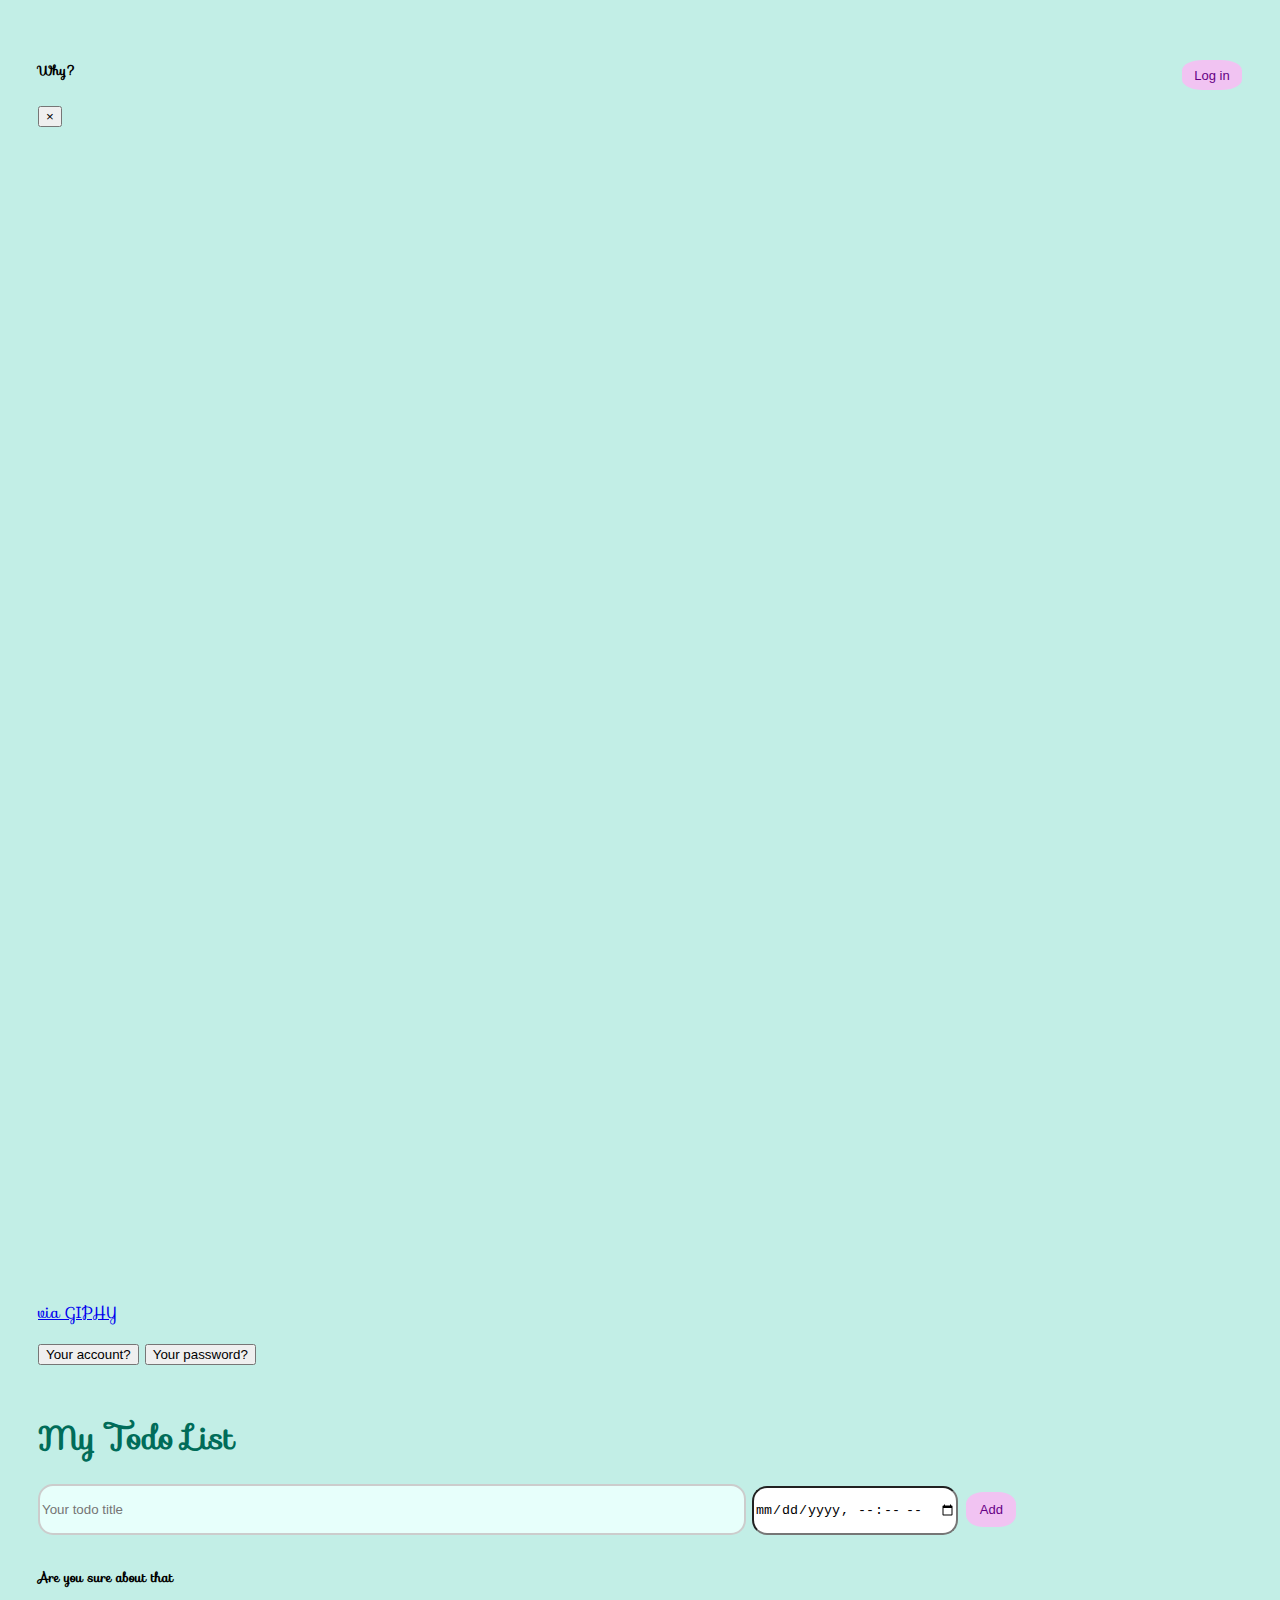
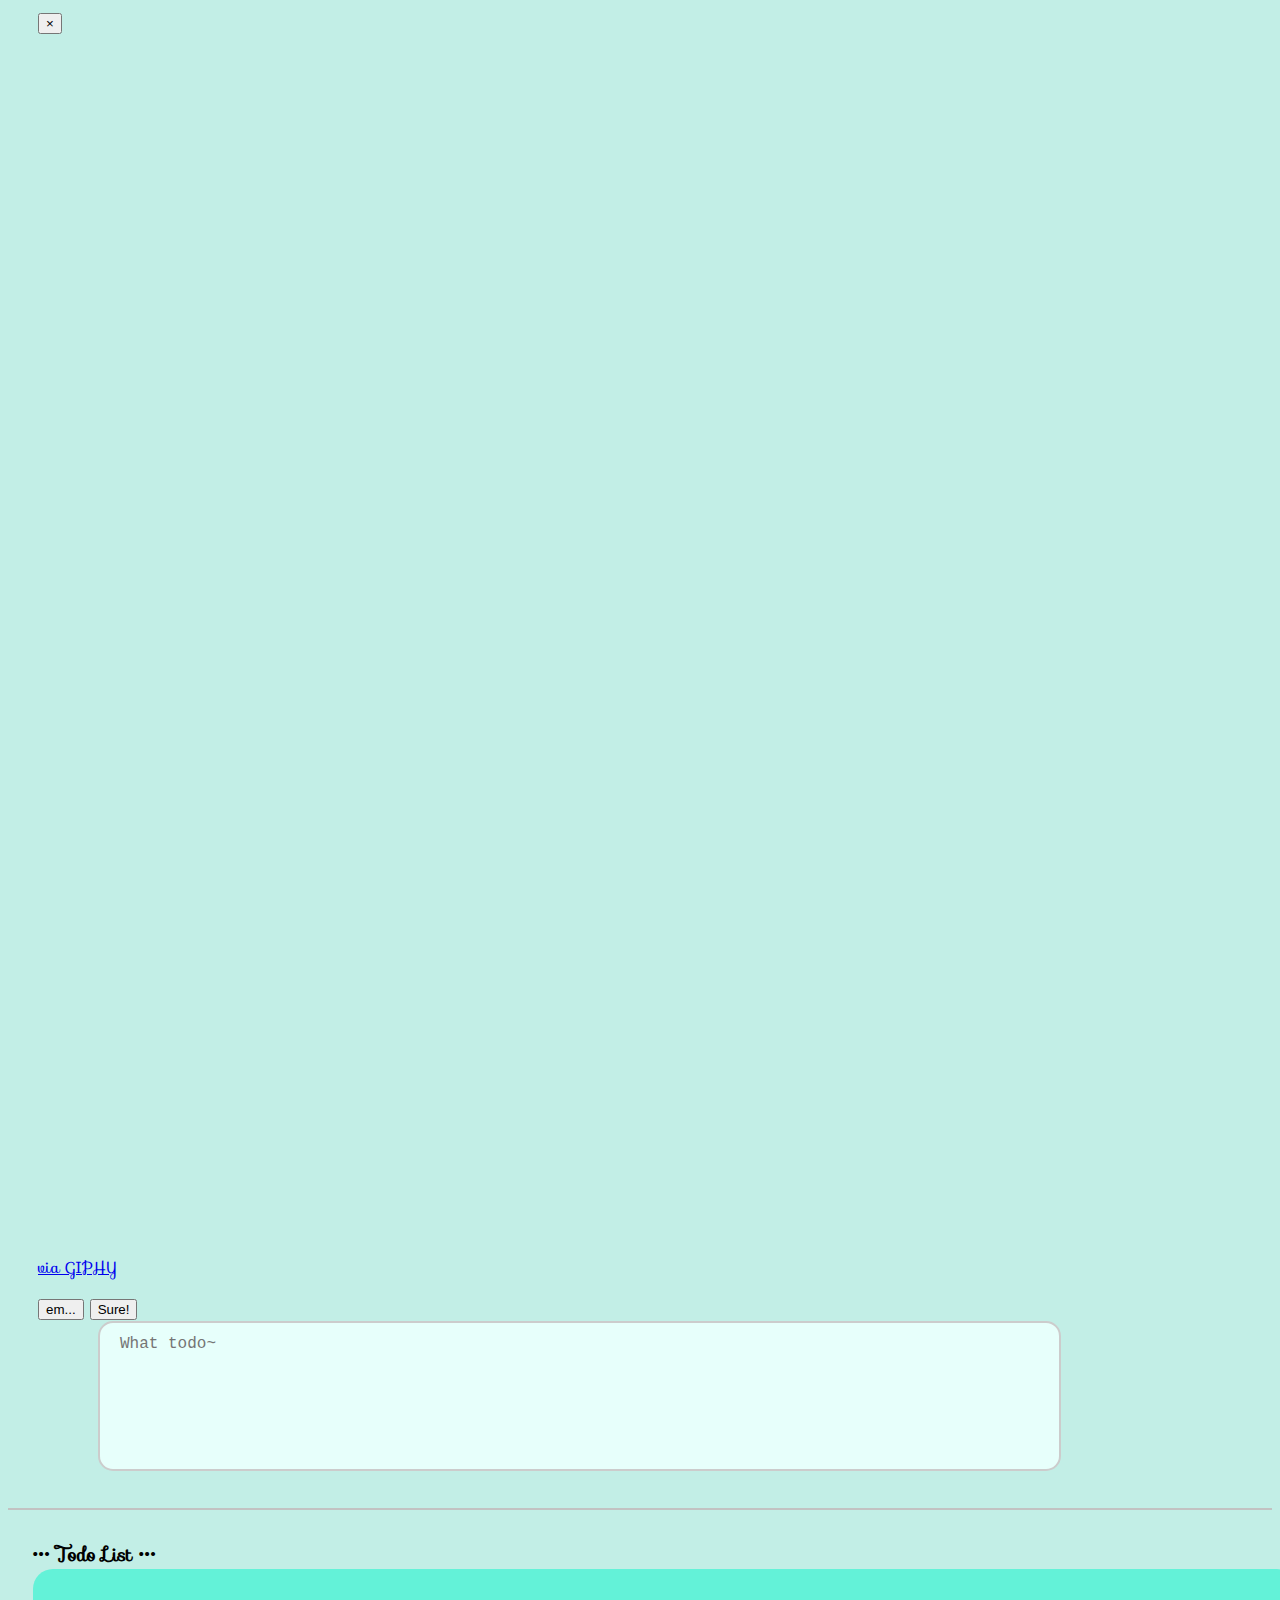
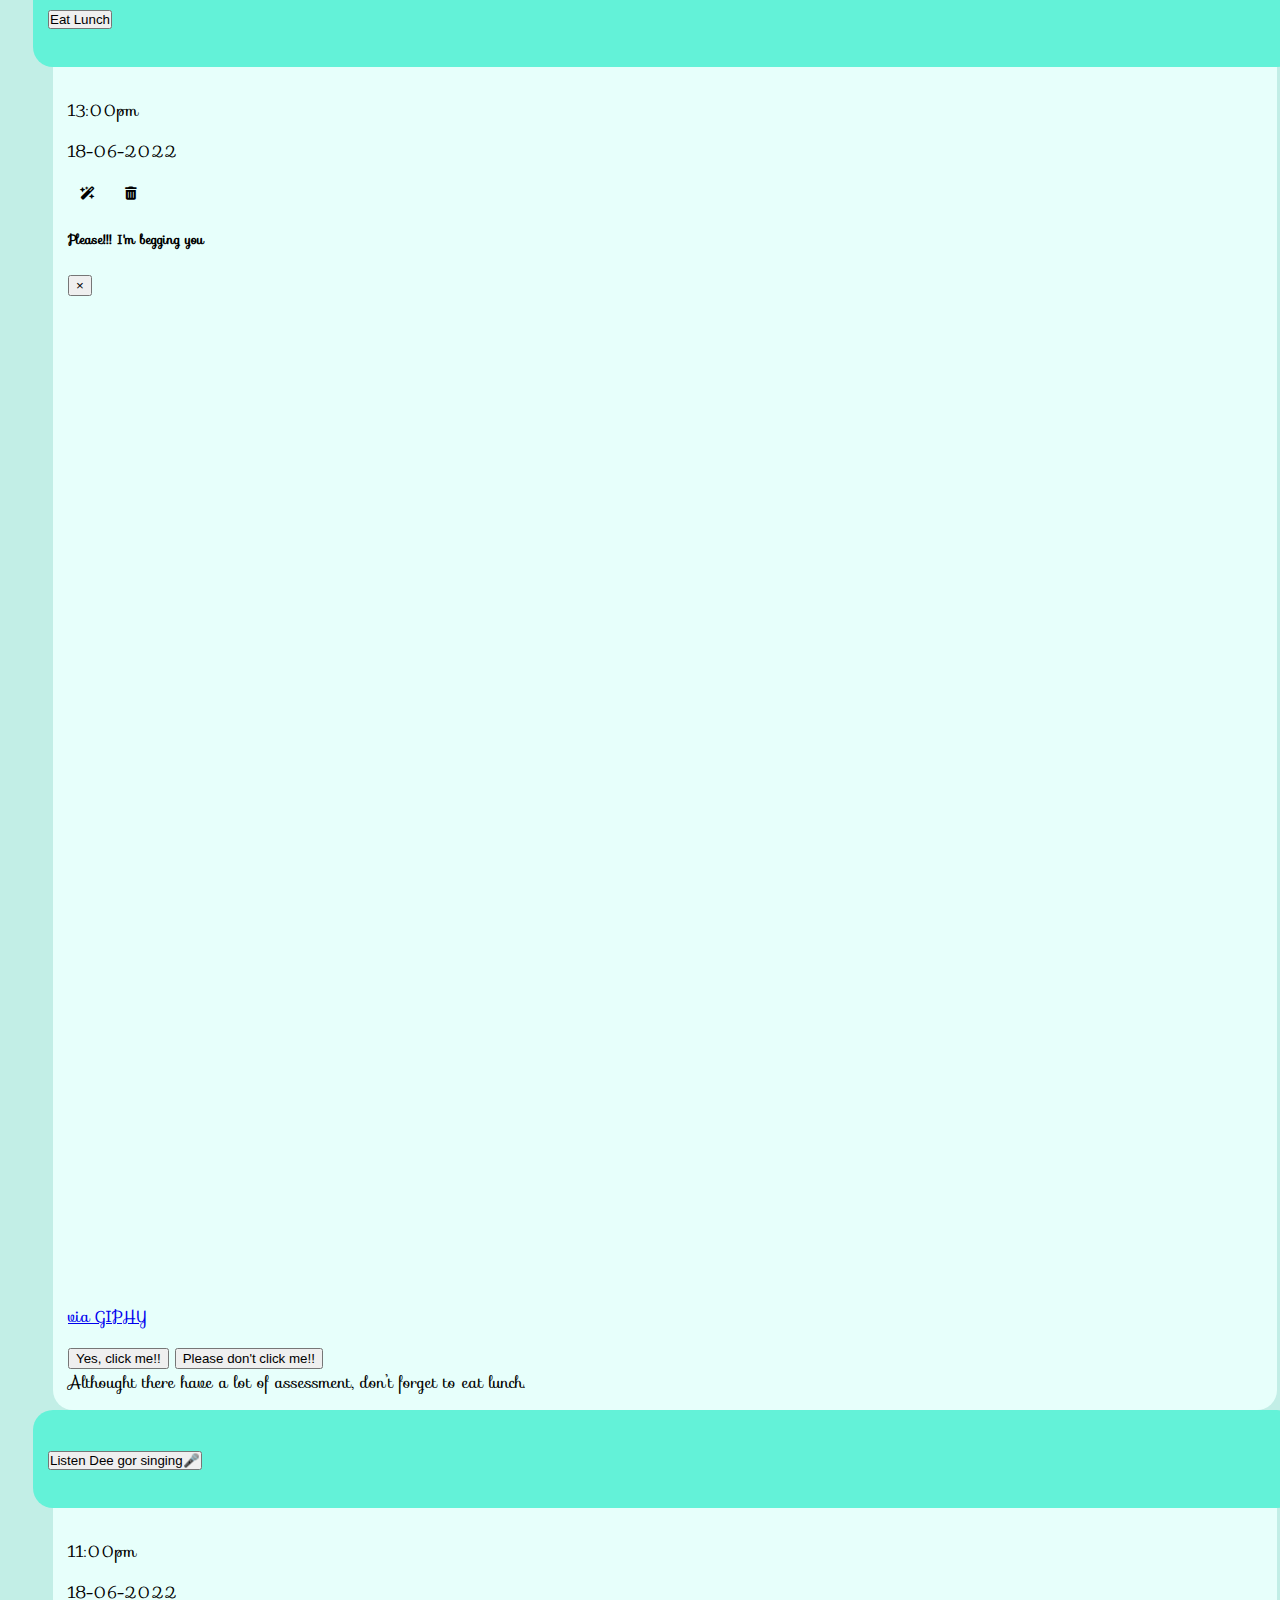
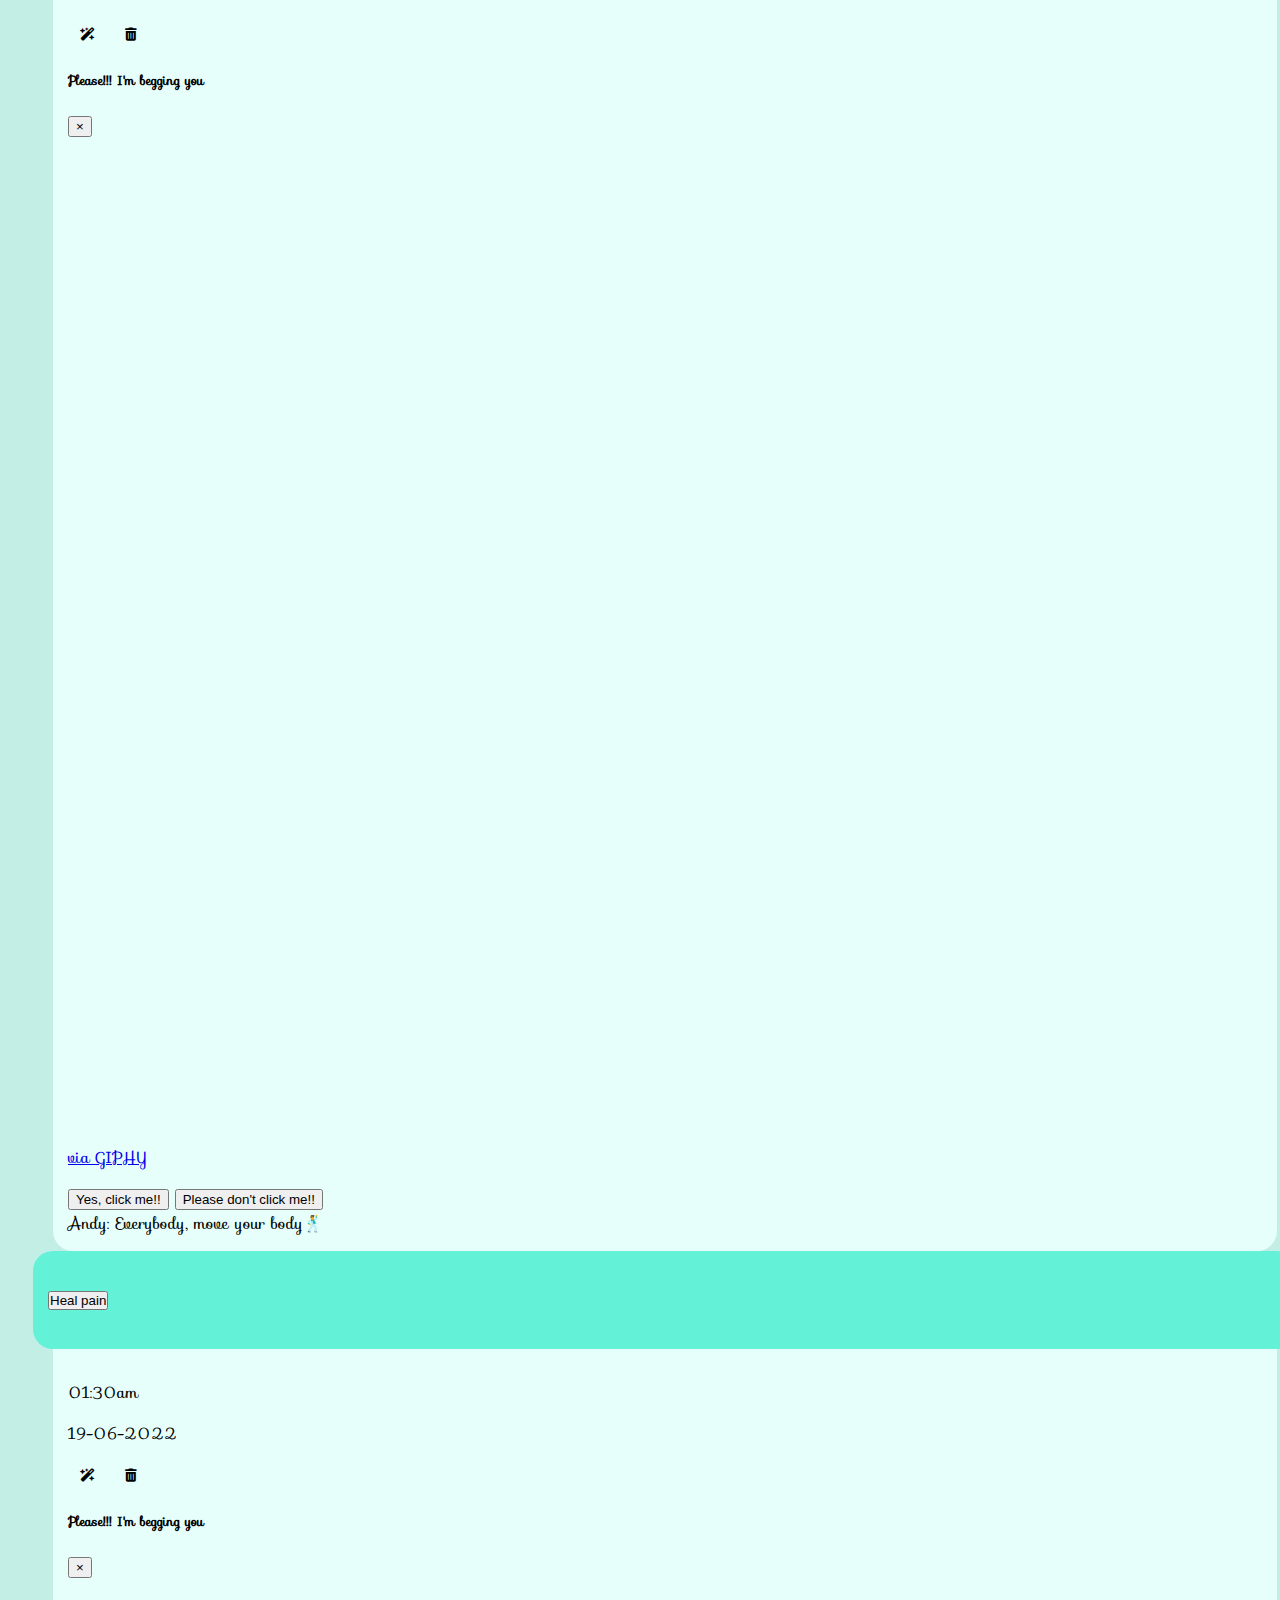
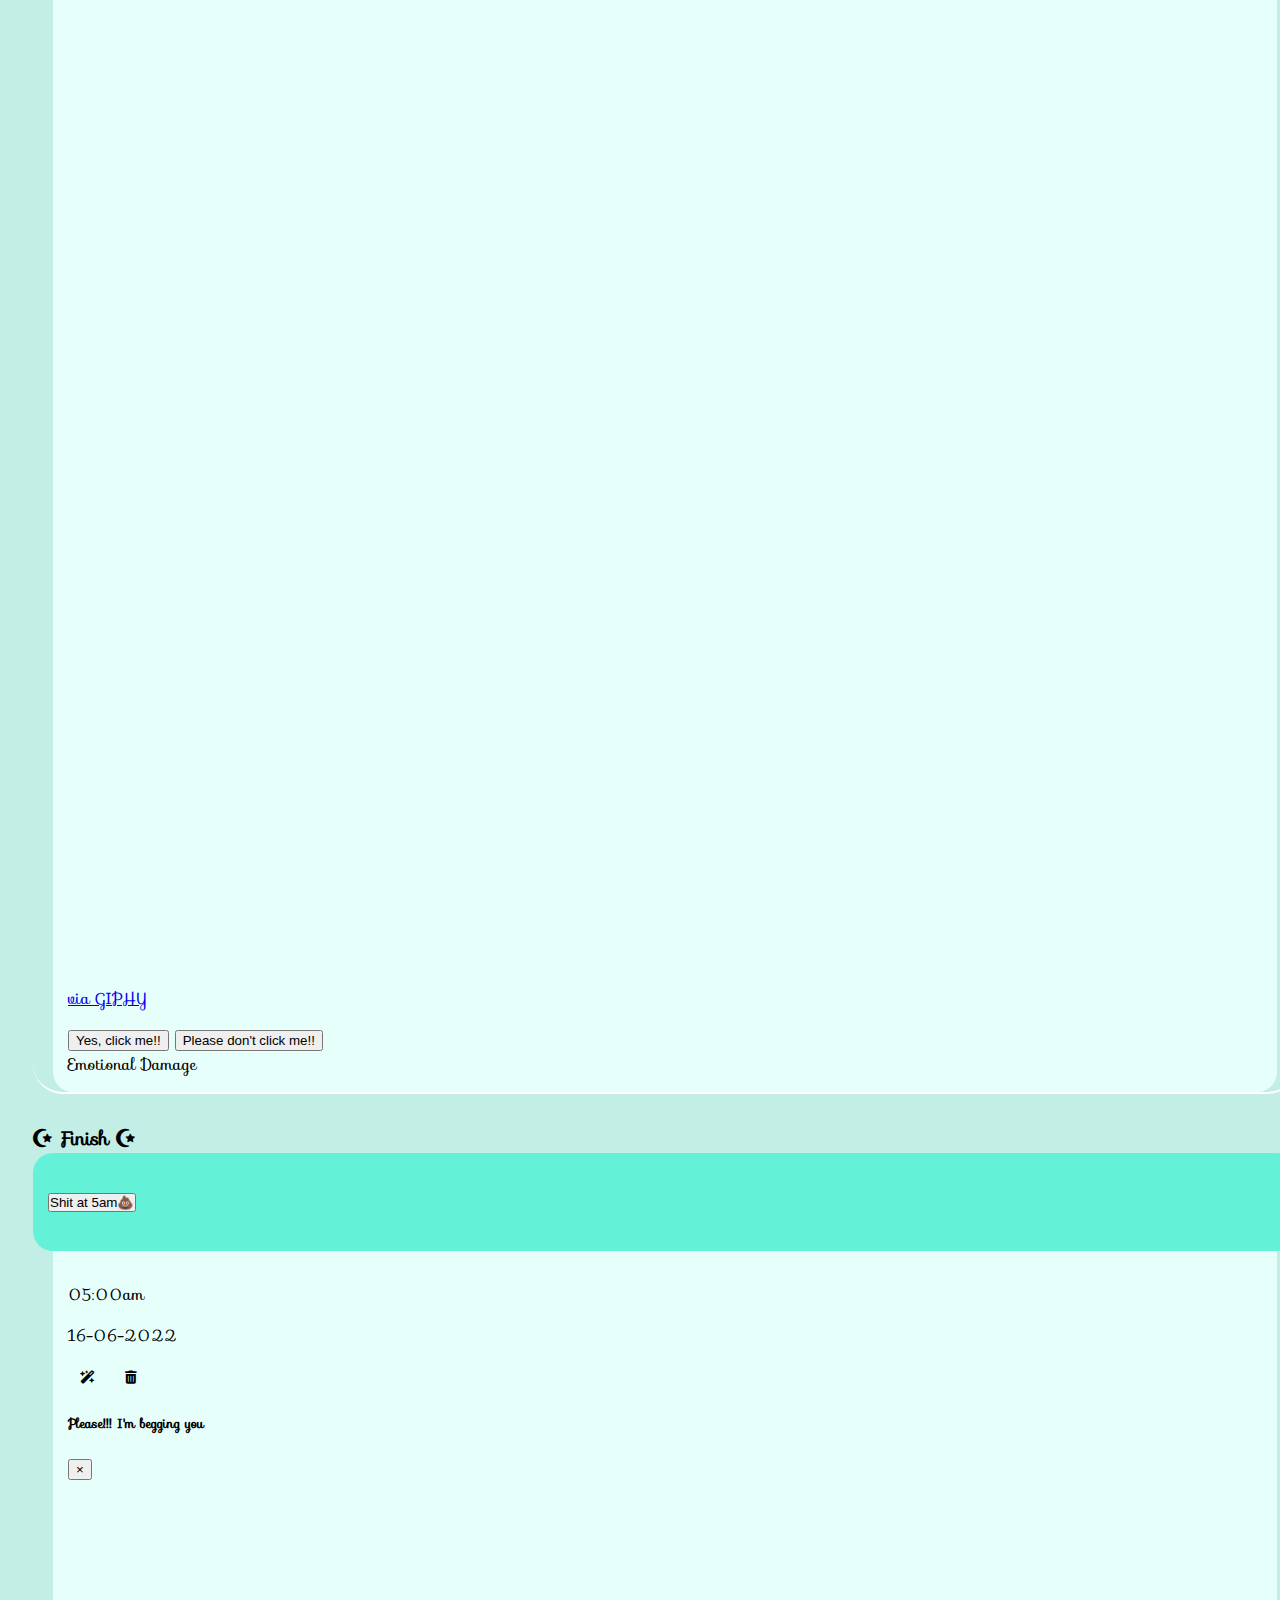
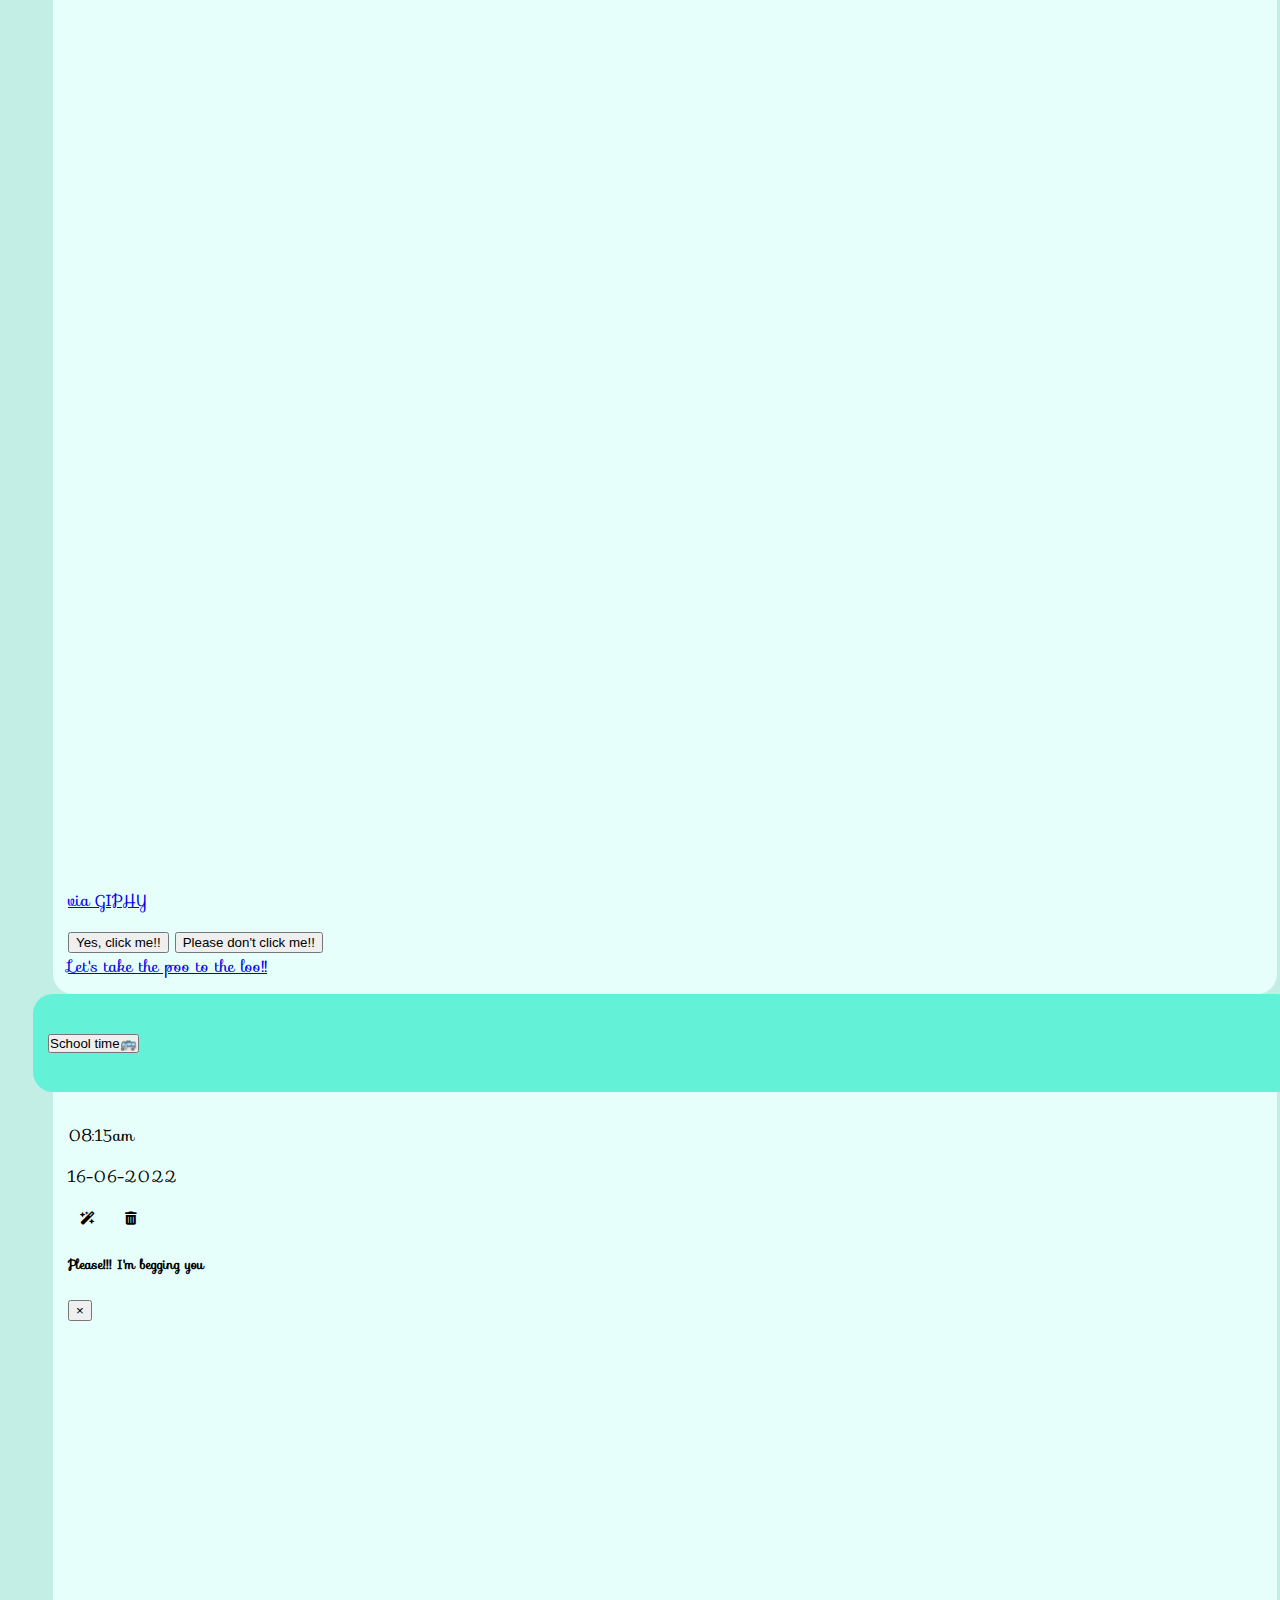
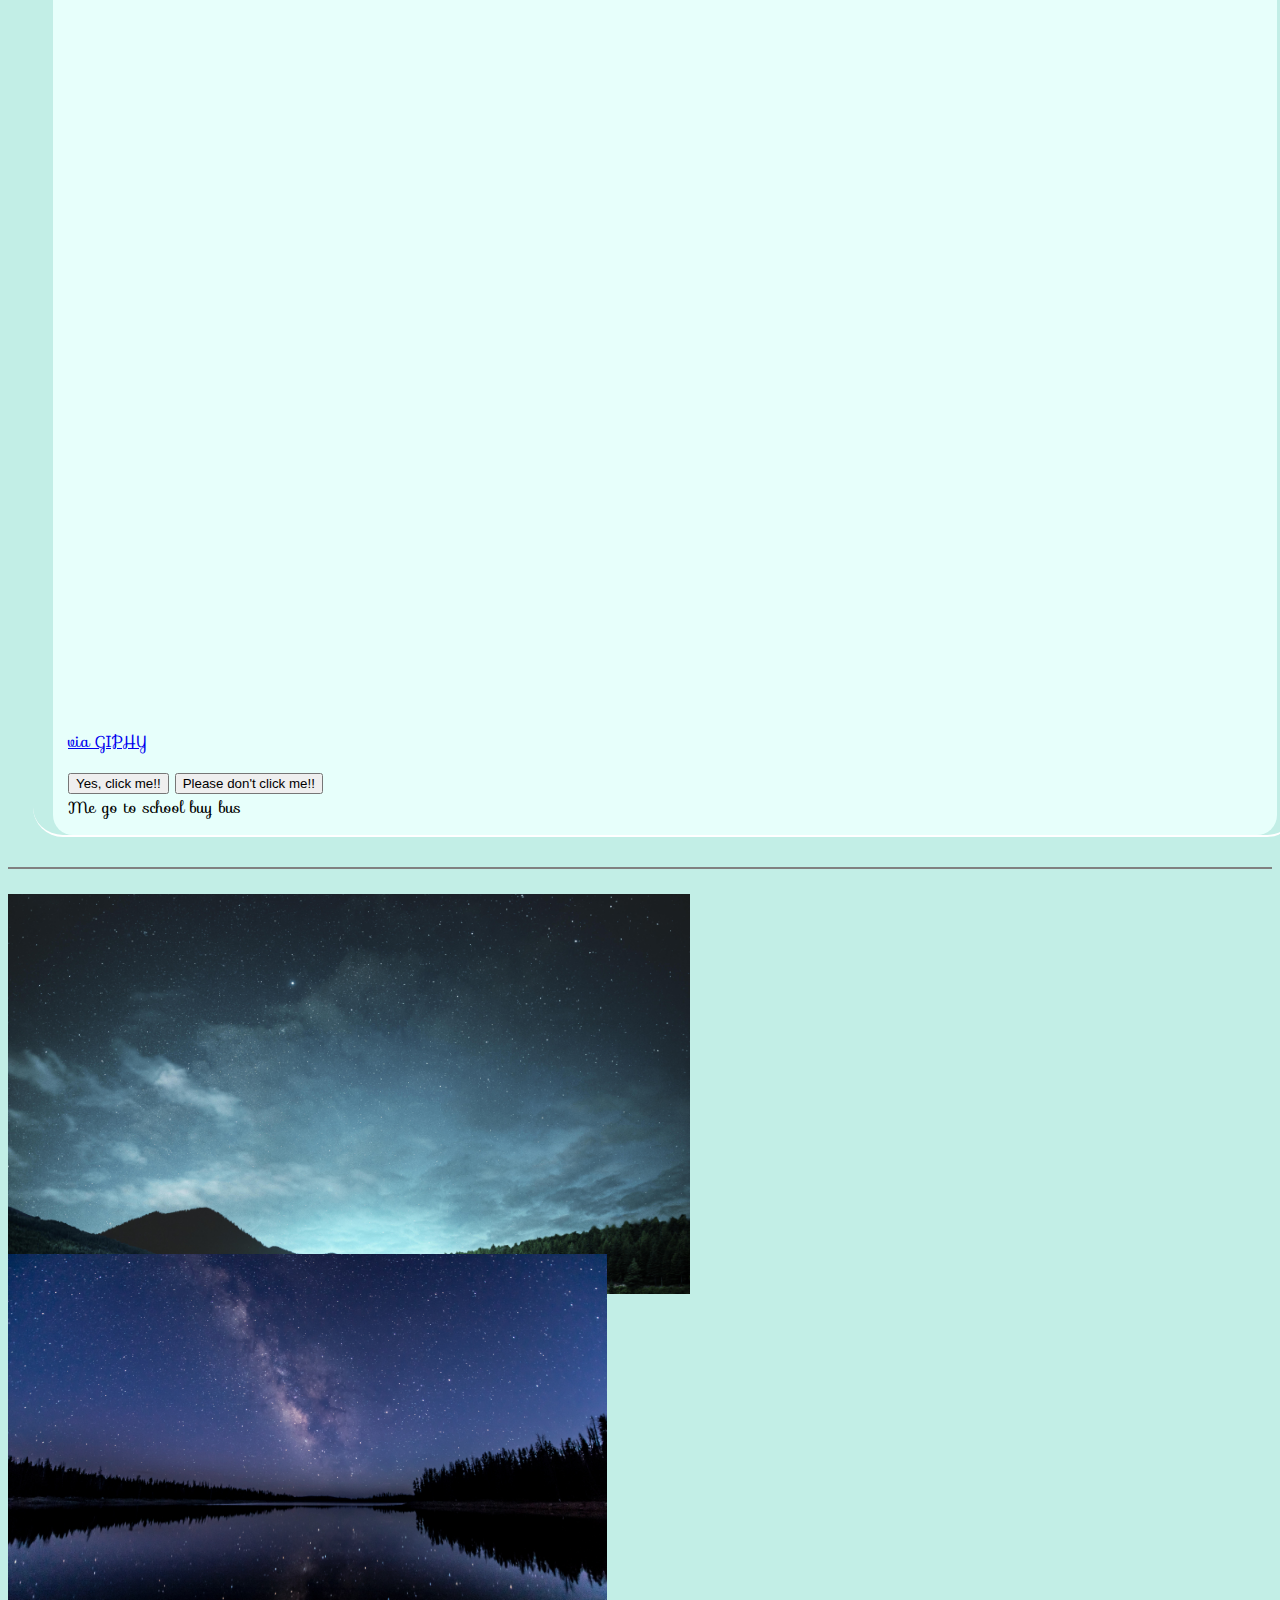
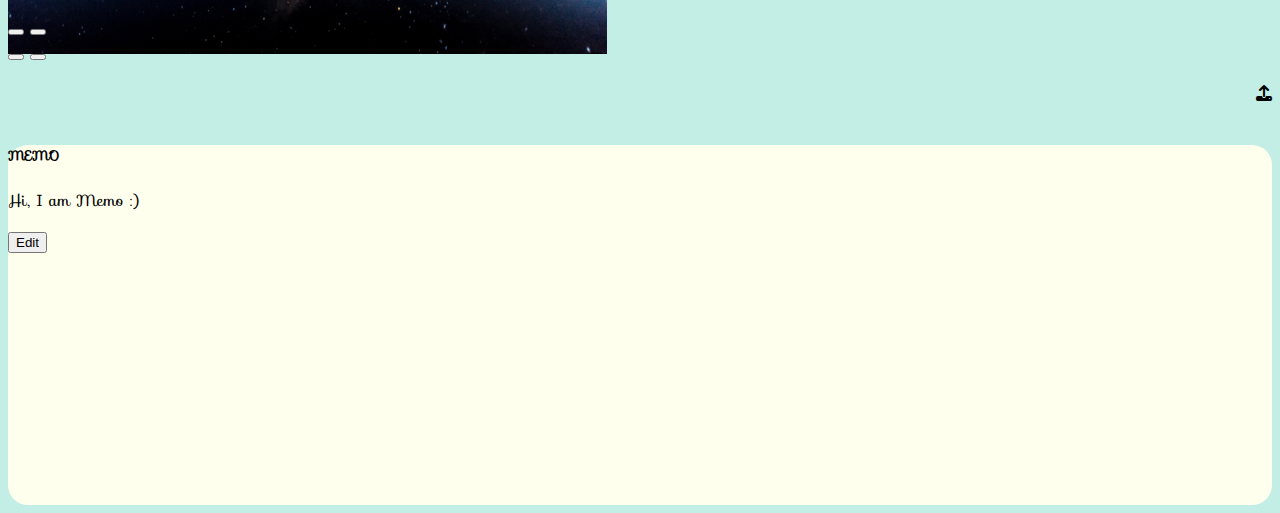
==== index.html @ 65640b9a "Merge remote-tracking branch 'refs/remotes/origin/main'" ====
<!DOCTYPE html>
<html lang="en">

<head>
  <meta charset="UTF-8" />
  <meta http-equiv="X-UA-Compatible" content="IE=edge" />
  <meta name="viewport" content="width=device-width, initial-scale=1.0" />
  <!-- font family: Sofia -->
  <link href='https://fonts.googleapis.com/css?family=Sofia' rel='stylesheet'>
  <!-- Bootstrap CSS -->
  <link rel="stylesheet" href="https://cdn.jsdelivr.net/npm/bootstrap@4.6.1/dist/css/bootstrap.min.css" integrity="sha384-zCbKRCUGaJDkqS1kPbPd7TveP5iyJE0EjAuZQTgFLD2ylzuqKfdKlfG/eSrtxUkn" crossorigin="anonymous">
  <!-- Font Awesome -->
  <link rel="stylesheet" href="https://cdnjs.cloudflare.com/ajax/libs/font-awesome/6.1.1/css/all.min.css">
  <!-- customise stylesheet -->
  <link rel="stylesheet" href="style.css" />
  <!-- customise JavaScript -->
  <script type="text/javascript" src="jsFunction.js"></script>
  <title>My Todo List</title>

</head>
<!-- start of header: Double -->

<body style="background-color:#C2EEE6;">

  <div class="container container_head">
    <header>
      <!-- Button trigger modal -->
      <button type="button" class="btn button" data-toggle="modal" data-target="#exampleModal1">
        Log in
      </button>

      <!-- Modal -->
      <div class="modal fade" id="exampleModal1" tabindex="-1" role="dialog" aria-labelledby="exampleModalLabel" aria-hidden="true">
        <div class="modal-dialog" role="document">
          <div class="modal-content">
            <div class="modal-header">
              <h5 class="modal-title" id="exampleModalLabel">Why?</h5>
              <button type="button" class="close" data-dismiss="modal" aria-label="Close">
                <span aria-hidden="true">&times;</span>
              </button>
            </div>
            <div class="modal-body">
              <div style="width:100%;height:0;padding-bottom:96%;position:relative;"><iframe src="https://giphy.com/embed/13FrpeVH09Zrb2" width="100%" height="100%" style="position:absolute" frameBorder="0" class="giphy-embed" allowFullScreen></iframe></div><p><a href="https://giphy.com/gifs/css-13FrpeVH09Zrb2">via GIPHY</a></p>
            </div>
            <div class="modal-footer">
              <button type="button" class="btn btn-secondary" data-dismiss="modal">Your account?</button>
              <button type="button" class="btn btn-primary">Your password?</button>
            </div>
          </div>
        </div>
       </div>
      <!--modal end -->
    </header>
    <br>
    <h1 class="text-center">My Todo List</h1>

    <div class="container">
      <section class="col-sm-12">
        <div class="form-group">
          <div class='input-group date' id='datetimepicker1'>
            <input type="text" placeholder='Your todo title' class="ColorChange" style="border-radius: 15px; height: 45px; margin-bottom: 10px; width:700px;">
            <input type='datetime-local' class="form-control" style="border-radius: 15px; height: 45px; margin-bottom: 10px;">
            <!-- Button trigger modal -->
            <button type="button" class="btn button1" data-toggle="modal" data-target="#exampleModal2">
              Add
            </button>

            <!-- Modal -->
            <div class="modal fade" id="exampleModal2" tabindex="-1" role="dialog" aria-labelledby="exampleModalLabel" aria-hidden="true">
              <div class="modal-dialog" role="document">
                <div class="modal-content">
                  <div class="modal-header">
                    <h5 class="modal-title" id="exampleModalLabel">Are you sure about that</h5>
                    <button type="button" class="close" data-dismiss="modal" aria-label="Close">
                    <span aria-hidden="true">&times;</span>
                  </button>
                </div>
                  <div class="modal-body">
                    <div style="width:100%;height:0;padding-bottom:100%;position:relative;"><iframe src="https://giphy.com/embed/IfyjWLQMeF6kbG2r0z" width="100%" height="100%" style="position:absolute" frameBorder="0" class="giphy-embed" allowFullScreen></iframe></div><p><a href="https://giphy.com/gifs/IfyjWLQMeF6kbG2r0z">via GIPHY</a></p>
                  </div>
                  <div class="modal-footer">
                    <button type="button" class="btn btn-secondary" data-dismiss="modal">em...</button>
                    <button type="button" class="btn btn-primary">Sure!</button>
                  </div>
                </div>
              </div>
            </div>
            <!--modal end -->
          </div>
          <form action="/"><textarea class="textareaInHeader" style="border-radius: 15px;" placeholder="What todo~"></textarea></form>
        </section>
      </div>
    </div>
    <!-- end of header -->

    <!-- start of TodoList: Andy -->
    <div class="container containerBorder" style="background-color: #c2eee6">
      <div class="row justify-content-center">
        <!-- Todo List -->
        <div class="col-11 col-md-5 bg-white boxSize boxSize1" ondrop="drop(event)" ondragover="allowDrop(event)">
          <h3 class="text-center" style="background-color: #c2eee6">
            <i class="fa-solid fa-ellipsis"></i>
            Todo List
            <i class="fa-solid fa-ellipsis"></i>
          </h3>
          <div class="todoListContainer">

            <!-- individual item -->
            <div class="card m-3 border-0" draggable="true" ondragstart="drag(event)" id="drag1">
              <div class="todoListHeader" id="todoListItem">

                <h4 class="mb-0">
                  <button class="btn btn-block text-center mp-0 border-0" type="button" data-toggle="collapse" data-target="#task1" aria-expanded="true" aria-controls="task1">
                    Eat Lunch
                  </button>
                </h4>
              </div>
              <div id="task1" class="collapse show" aria-labelledby="task1">
                <div class="card-body todoListBox">
                  <div class="time d-flex justify-content-between">
                    <p>13:00pm</p>
                    <p class="">18-06-2022</p>
                  </div>
                  <div class="icon">
                    <button class="todoListButton"><i class="fa-solid fa-wand-magic-sparkles"></i></button>
                    <!-- Button trigger modal -->
                    <button type="button" class="btn todoListButton" data-toggle="modal" data-target="#exampleModal3">
                      <i class="fa-solid fa-trash-can"></i>
                    </button>

                    <!-- Modal -->
                    <div class="modal fade" id="exampleModal3" tabindex="-1" role="dialog" aria-labelledby="exampleModalLabel" aria-hidden="true">
                      <div class="modal-dialog" role="document">
                        <div class="modal-content">
                          <div class="modal-header">
                            <h5 class="modal-title" id="exampleModalLabel">Please!!! I'm begging you</h5>
                            <button type="button" class="close" data-dismiss="modal" aria-label="Close">
                              <span aria-hidden="true">&times;</span>
                            </button>
                          </div>
                          <div class="modal-body">
                            <div style="width:100%;height:0;padding-bottom:83%;position:relative;"><iframe src="https://giphy.com/embed/vyTnNTrs3wqQ0UIvwE" width="100%" height="100%" style="position:absolute" frameBorder="0" class="giphy-embed" allowFullScreen></iframe></div><p><a href="https://giphy.com/gifs/theoffice-the-office-tv-frame-toby-vyTnNTrs3wqQ0UIvwE">via GIPHY</a></p>
                          </div>
                          <div class="modal-footer">
                            <button button type="button" class="btn btn-secondary" data-dismiss="modal">Yes, click me!!</button>
                            <button type="button" class="btn btn-primary">Please don't click me!!</button>
                          </div>
                        </div>
                      </div>
                    </div>
            <!--modal end -->
                  </div>    
                  <span class="todoDetail">Althought there have a lot of assessment, don’t forget to eat lunch.</span>
                </div>
              </div>
            </div>
            <!-- individual item -->

            <!-- individual item -->
            <div class="card m-3 border-0" draggable="true" ondragstart="drag(event)" id="drag2">
              <div class="todoListHeader" id="todoListItem">

                <h4 class="mb-0">
                  <button class="btn btn-block text-center mp-0 border-0" type="button" data-toggle="collapse" data-target="#task2" aria-expanded="true" aria-controls="task2">
                    Listen Dee gor singing🎤
                  </button>
                </h4>
              </div>
              <div id="task2" class="collapse" aria-labelledby="task2">
                <div class="card-body todoListBox">
                  <div class="time d-flex justify-content-between">
                    <p>11:00pm</p>
                    <p class="">18-06-2022</p>
                  </div>
                  <div class="icon">
                    <button class="todoListButton"><i class="fa-solid fa-wand-magic-sparkles"></i></button>
                    <!-- Button trigger modal -->
                    <button type="button" class="btn todoListButton" data-toggle="modal" data-target="#exampleModal3">
                      <i class="fa-solid fa-trash-can"></i>
                    </button>

                    <!-- Modal -->
                    <div class="modal fade" id="exampleModal3" tabindex="-1" role="dialog" aria-labelledby="exampleModalLabel" aria-hidden="true">
                      <div class="modal-dialog" role="document">
                        <div class="modal-content">
                          <div class="modal-header">
                            <h5 class="modal-title" id="exampleModalLabel">Please!!! I'm begging you</h5>
                            <button type="button" class="close" data-dismiss="modal" aria-label="Close">
                              <span aria-hidden="true">&times;</span>
                            </button>
                          </div>
                          <div class="modal-body">
                            <div style="width:100%;height:0;padding-bottom:83%;position:relative;"><iframe src="https://giphy.com/embed/vyTnNTrs3wqQ0UIvwE" width="100%" height="100%" style="position:absolute" frameBorder="0" class="giphy-embed" allowFullScreen></iframe></div><p><a href="https://giphy.com/gifs/theoffice-the-office-tv-frame-toby-vyTnNTrs3wqQ0UIvwE">via GIPHY</a></p>
                          </div>
                          <div class="modal-footer">
                            <button button type="button" class="btn btn-secondary" data-dismiss="modal">Yes, click me!!</button>
                            <button type="button" class="btn btn-primary">Please don't click me!!</button>
                          </div>
                        </div>
                      </div>
                    </div>
            <!--modal end -->
                  </div>    
                  <span class="todoDetail">Andy: Everybody, move your body🕺</span>
                </div>
              </div>
            </div>
            <!-- individual item -->

            <!-- individual item -->
            <div class="card m-3 border-0" draggable="true" ondragstart="drag(event)" id="drag3">
              <div class="todoListHeader" id="todoListItem">

                <h4 class="mb-0">
                  <button class="btn btn-block text-center mp-0 border-0" type="button" data-toggle="collapse" data-target="#task3" aria-expanded="true" aria-controls="task3">
                    Heal pain
                  </button>
                </h4>
              </div>
              <div id="task3" class="collapse" aria-labelledby="task3">
                <div class="card-body todoListBox">
                  <div class="time d-flex justify-content-between">
                    <p>01:30am</p>
                    <p class="">19-06-2022</p>
                  </div>
                  <div class="icon">
                    <button class="todoListButton"><i class="fa-solid fa-wand-magic-sparkles"></i></button>
                    <!-- Button trigger modal -->
                    <button type="button" class="btn todoListButton" data-toggle="modal" data-target="#exampleModal3">
                      <i class="fa-solid fa-trash-can"></i>
                    </button>

                    <!-- Modal -->
                    <div class="modal fade" id="exampleModal3" tabindex="-1" role="dialog" aria-labelledby="exampleModalLabel" aria-hidden="true">
                      <div class="modal-dialog" role="document">
                        <div class="modal-content">
                          <div class="modal-header">
                            <h5 class="modal-title" id="exampleModalLabel">Please!!! I'm begging you</h5>
                            <button type="button" class="close" data-dismiss="modal" aria-label="Close">
                              <span aria-hidden="true">&times;</span>
                            </button>
                          </div>
                          <div class="modal-body">
                            <div style="width:100%;height:0;padding-bottom:83%;position:relative;"><iframe src="https://giphy.com/embed/vyTnNTrs3wqQ0UIvwE" width="100%" height="100%" style="position:absolute" frameBorder="0" class="giphy-embed" allowFullScreen></iframe></div><p><a href="https://giphy.com/gifs/theoffice-the-office-tv-frame-toby-vyTnNTrs3wqQ0UIvwE">via GIPHY</a></p>
                          </div>
                          <div class="modal-footer">
                            <button button type="button" class="btn btn-secondary" data-dismiss="modal">Yes, click me!!</button>
                            <button type="button" class="btn btn-primary">Please don't click me!!</button>
                          </div>
                        </div>
                      </div>
                    </div>
            <!--modal end -->
                  </div>    
                  <span class="todoDetail">Emotional Damage</span>
                </div>
              </div>
            </div>
            <!-- individual item -->

          </div>
        </div>
        <!-- Todo List -->


        <!-- Finish -->
        <div class="col-11 col-md-5 bg-white boxSize" ondrop="drop(event)" ondragover="allowDrop(event)">
          <h3 class="text-center" style="background-color: #c2eee6">
            <i class="fa-solid fa-star-and-crescent"></i>
            Finish
            <i class="fa-solid fa-star-and-crescent"></i>
          </h3>
          <div class="todoListContainer">

            <!-- individual item -->
            <div class="card m-3 border-0" draggable="true" ondragstart="drag(event)" id="drag4">
              <div class="todoListHeader" id="todoListItem">

                <h4 class="mb-0">
                  <button class="btn btn-block text-center mp-0 border-0" type="button" data-toggle="collapse" data-target="#task4" aria-expanded="true" aria-controls="task4">
                    Shit at 5am💩
                  </button>
                </h4>
              </div>
              <div id="task4" class="collapse" aria-labelledby="task4">
                <div class="card-body todoListBox">
                  <div class="time d-flex justify-content-between">
                    <p>05:00am</p>
                    <p class="">16-06-2022</p>
                  </div>
                  <div class="icon">
                    <button class="todoListButton"><i class="fa-solid fa-wand-magic-sparkles"></i></button>
                    <!-- Button trigger modal -->
                    <button type="button" class="btn todoListButton" data-toggle="modal" data-target="#exampleModal3">
                      <i class="fa-solid fa-trash-can"></i>
                    </button>

                    <!-- Modal -->
                    <div class="modal fade" id="exampleModal3" tabindex="-1" role="dialog" aria-labelledby="exampleModalLabel" aria-hidden="true">
                      <div class="modal-dialog" role="document">
                        <div class="modal-content">
                          <div class="modal-header">
                            <h5 class="modal-title" id="exampleModalLabel">Please!!! I'm begging you</h5>
                            <button type="button" class="close" data-dismiss="modal" aria-label="Close">
                              <span aria-hidden="true">&times;</span>
                            </button>
                          </div>
                          <div class="modal-body">
                            <div style="width:100%;height:0;padding-bottom:83%;position:relative;"><iframe src="https://giphy.com/embed/vyTnNTrs3wqQ0UIvwE" width="100%" height="100%" style="position:absolute" frameBorder="0" class="giphy-embed" allowFullScreen></iframe></div><p><a href="https://giphy.com/gifs/theoffice-the-office-tv-frame-toby-vyTnNTrs3wqQ0UIvwE">via GIPHY</a></p>
                          </div>
                          <div class="modal-footer">
                            <button button type="button" class="btn btn-secondary" data-dismiss="modal">Yes, click me!!</button>
                            <button type="button" class="btn btn-primary">Please don't click me!!</button>
                          </div>
                        </div>
                      </div>
                    </div>
            <!--modal end -->
                  </div>    
                  <a href="https://youtu.be/l01AMCBG0Wk" target="_blank" class="todoDetail">Let's take the poo to the loo!!</a>
                </div>
              </div>
            </div>
            <!-- individual item -->

            <!-- individual item -->
            <div class="card m-3 border-0" draggable="true" ondragstart="drag(event)" id="drag5">
              <div class="todoListHeader" id="todoListItem">

                <h4 class="mb-0">
                  <button class="btn btn-block text-center mp-0 border-0" type="button" data-toggle="collapse" data-target="#task5" aria-expanded="true" aria-controls="task5">
                   School time🚌
                  </button>
                </h4>
              </div>
              <div id="task5" class="collapse" aria-labelledby="task5">
                <div class="card-body todoListBox">
                  <div class="time d-flex justify-content-between">
                    <p>08:15am</p>
                    <p class="">16-06-2022</p>
                  </div>
                  <div class="icon">
                    <button class="todoListButton"><i class="fa-solid fa-wand-magic-sparkles"></i></button>
                    <!-- Button trigger modal -->
                    <button type="button" class="btn todoListButton" data-toggle="modal" data-target="#exampleModal3">
                      <i class="fa-solid fa-trash-can"></i>
                    </button>

                    <!-- Modal -->
                    <div class="modal fade" id="exampleModal3" tabindex="-1" role="dialog" aria-labelledby="exampleModalLabel" aria-hidden="true">
                      <div class="modal-dialog" role="document">
                        <div class="modal-content">
                          <div class="modal-header">
                            <h5 class="modal-title" id="exampleModalLabel">Please!!! I'm begging you</h5>
                            <button type="button" class="close" data-dismiss="modal" aria-label="Close">
                              <span aria-hidden="true">&times;</span>
                            </button>
                          </div>
                          <div class="modal-body">
                            <div style="width:100%;height:0;padding-bottom:83%;position:relative;"><iframe src="https://giphy.com/embed/vyTnNTrs3wqQ0UIvwE" width="100%" height="100%" style="position:absolute" frameBorder="0" class="giphy-embed" allowFullScreen></iframe></div><p><a href="https://giphy.com/gifs/theoffice-the-office-tv-frame-toby-vyTnNTrs3wqQ0UIvwE">via GIPHY</a></p>
                          </div>
                          <div class="modal-footer">
                            <button button type="button" class="btn btn-secondary" data-dismiss="modal">Yes, click me!!</button>
                            <button type="button" class="btn btn-primary">Please don't click me!!</button>
                          </div>
                        </div>
                      </div>
                    </div>
            <!--modal end -->
                  </div>    
                  <span class="todoDetail">Me go to school buy bus</span>
                </div>
              </div>
            </div>
            <!-- individual item -->

          </div>
        </div>
        <!-- Finish -->
      </div>
    </div>
    <!-- end of TodoList -->
    <br>
  <!-- start of bottom: Chloe -->
  <div class="container">
    <div class="row justify-content-center">
      <!-- Carousel column -->
      <div class="col-12 col-md-7 Addmargin">
        <div id="carouselControls" class="carousel slide" data-ride="carousel">
          <div class="carousel-inner" style="border-radius: 20px;">
            <div class="carousel-item active">
              <img src="images/NightSky-01.jpg" class="d-block w-100" alt="night sky 1">
            </div>
            <div class="carousel-item">
              <img src="images/NightSky-02.jpg" class="d-block w-100" alt="night sky 2">
            </div>
            <button
              class="carousel-control-prev"
              type="button"
              data-target="#carouselExampleControls"
              data-slide="prev"
            >
              <span
                class="carousel-control-prev-icon"
                aria-hidden="true"
              ></span>
              <span class="sr-only">Previous</span>
            </button>
            <button
              class="carousel-control-next"
              type="button"
              data-target="#carouselExampleControls"
              data-slide="next"
            >
              <span
                class="carousel-control-next-icon"
                aria-hidden="true"
              ></span>
              <span class="sr-only">Next</span>
            </button>
          </div>
          <button class="carousel-control-prev" type="button" data-target="#carouselControls" data-slide="prev">
            <span class="carousel-control-prev-icon" aria-hidden="true"></span>
            <span class="sr-only">Previous</span>
          </button>
          <button class="carousel-control-next" type="button" data-target="#carouselControls" data-slide="next">
            <span class="carousel-control-next-icon" aria-hidden="true"></span>
            <span class="sr-only">Next</span>
          </button>
          <div class="carousel-caption">
            <div class="custom-file">
              <input type="file" id="upload" hidden />
              <label for="upload">
                <h4 href="#" class="fa-solid fa-upload text-white-50"></h4>
              </label>
            </div>
          </div>
        </div>
      </div>
      <!-- Memo column -->
      <div class="col-10 col-md-5">
        <div class="card text-center" style="min-height: 360px; max-height: 480px;border-radius: 20px;background-color: #FFFFEE;">
          <div class="card-body">
            <h5 class="card-title">MEMO</h5>
            <p class="card-text text-left" id="memo">Hi, I am Memo :)</p>
          </div>
          <div class="card-footer">
            <button type="button" class="btn btn-primary" data-toggle="modal" data-target="#modalBox" onclick="editMemo()">Edit</button>
          </div>
        </div>
      </div>
    </div>
    <!-- end of bottom -->

  <!-- jQuery and Bootstrap Bundle (includes Popper) -->
  <script src="https://cdn.jsdelivr.net/npm/jquery@3.5.1/dist/jquery.slim.min.js" integrity="sha384-DfXdz2htPH0lsSSs5nCTpuj/zy4C+OGpamoFVy38MVBnE+IbbVYUew+OrCXaRkfj" crossorigin="anonymous"></script>
  <script src="https://cdn.jsdelivr.net/npm/bootstrap@4.6.1/dist/js/bootstrap.bundle.min.js" integrity="sha384-fQybjgWLrvvRgtW6bFlB7jaZrFsaBXjsOMm/tB9LTS58ONXgqbR9W8oWht/amnpF" crossorigin="anonymous"></script>

</body>

</html>
---- style.css ----
body {
  font-family: "Sofia", sans-serif;
}

h1 {
  color: #006c59;
}
h3 {
  margin: 0;
}
.container_head {
  padding: 30px 30px;
}

.mp-0 {
  margin: 0;
  padding: 0;
}

/* header btn */
.button {
  width: 60px;
  height: 30px;
  border-radius: 35%;
  border: none;
  text-align: center;
  background-color: #f1c3f2;
  color: #660085;
  float: right;
  transition-duration: 0.4s;
  font-size: small;
}
.button:hover {
  background-color: #f2c1f3;
  color: white;
}

.button1 {
  width: 50px;
  height: 35px;
  border-radius: 35%;
  border: none;
  text-align: center;
  background-color: #f1c3f2;
  color: #660085;
  margin: 4px 2px;
  transition-duration: 0.4s;
  font-size: small;
}
.button1:hover {
  background-color: #f2c1f3;
  color: white;
}

.textareaInHeader {
  width: 80%;
  height: 150px;
  padding: 12px 20px;
  margin-left: 60px;
  box-sizing: border-box;
  border: 2px solid #ccc;
  border-radius: 4px;
  background-color: #e7fffb;
  font-size: 16px;
  resize: none;
}
.textareaInHeader:focus,
.ColorChange:focus {
  background-color: white;
  border: 2px solid black;
}
.ColorChange {
  background-color: #e7fffb;
  border: 2px solid #ccc;
}
/****** todolist style: Andy ******/
.boxSize {
  height: 100%;
  width: 100%;
  margin: 30px 25px;
  padding: 0px !important;
  border-bottom: 2px white solid;
  border-radius: 30px;
}

.todoListHeader {
  padding: 15px;
  /*margin: 20px 20px 0 20px;*/
  border-radius: 20px !important;
  background-color: #63f2d8;
}
.todoListButton {
  border: 0;
  background-color: #e7fffb;
  color: black;
  padding: 6px 12px;
  transition: background-color 1s ease-in-out 50ms, color 1s ease-in-out 50ms;
}
.todoListButton:hover {
  background-color: #63f2d8;
  color: white;
}

.todoListBox {
  padding: 15px;
  margin: 0 20px;
  border-bottom-left-radius: 20px !important;
  border-bottom-right-radius: 20px !important;
  background-color: #e7fffb;
}

.containerBorder {
  border-top: solid 2px rgb(194, 194, 194);
  border-bottom: solid 2px grey;
}

.todoListContainer {
  height: 100%;
  min-height: 646px;
}

/****** todolist style ******/

/****** Carousel  style: Chloe ******/
/* carousel item fix size */
.carousel-item {
  height: 360px;
}

/* carousel img fix size */
.carousel-item img {
  min-height: 360px;
  max-height: 400px;
  object-fit: cover;
}

/* carousel upload button align right */
.carousel-caption {
  right: 5% !important;
  bottom: 0 !important;
  text-align: right !important;
}

/* carousel upload button hover style */
.carousel-caption .custom-file h4:hover {
  color: lightgray !important;
  cursor: pointer;
}
/****** Carousel  style ******/
@media only screen and (max-width: 768px) {
  .Addmargin {
    margin-bottom: 20px;
  }
}
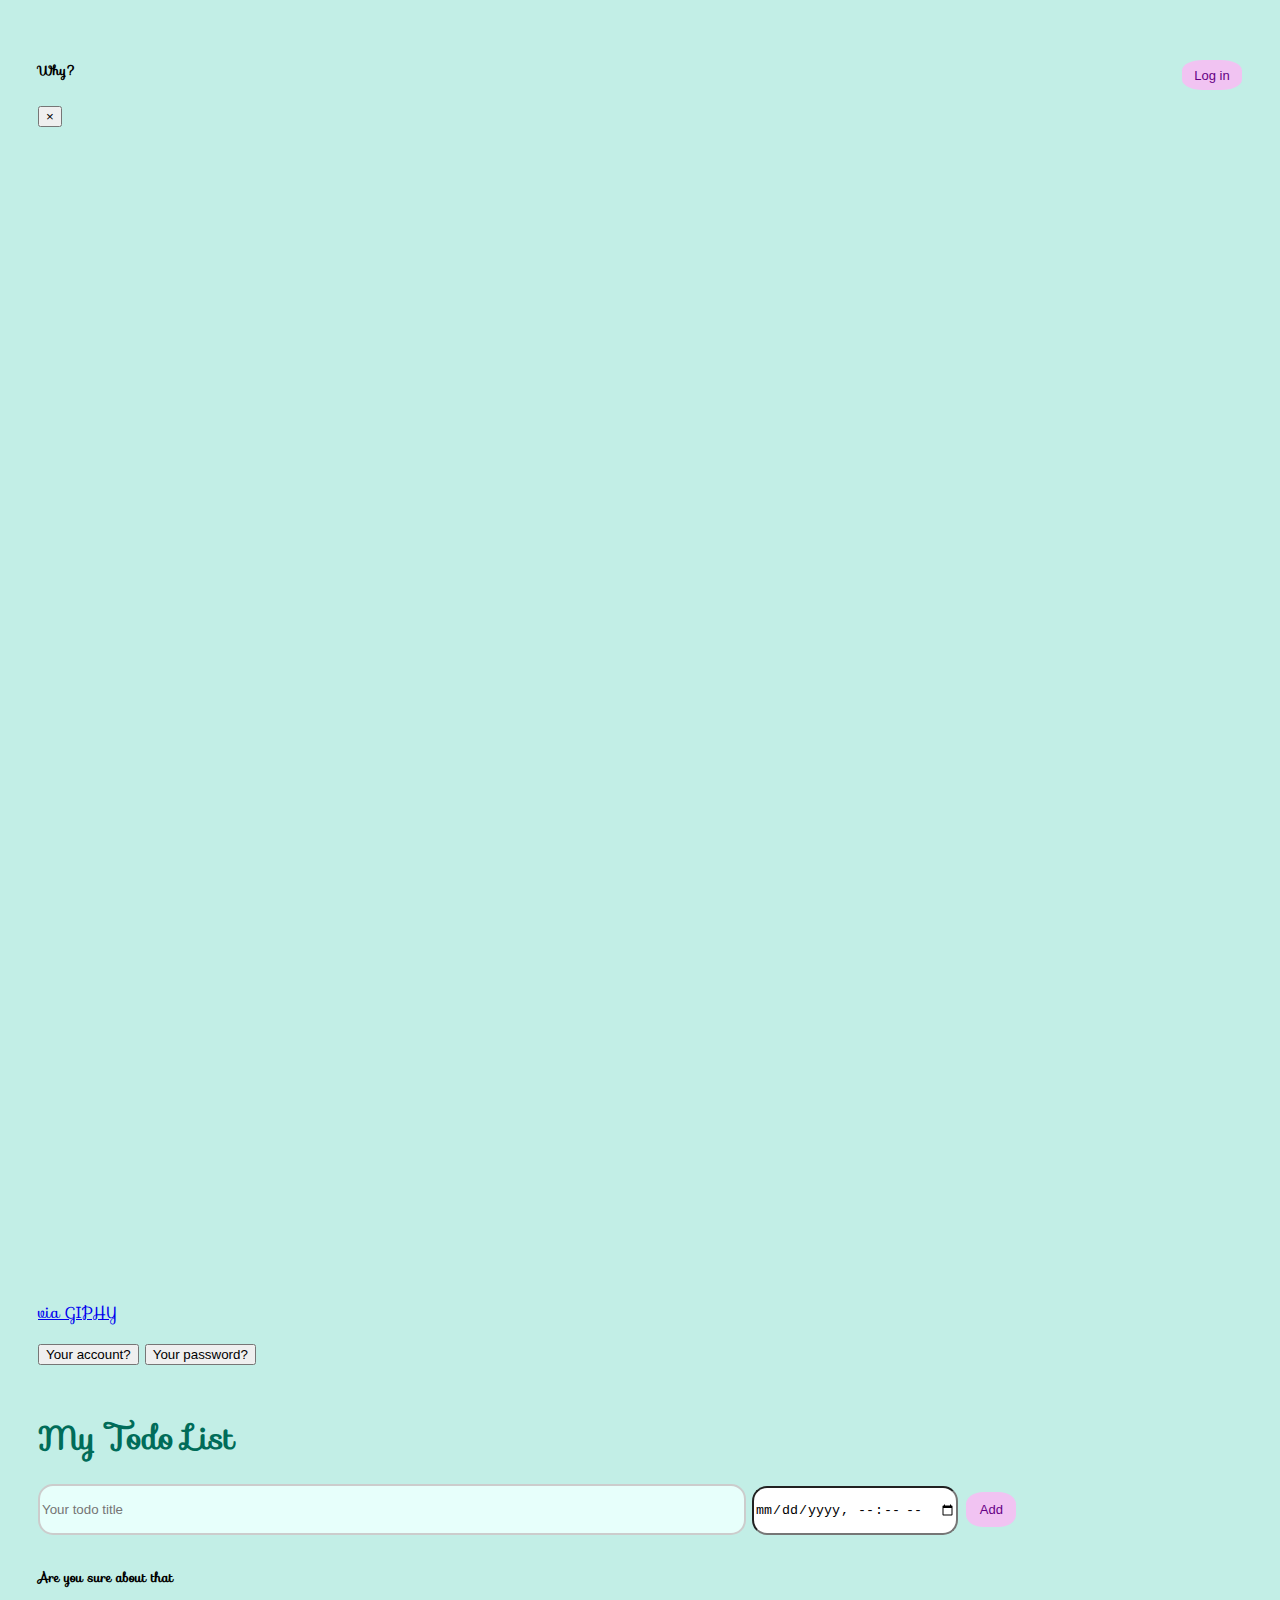
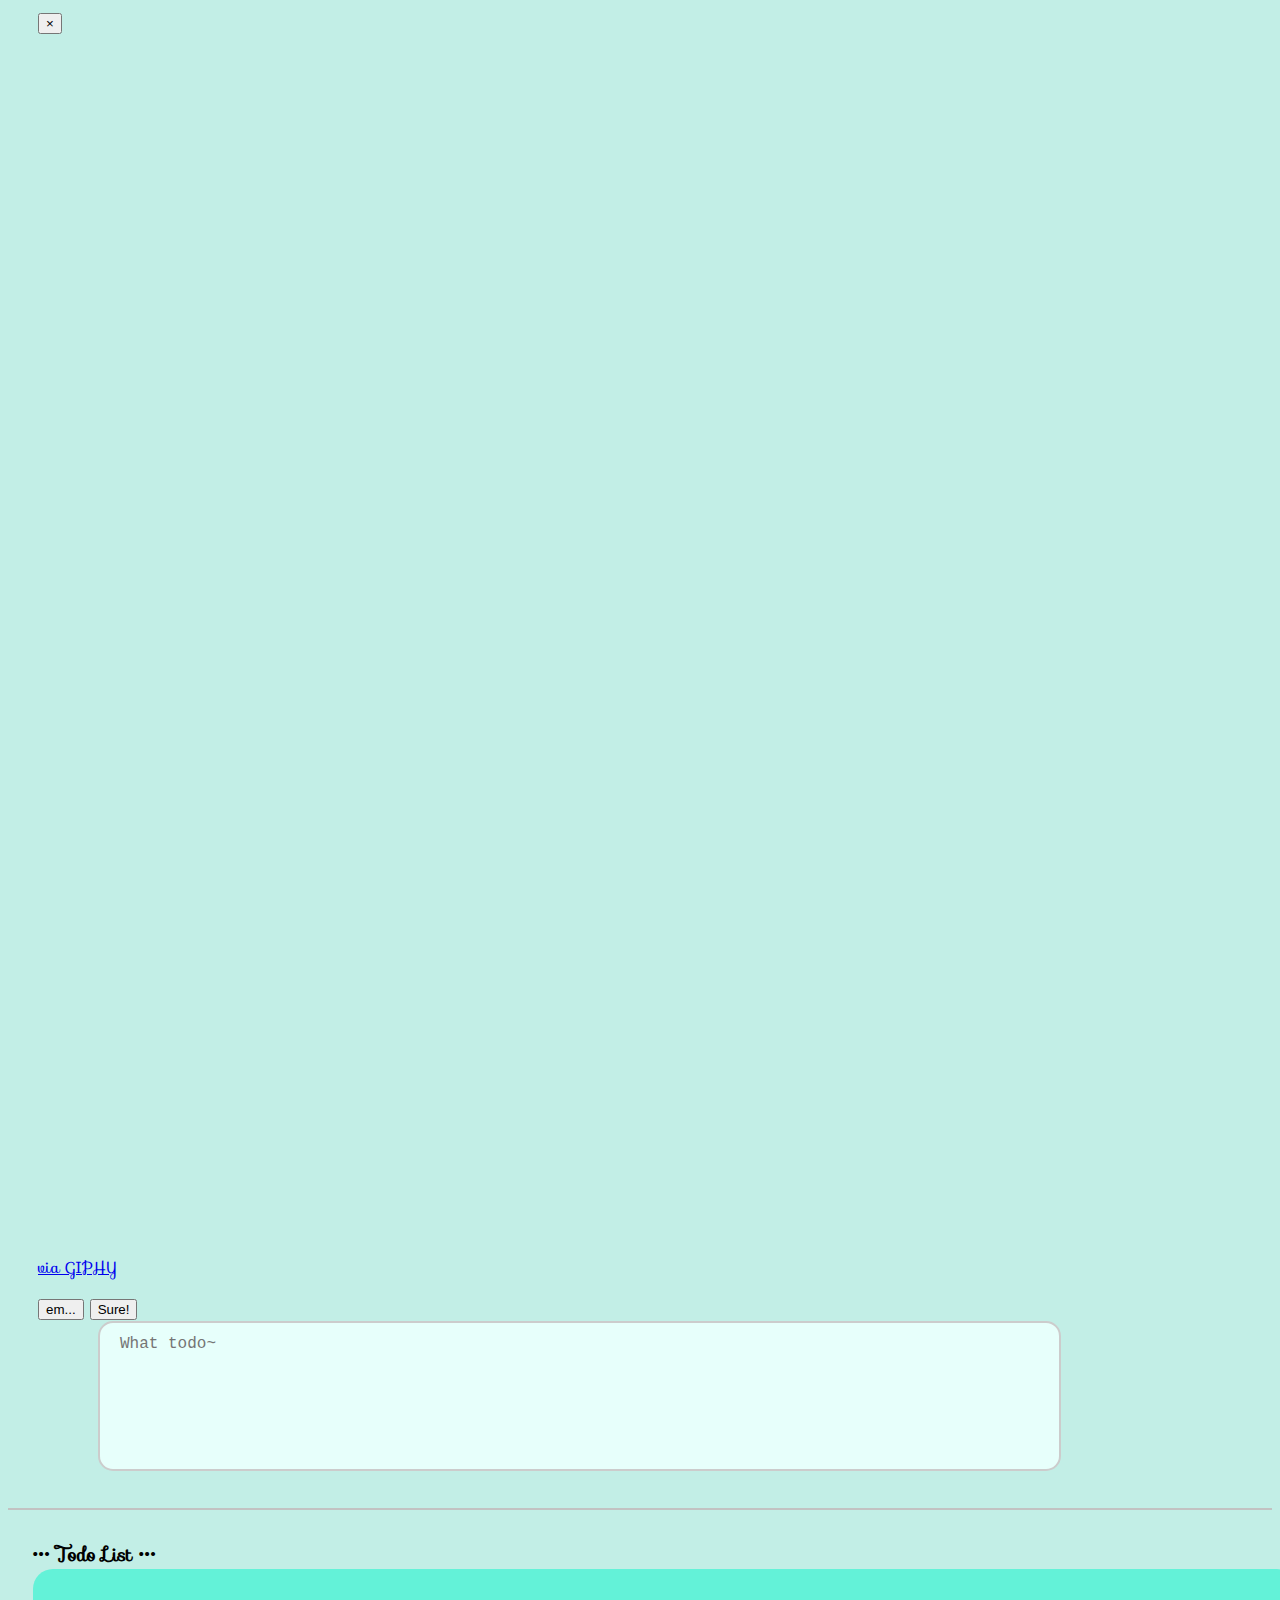
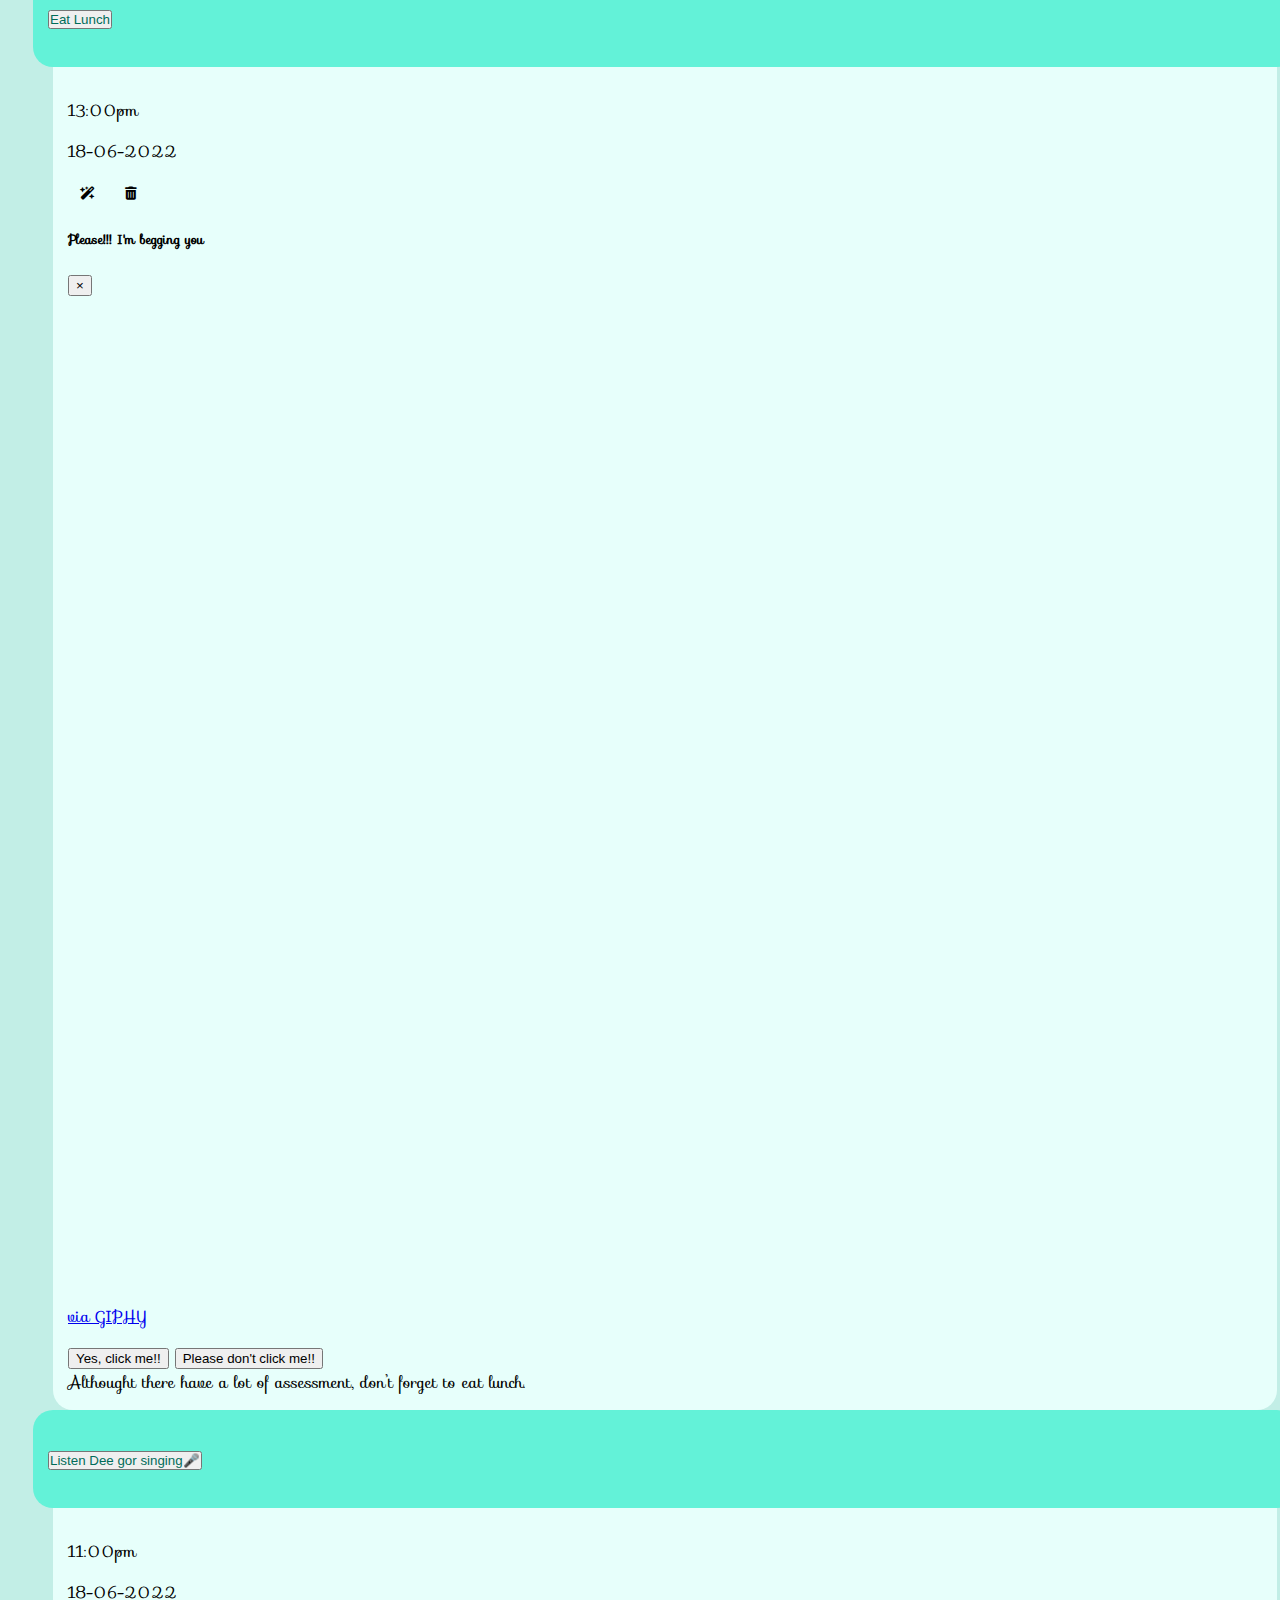
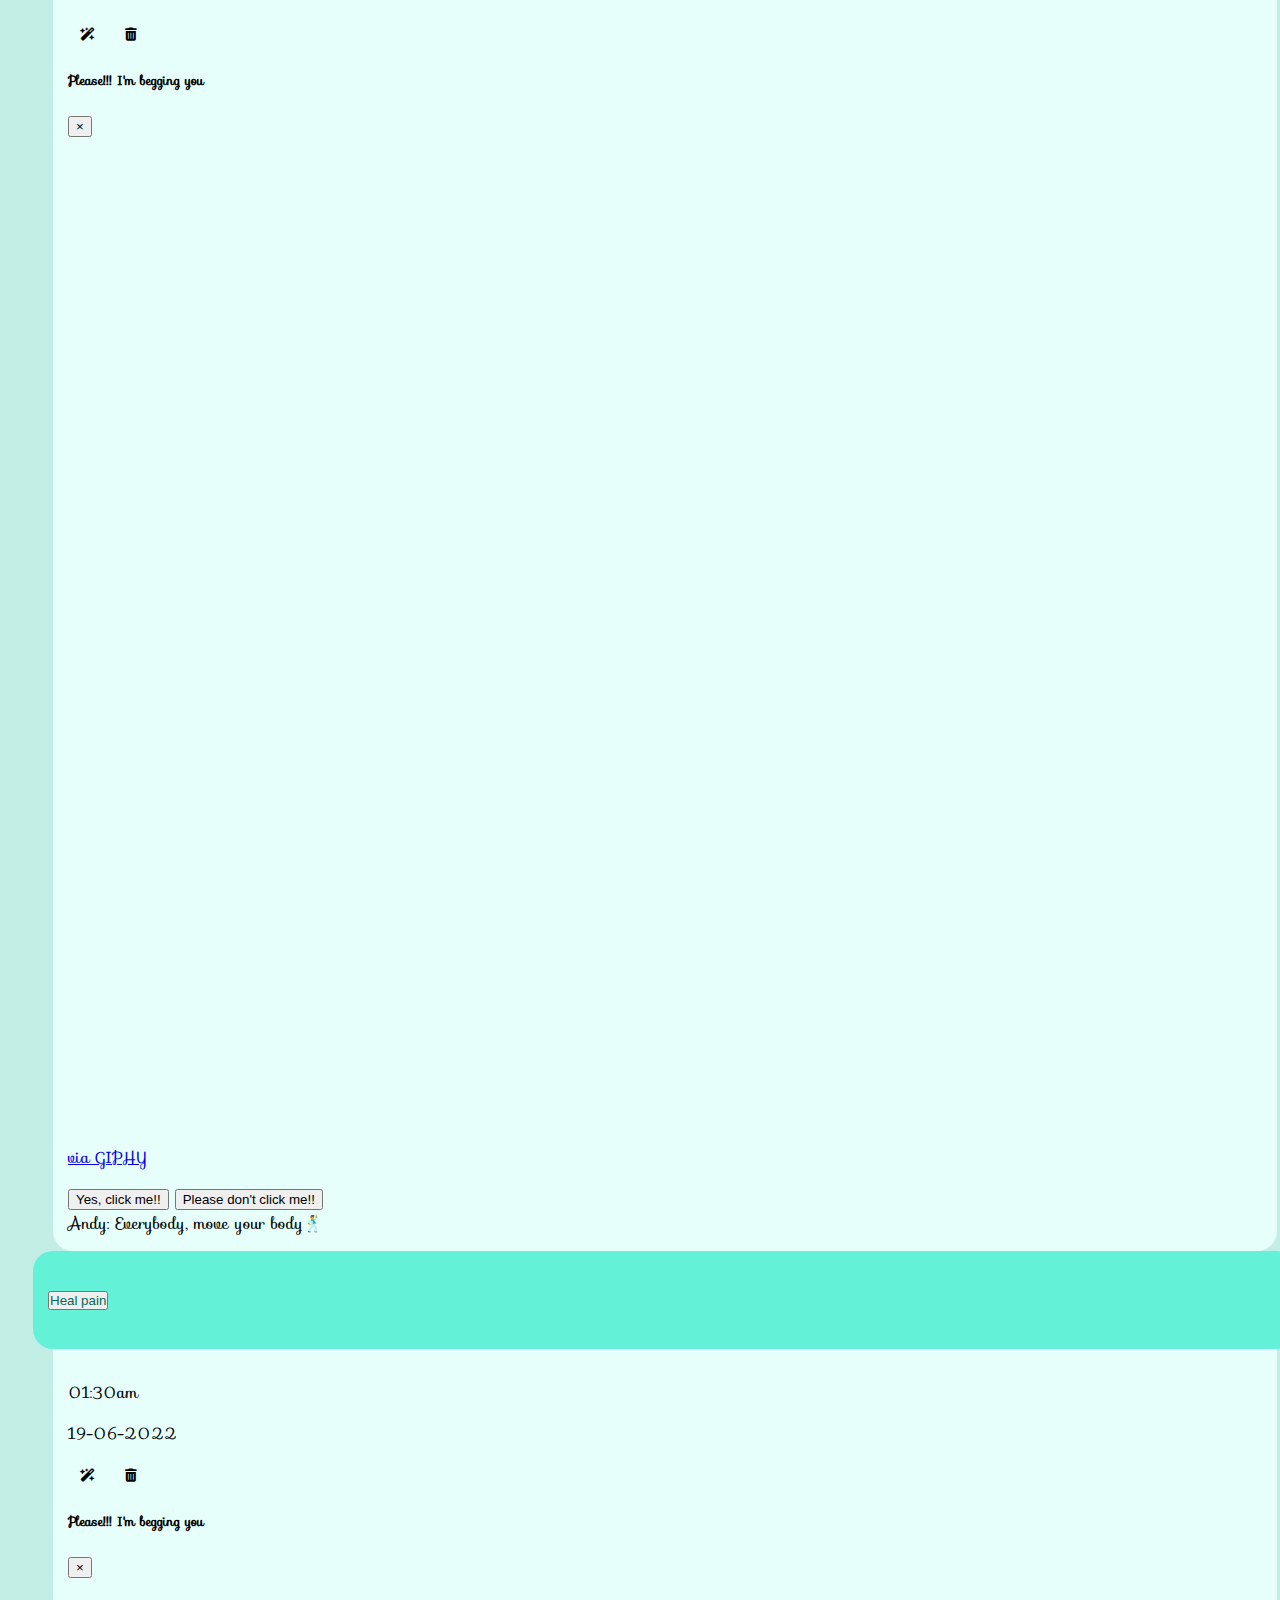
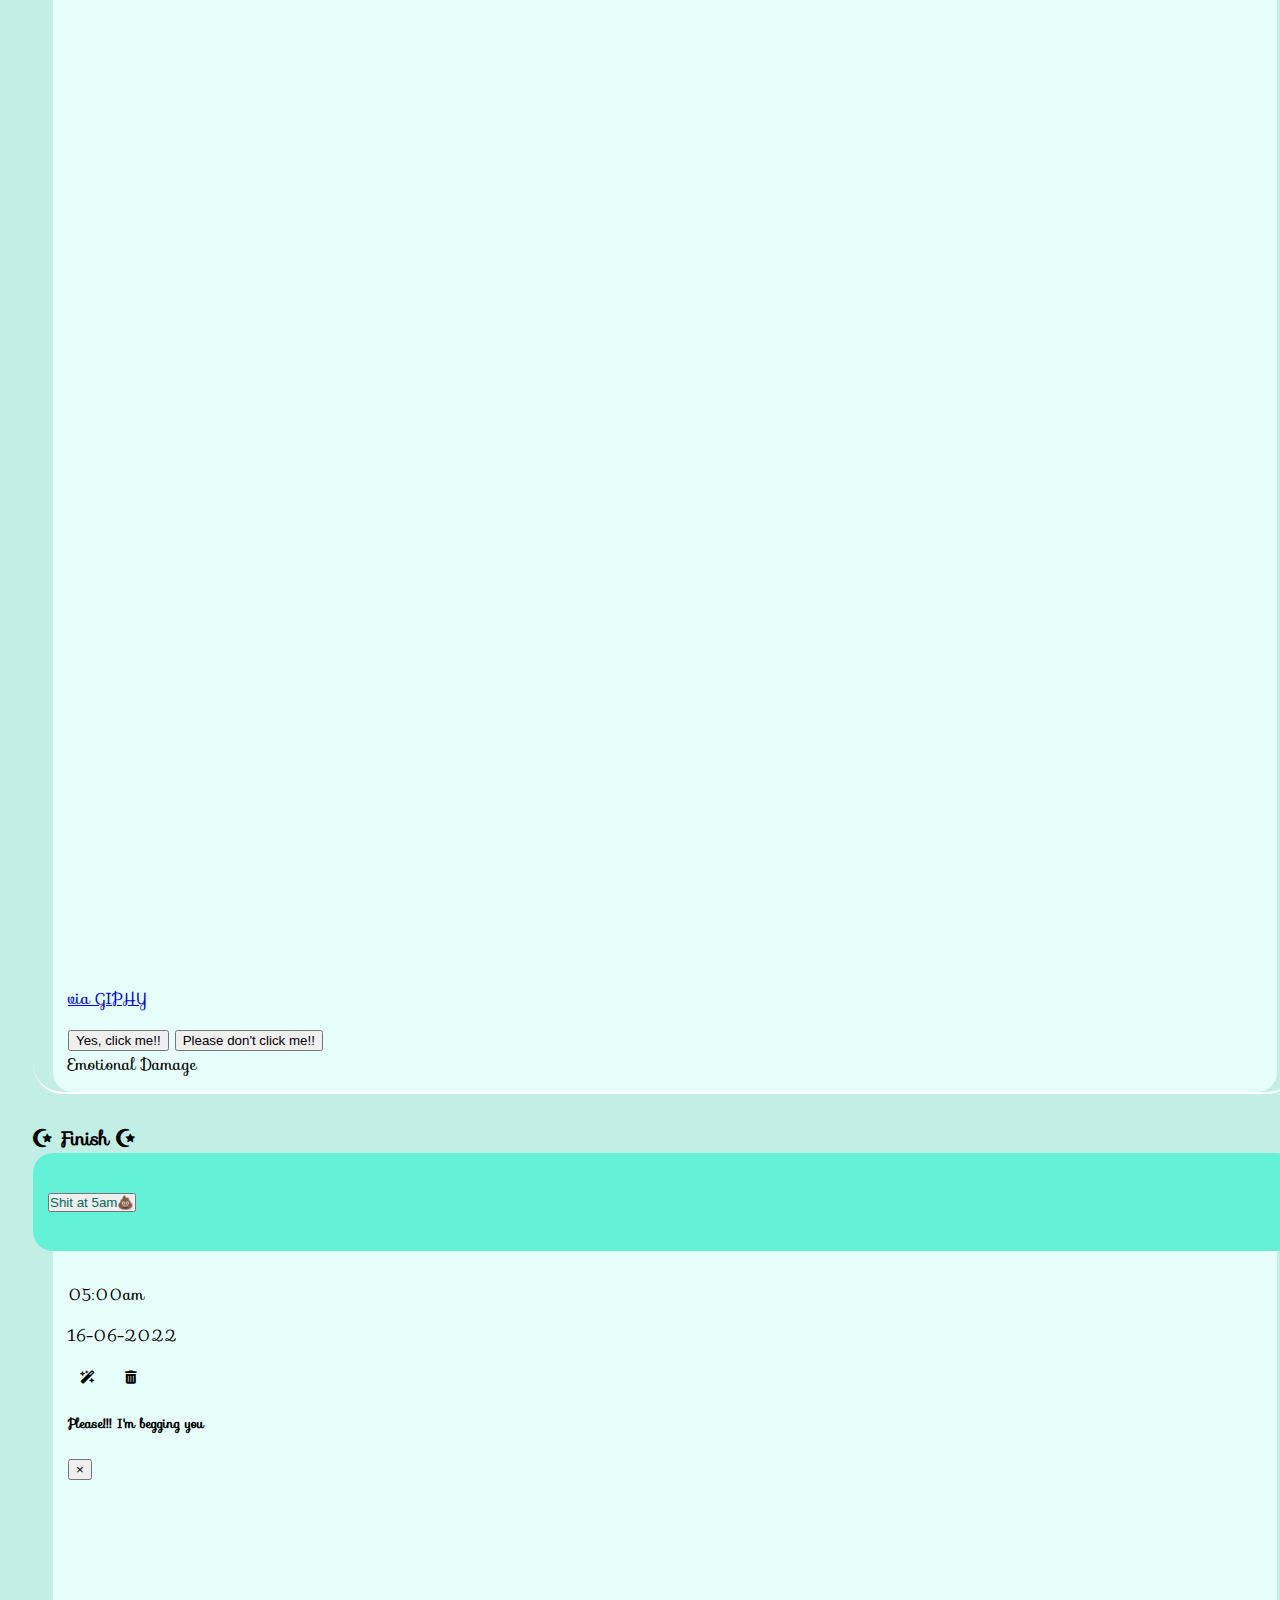
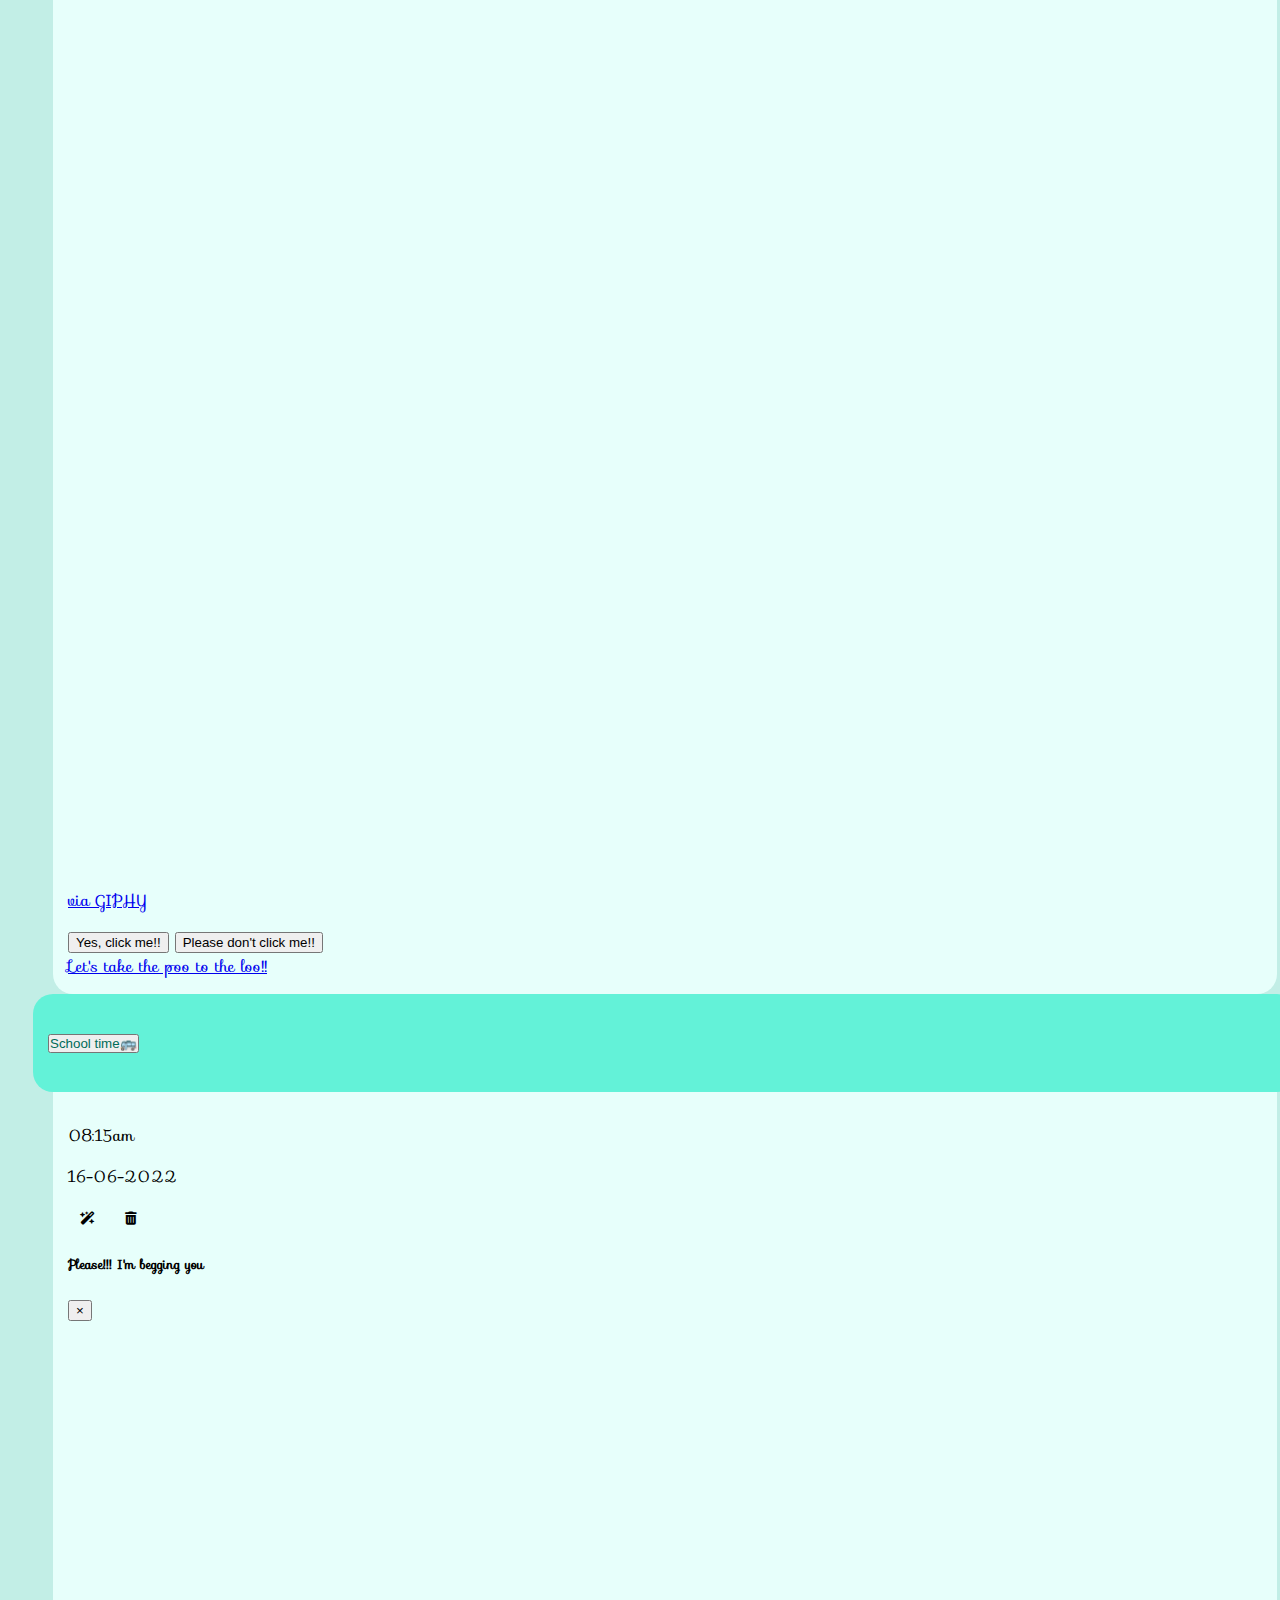
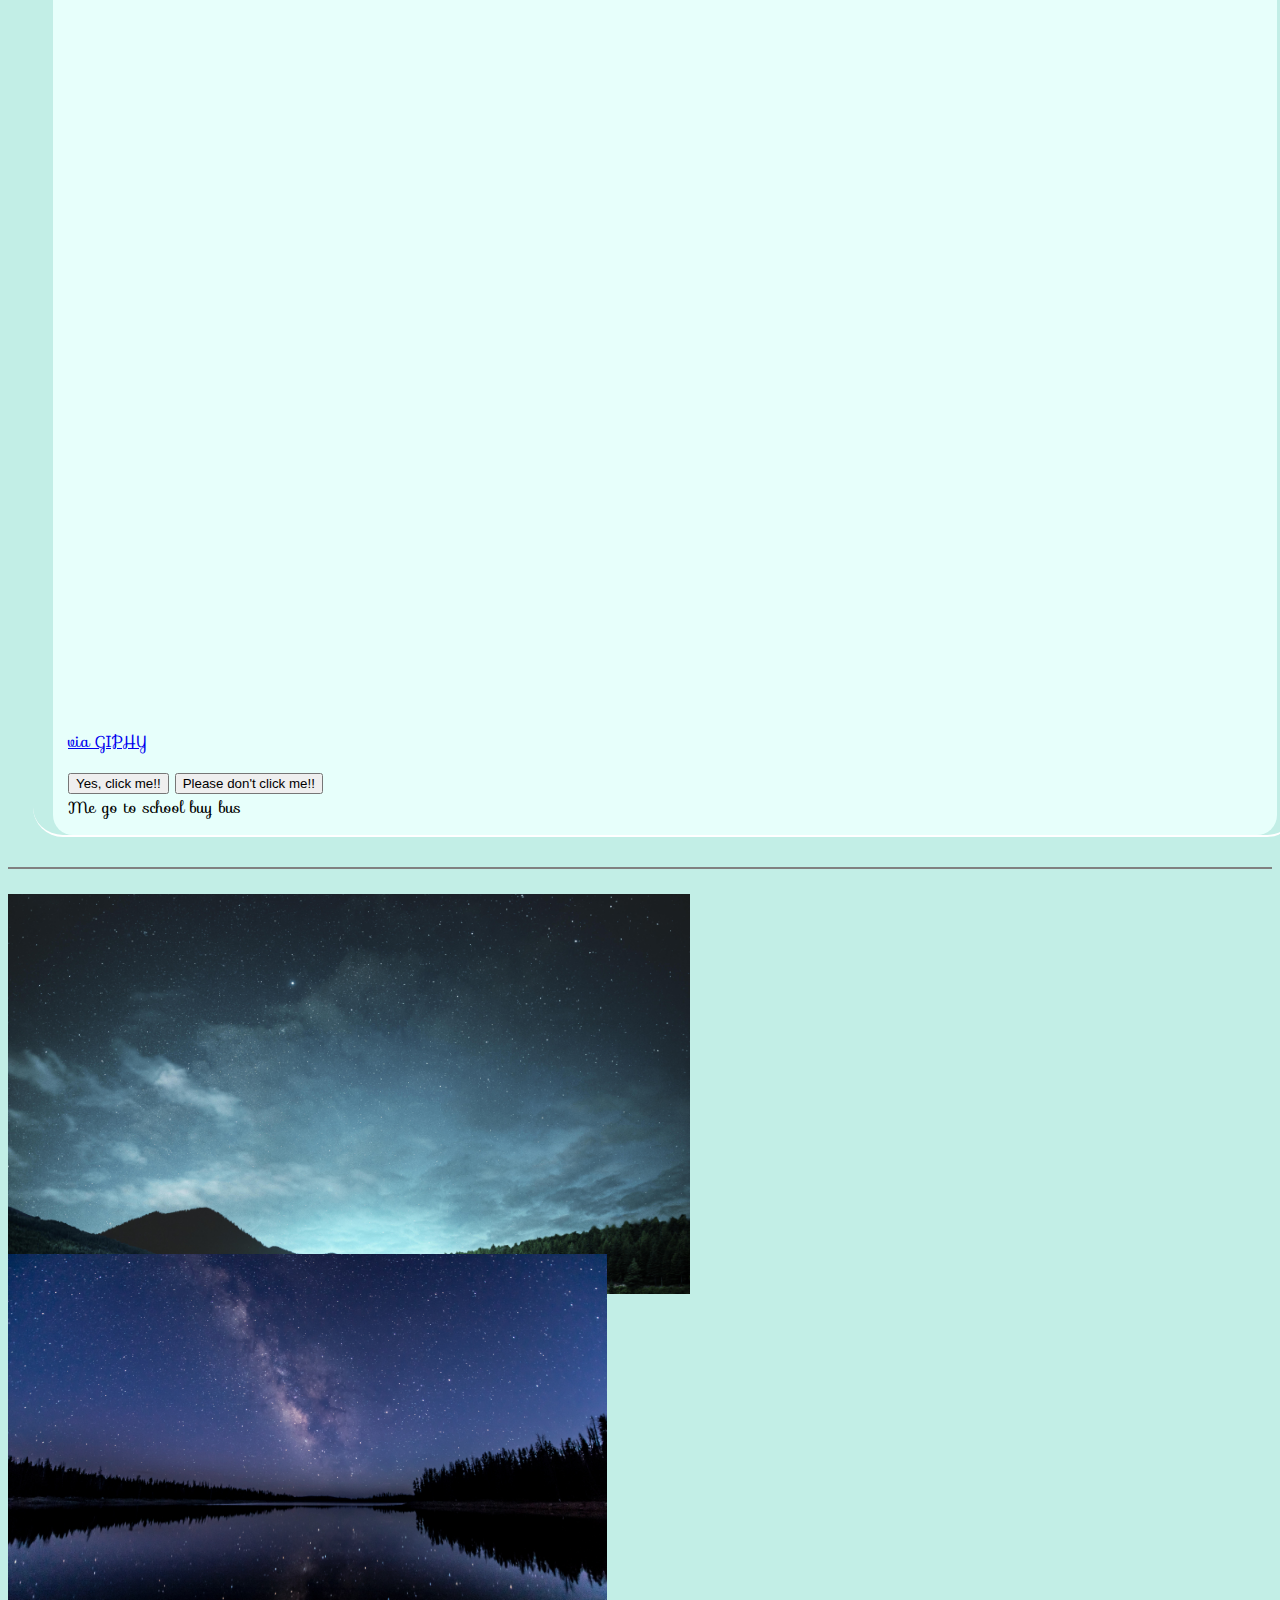
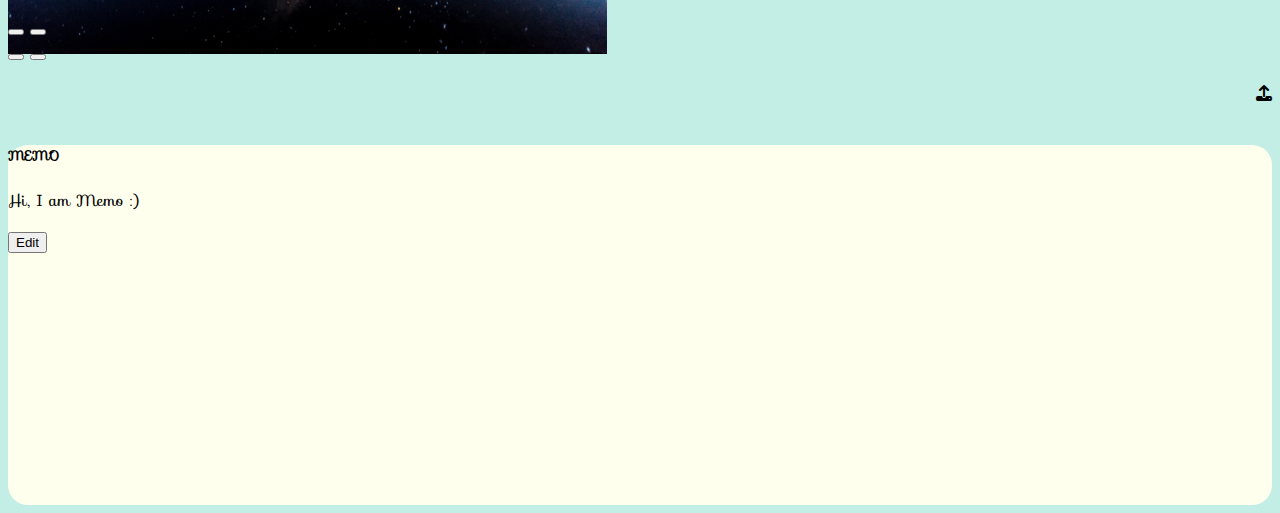
==== commit e66b117a: "button color changed" ====
--- a/index.html
+++ b/index.html
@@ -110,7 +110,7 @@
               <div class="todoListHeader" id="todoListItem">
 
                 <h4 class="mb-0">
-                  <button class="btn btn-block text-center mp-0 border-0" type="button" data-toggle="collapse" data-target="#task1" aria-expanded="true" aria-controls="task1">
+                  <button class="btn btn-block text-center mp-0 border-0 ButtonColor" type="button" data-toggle="collapse" data-target="#task1" aria-expanded="true" aria-controls="task1">
                     Eat Lunch
                   </button>
                 </h4>
@@ -161,7 +161,7 @@
               <div class="todoListHeader" id="todoListItem">
 
                 <h4 class="mb-0">
-                  <button class="btn btn-block text-center mp-0 border-0" type="button" data-toggle="collapse" data-target="#task2" aria-expanded="true" aria-controls="task2">
+                  <button class="btn btn-block text-center mp-0 border-0 ButtonColor" type="button" data-toggle="collapse" data-target="#task2" aria-expanded="true" aria-controls="task2">
                     Listen Dee gor singing🎤
                   </button>
                 </h4>
@@ -212,7 +212,7 @@
               <div class="todoListHeader" id="todoListItem">
 
                 <h4 class="mb-0">
-                  <button class="btn btn-block text-center mp-0 border-0" type="button" data-toggle="collapse" data-target="#task3" aria-expanded="true" aria-controls="task3">
+                  <button class="btn btn-block text-center mp-0 border-0 ButtonColor" type="button" data-toggle="collapse" data-target="#task3" aria-expanded="true" aria-controls="task3">
                     Heal pain
                   </button>
                 </h4>
@@ -277,7 +277,7 @@
               <div class="todoListHeader" id="todoListItem">
 
                 <h4 class="mb-0">
-                  <button class="btn btn-block text-center mp-0 border-0" type="button" data-toggle="collapse" data-target="#task4" aria-expanded="true" aria-controls="task4">
+                  <button class="btn btn-block text-center mp-0 border-0 ButtonColor" type="button" data-toggle="collapse" data-target="#task4" aria-expanded="true" aria-controls="task4">
                     Shit at 5am💩
                   </button>
                 </h4>
@@ -328,7 +328,7 @@
               <div class="todoListHeader" id="todoListItem">
 
                 <h4 class="mb-0">
-                  <button class="btn btn-block text-center mp-0 border-0" type="button" data-toggle="collapse" data-target="#task5" aria-expanded="true" aria-controls="task5">
+                  <button class="btn btn-block text-center mp-0 border-0 ButtonColor" type="button" data-toggle="collapse" data-target="#task5" aria-expanded="true" aria-controls="task5">
                    School time🚌
                   </button>
                 </h4>
--- a/style.css
+++ b/style.css
@@ -2,7 +2,8 @@
   font-family: "Sofia", sans-serif;
 }
 
-h1 {
+h1,
+.ButtonColor {
   color: #006c59;
 }
 h3 {
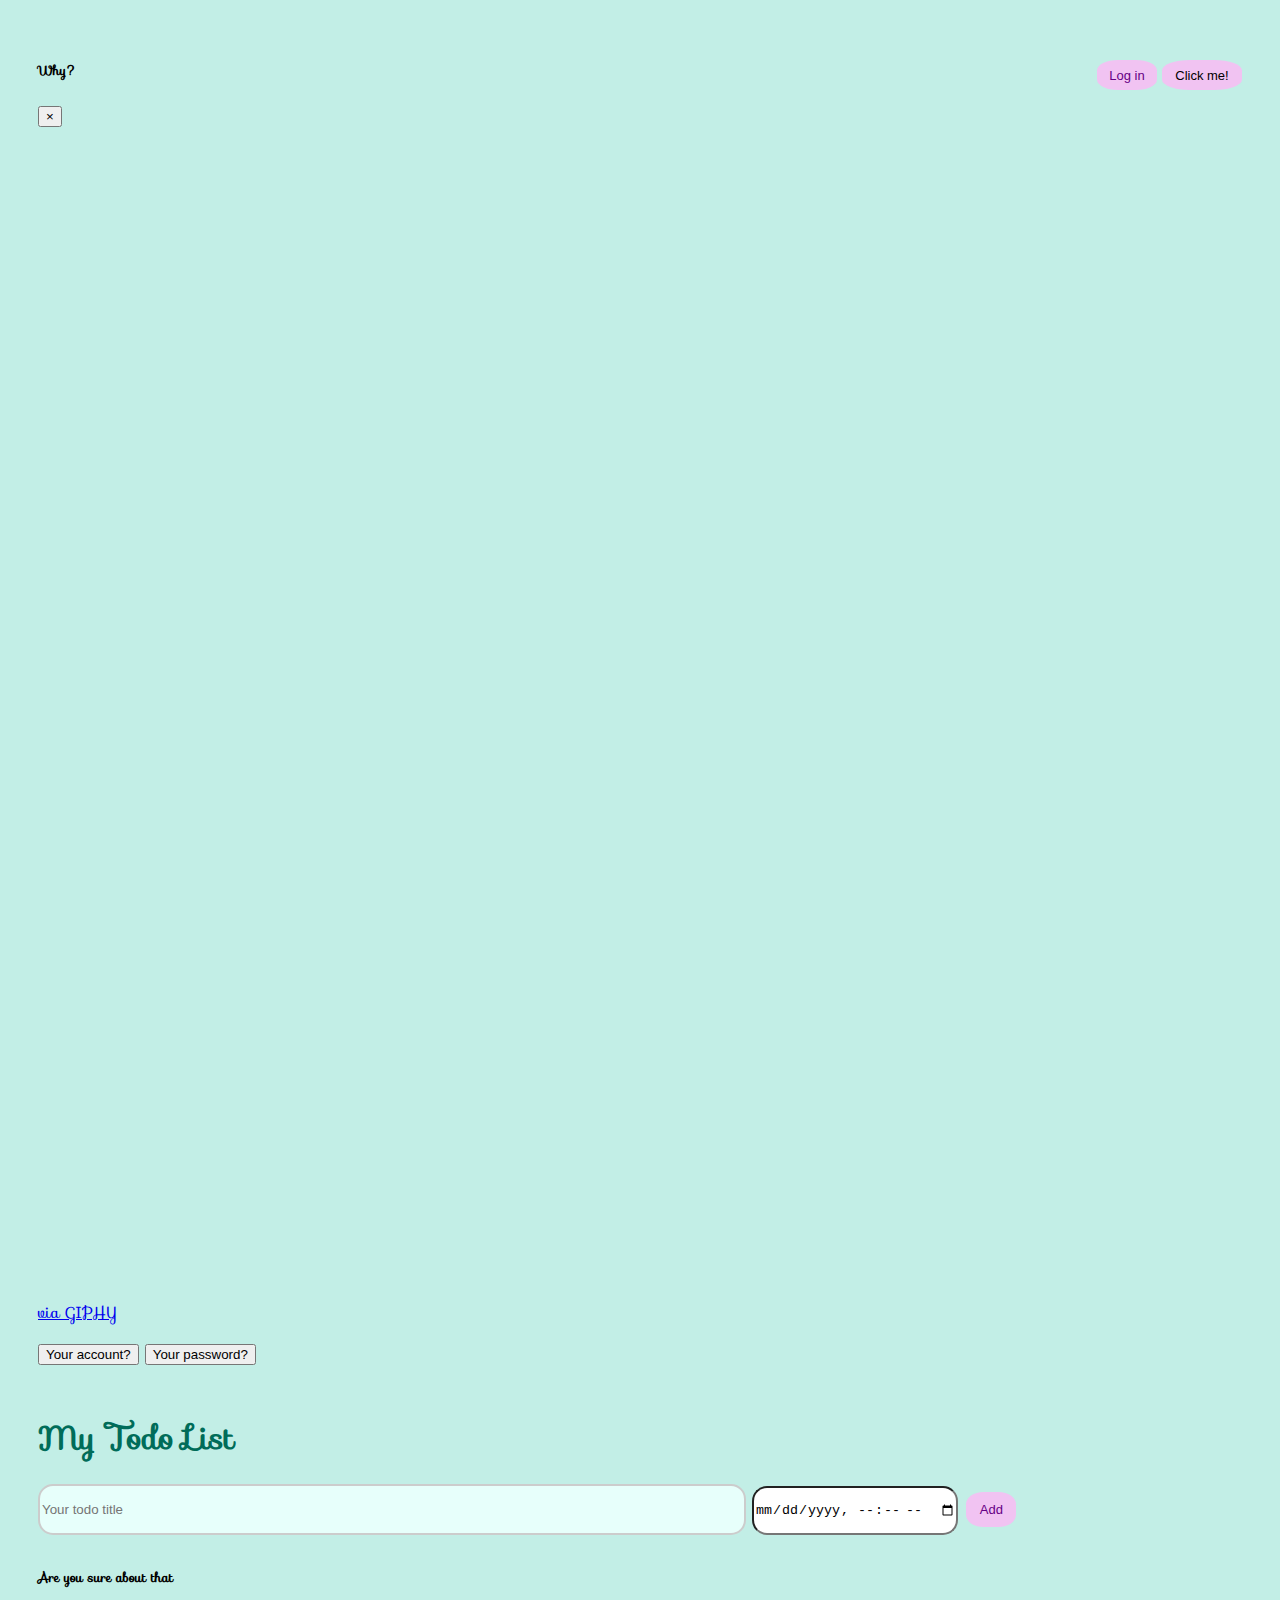
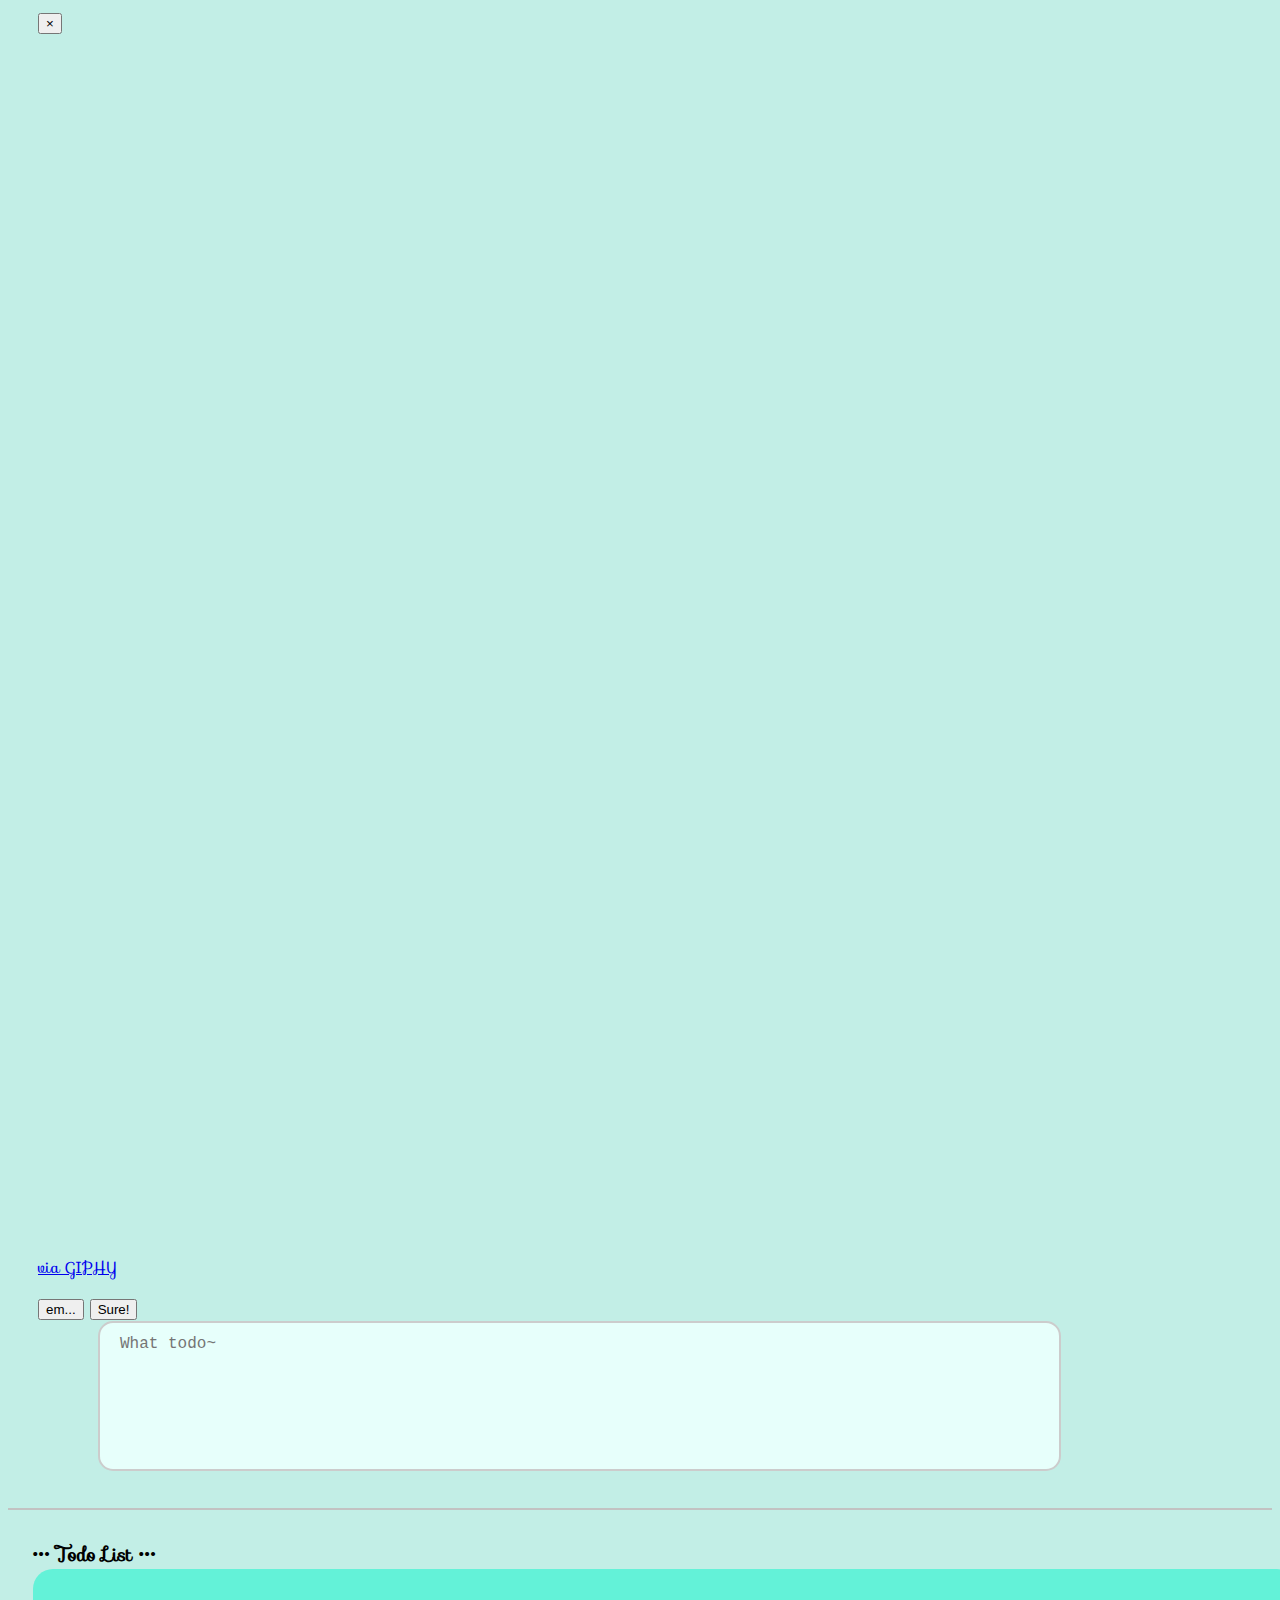
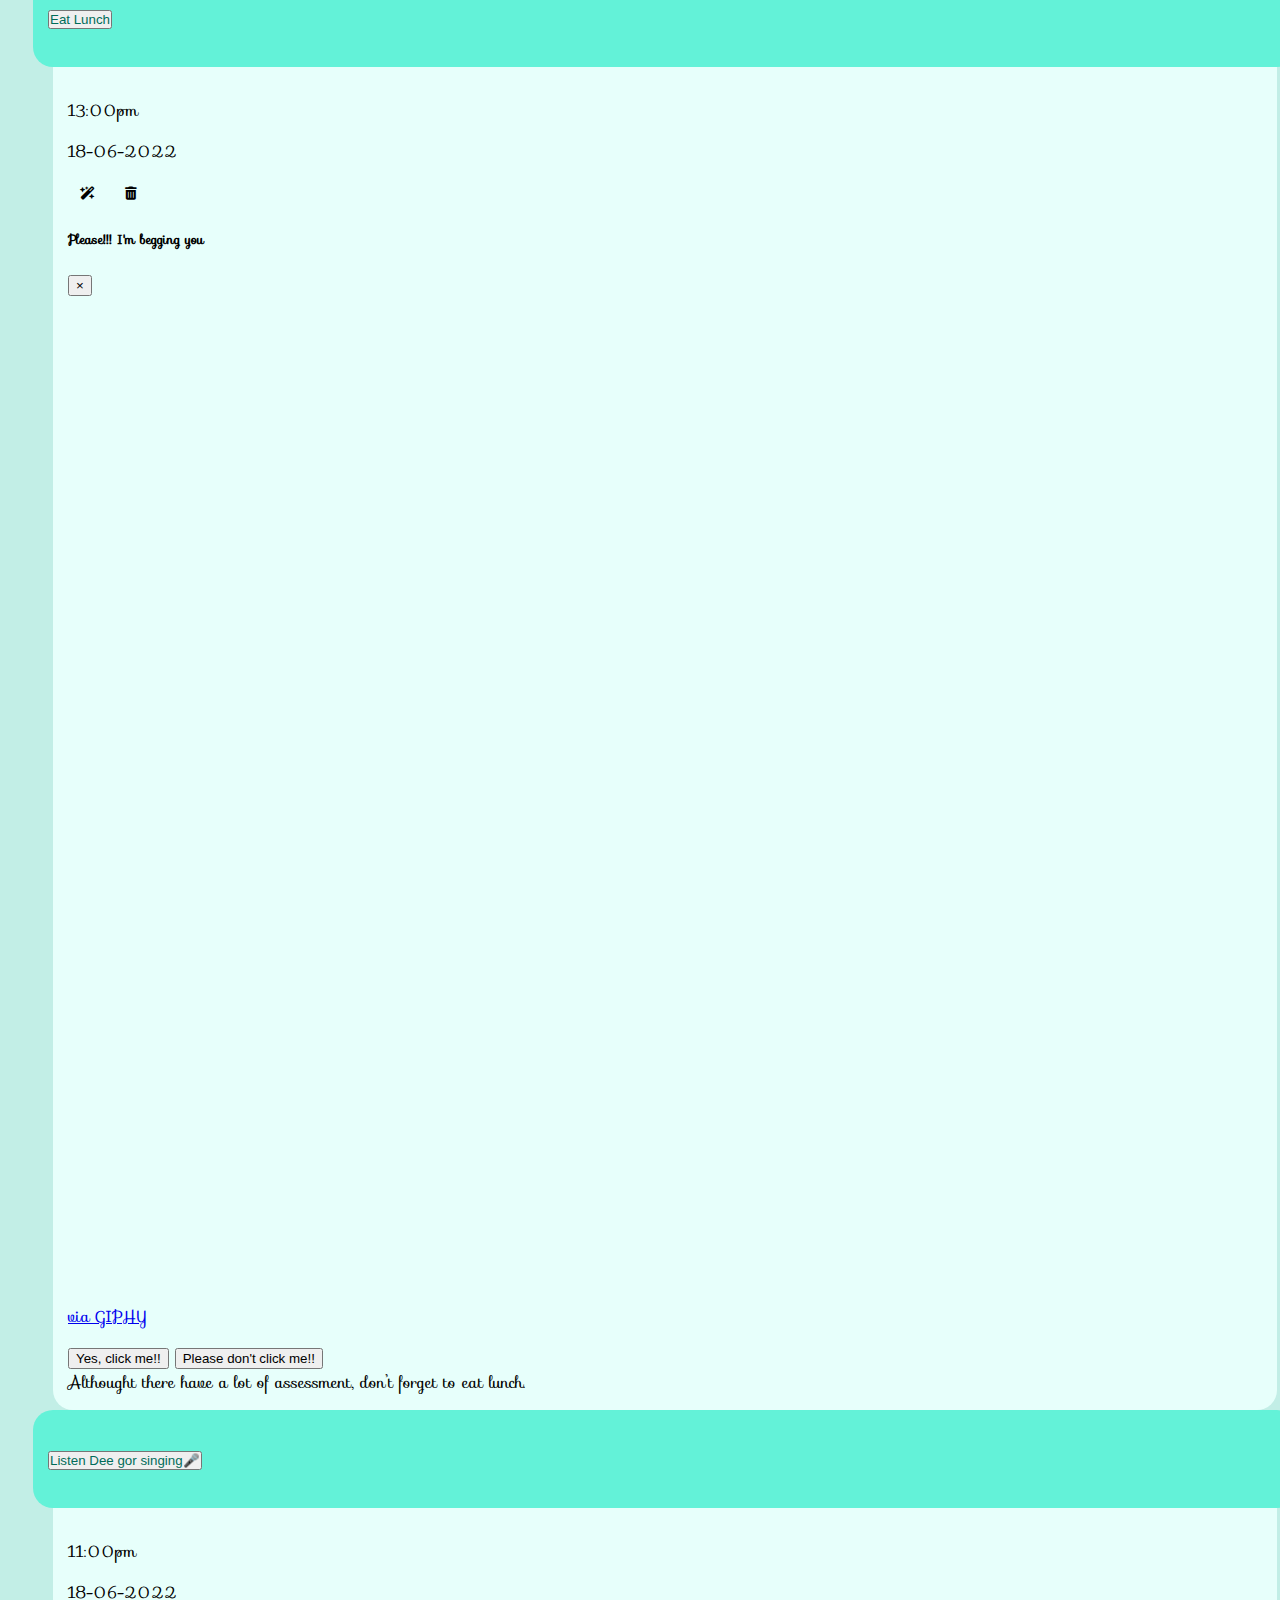
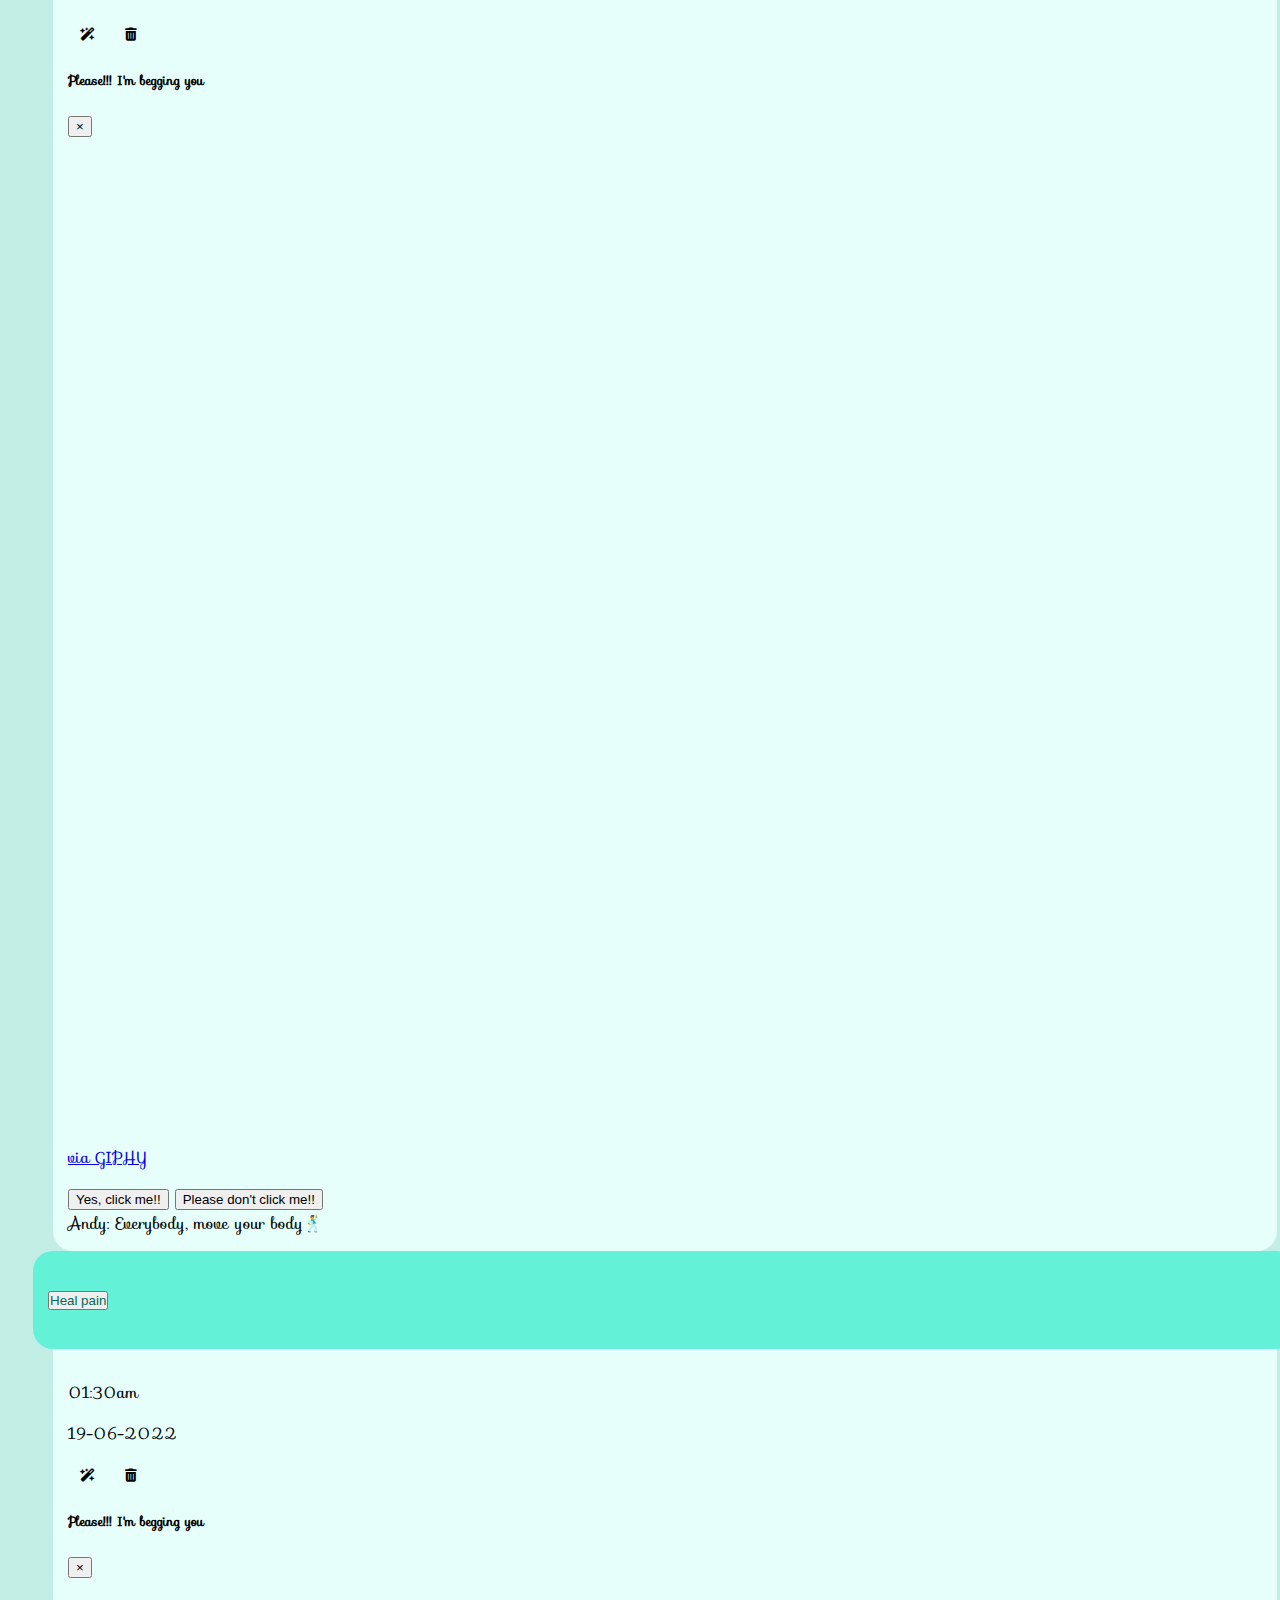
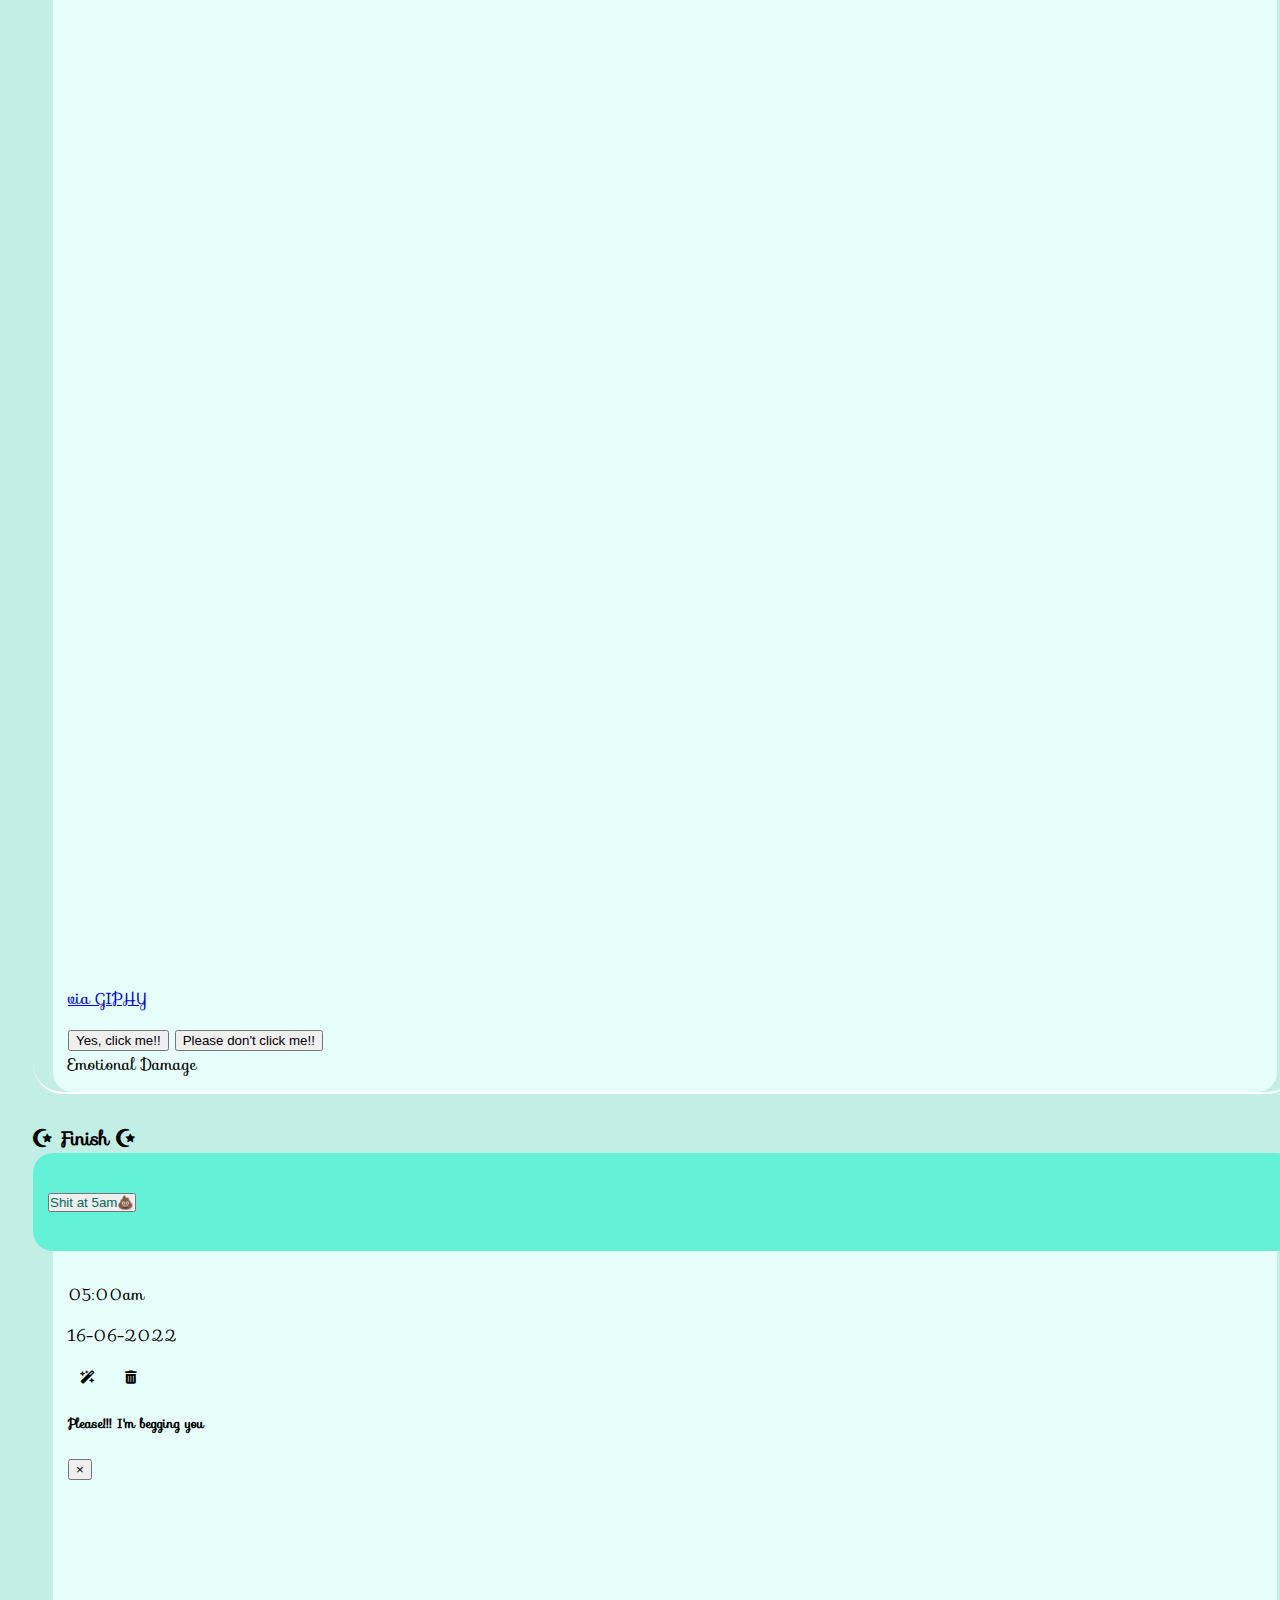
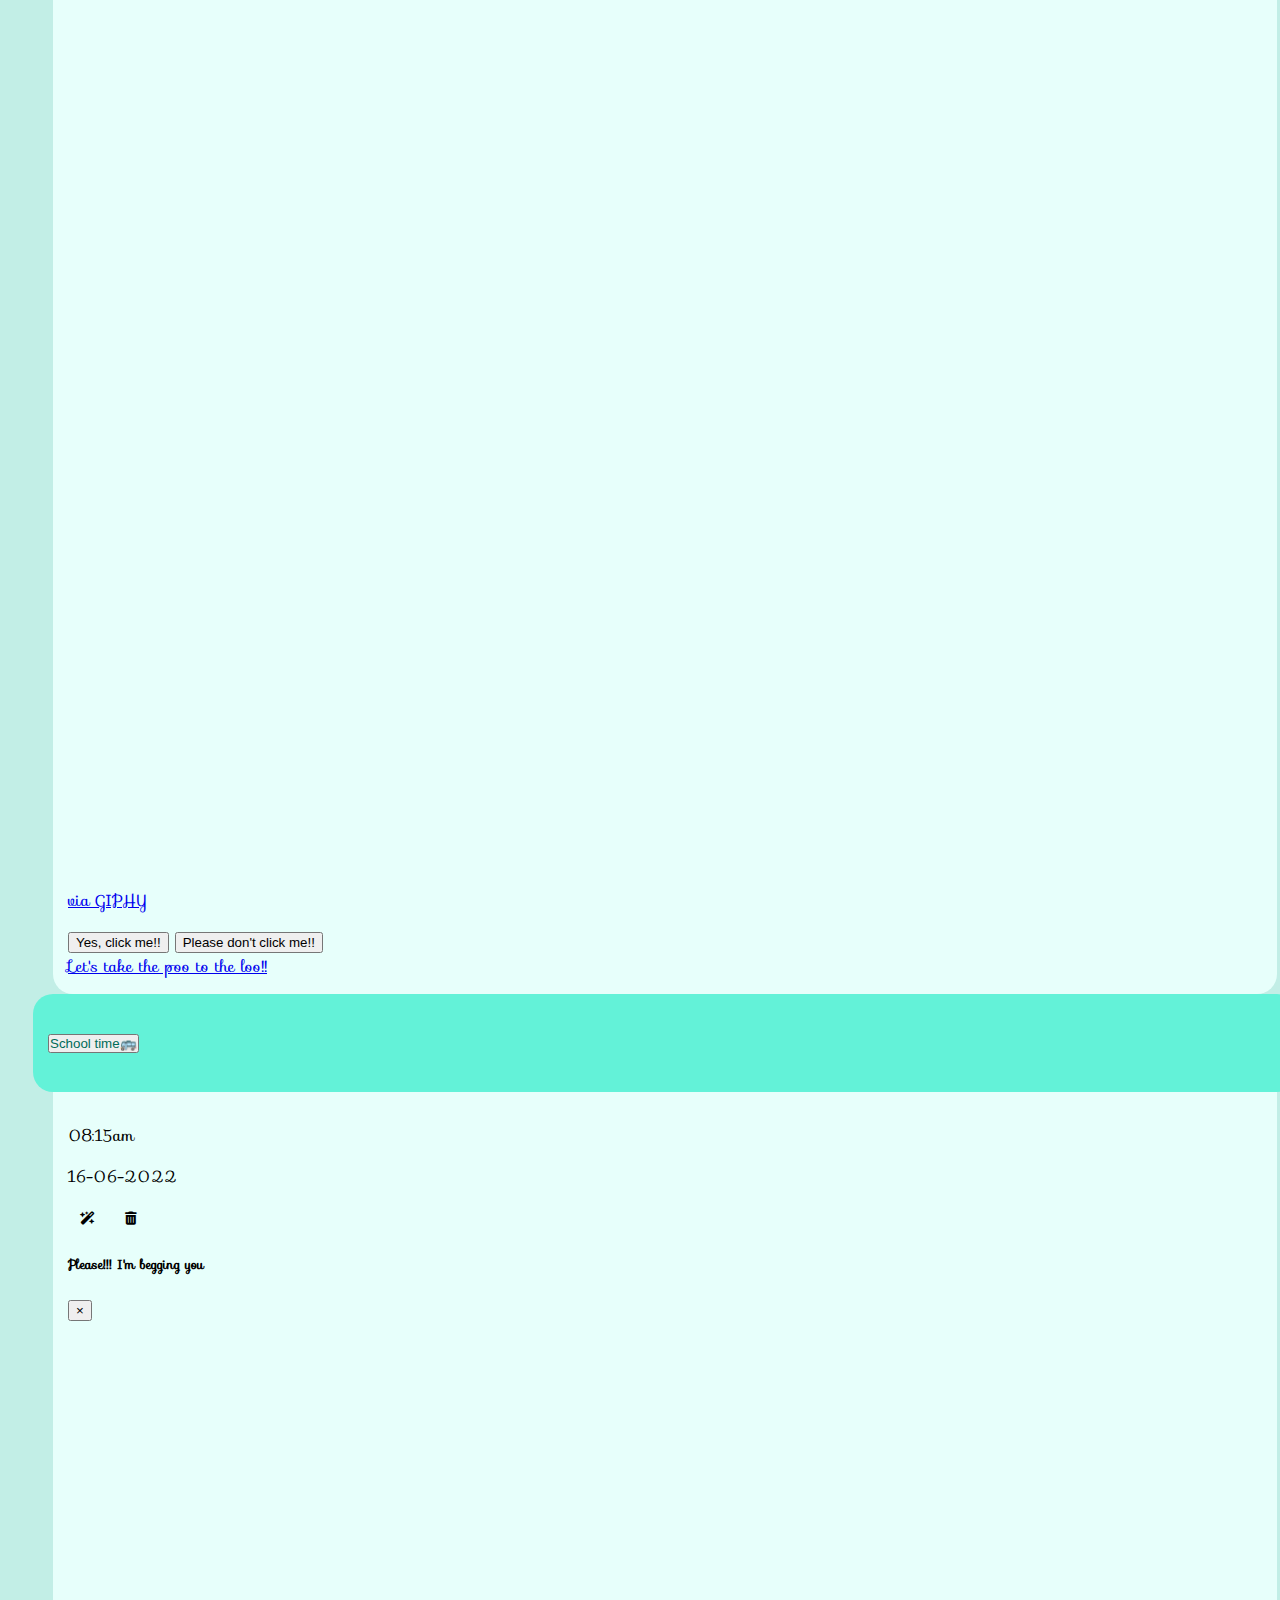
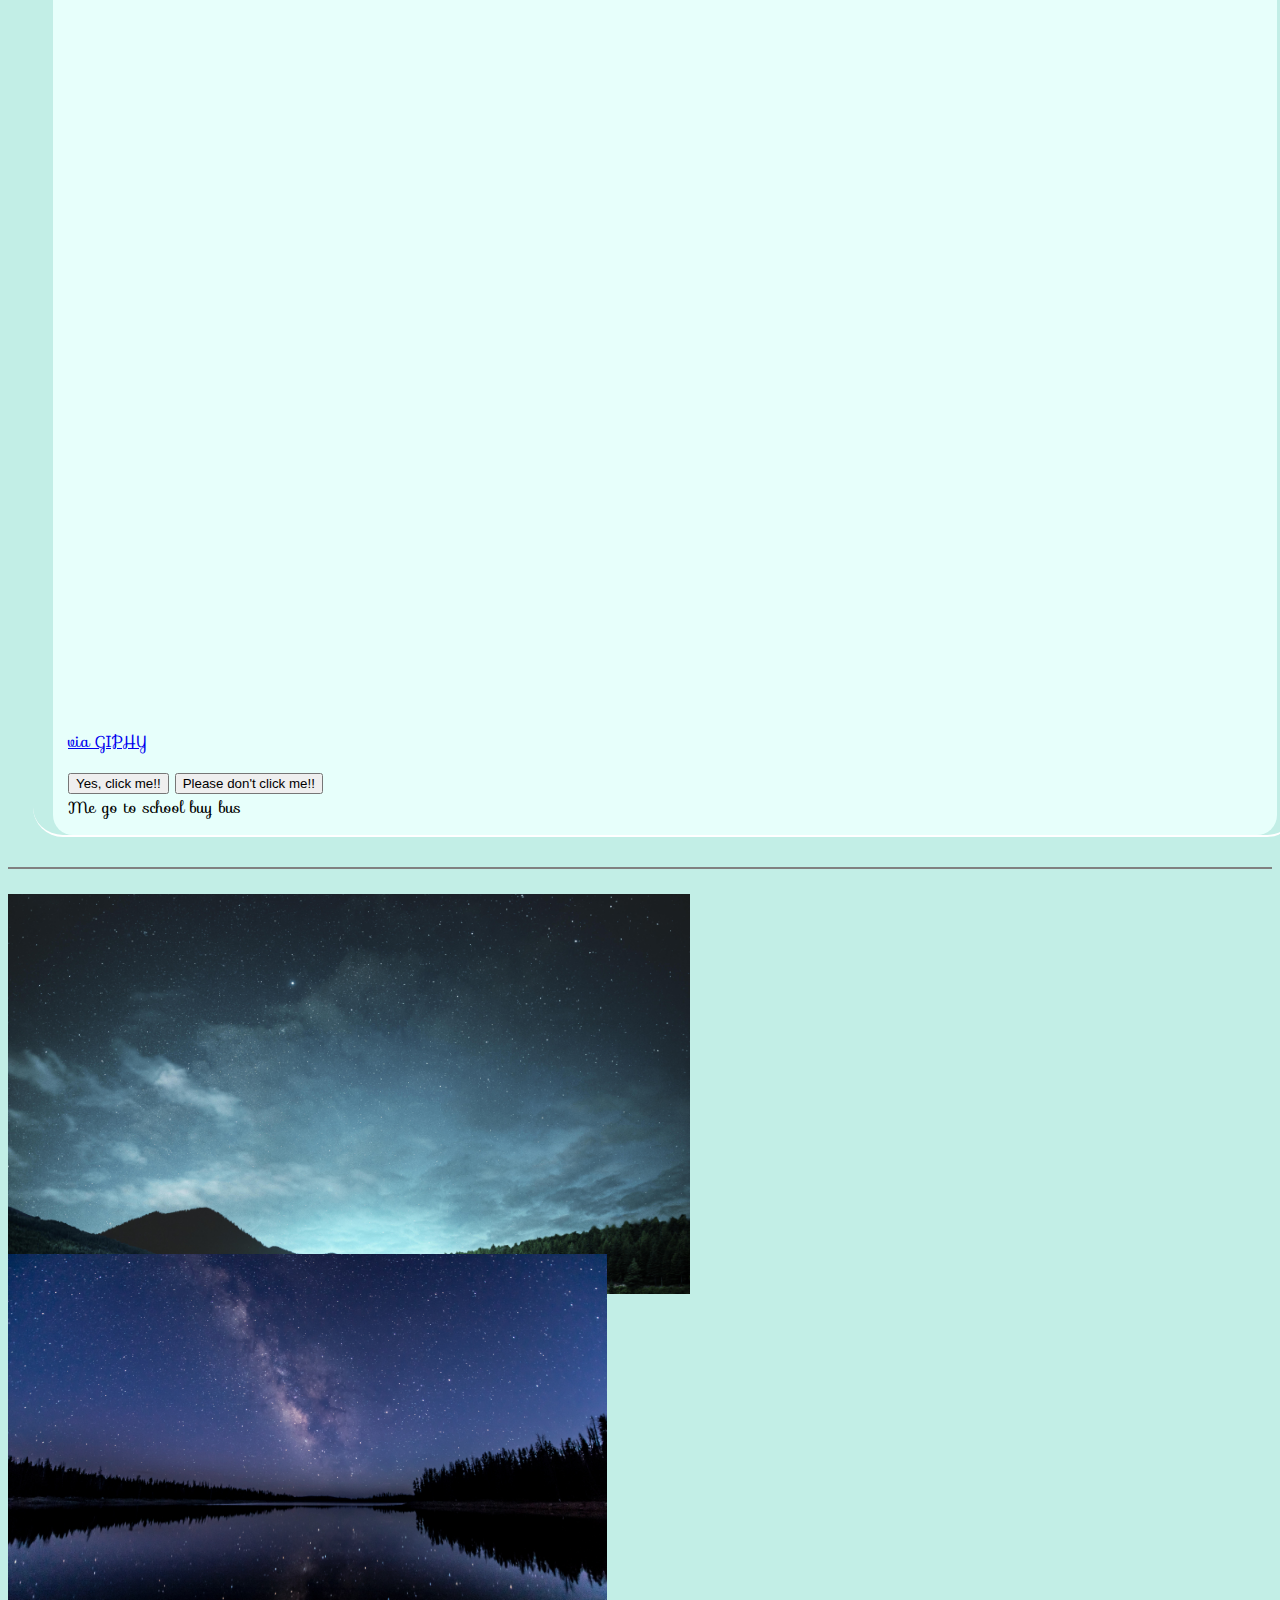
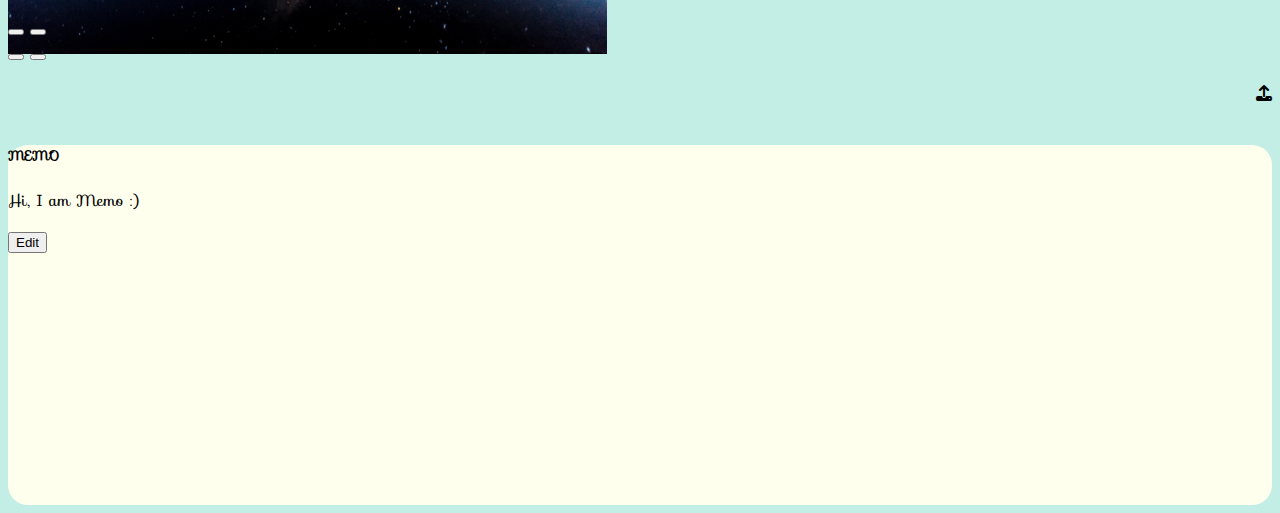
==== commit 6d2c9ea6: "new button" ====
--- a/index.html
+++ b/index.html
@@ -24,6 +24,9 @@
 
   <div class="container container_head">
     <header>
+      <button type="button" class="btn button2">
+       <a href="https://www.youtube.com/watch?v=dQw4w9WgXcQ&ab_channel=RickAstley" class="ClickMeButton" target="_blank">Click me!</a>
+      </button>    
       <!-- Button trigger modal -->
       <button type="button" class="btn button" data-toggle="modal" data-target="#exampleModal1">
         Log in
--- a/style.css
+++ b/style.css
@@ -52,7 +52,29 @@
   background-color: #f2c1f3;
   color: white;
 }
-
+.button2 {
+  width: 80px;
+  height: 30px;
+  border-radius: 35%;
+  border: none;
+  text-align: center;
+  background-color: #f1c3f2;
+  color: #660085 !important;
+  float: right;
+  transition-duration: 0.4s;
+  font-size: small;
+  margin-left: 5px;
+}
+.button2:hover,
+.ClickMeButton:hover {
+  background-color: #f2c1f3;
+  color: white;
+}
+.ClickMeButton {
+  color: black;
+  text-decoration: none !important;
+  transition-duration: 0.4s;
+}
 .textareaInHeader {
   width: 80%;
   height: 150px;
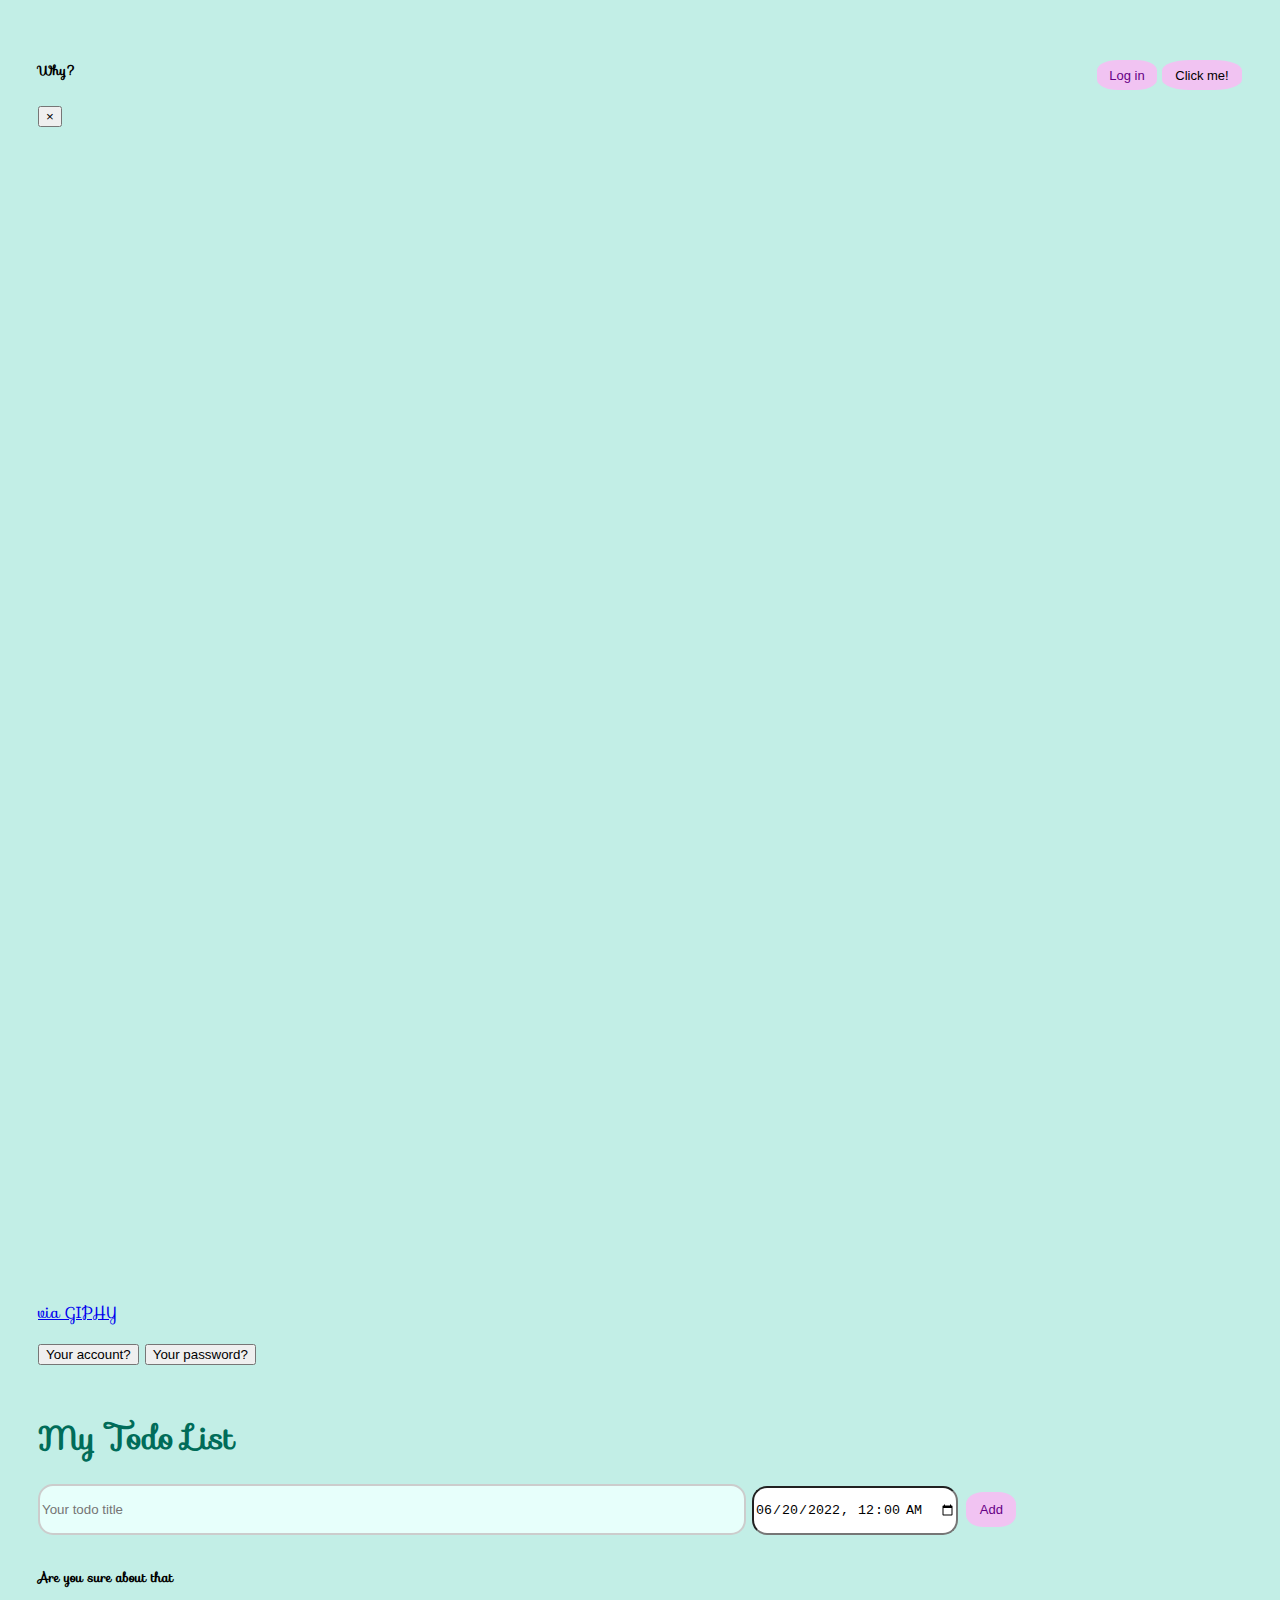
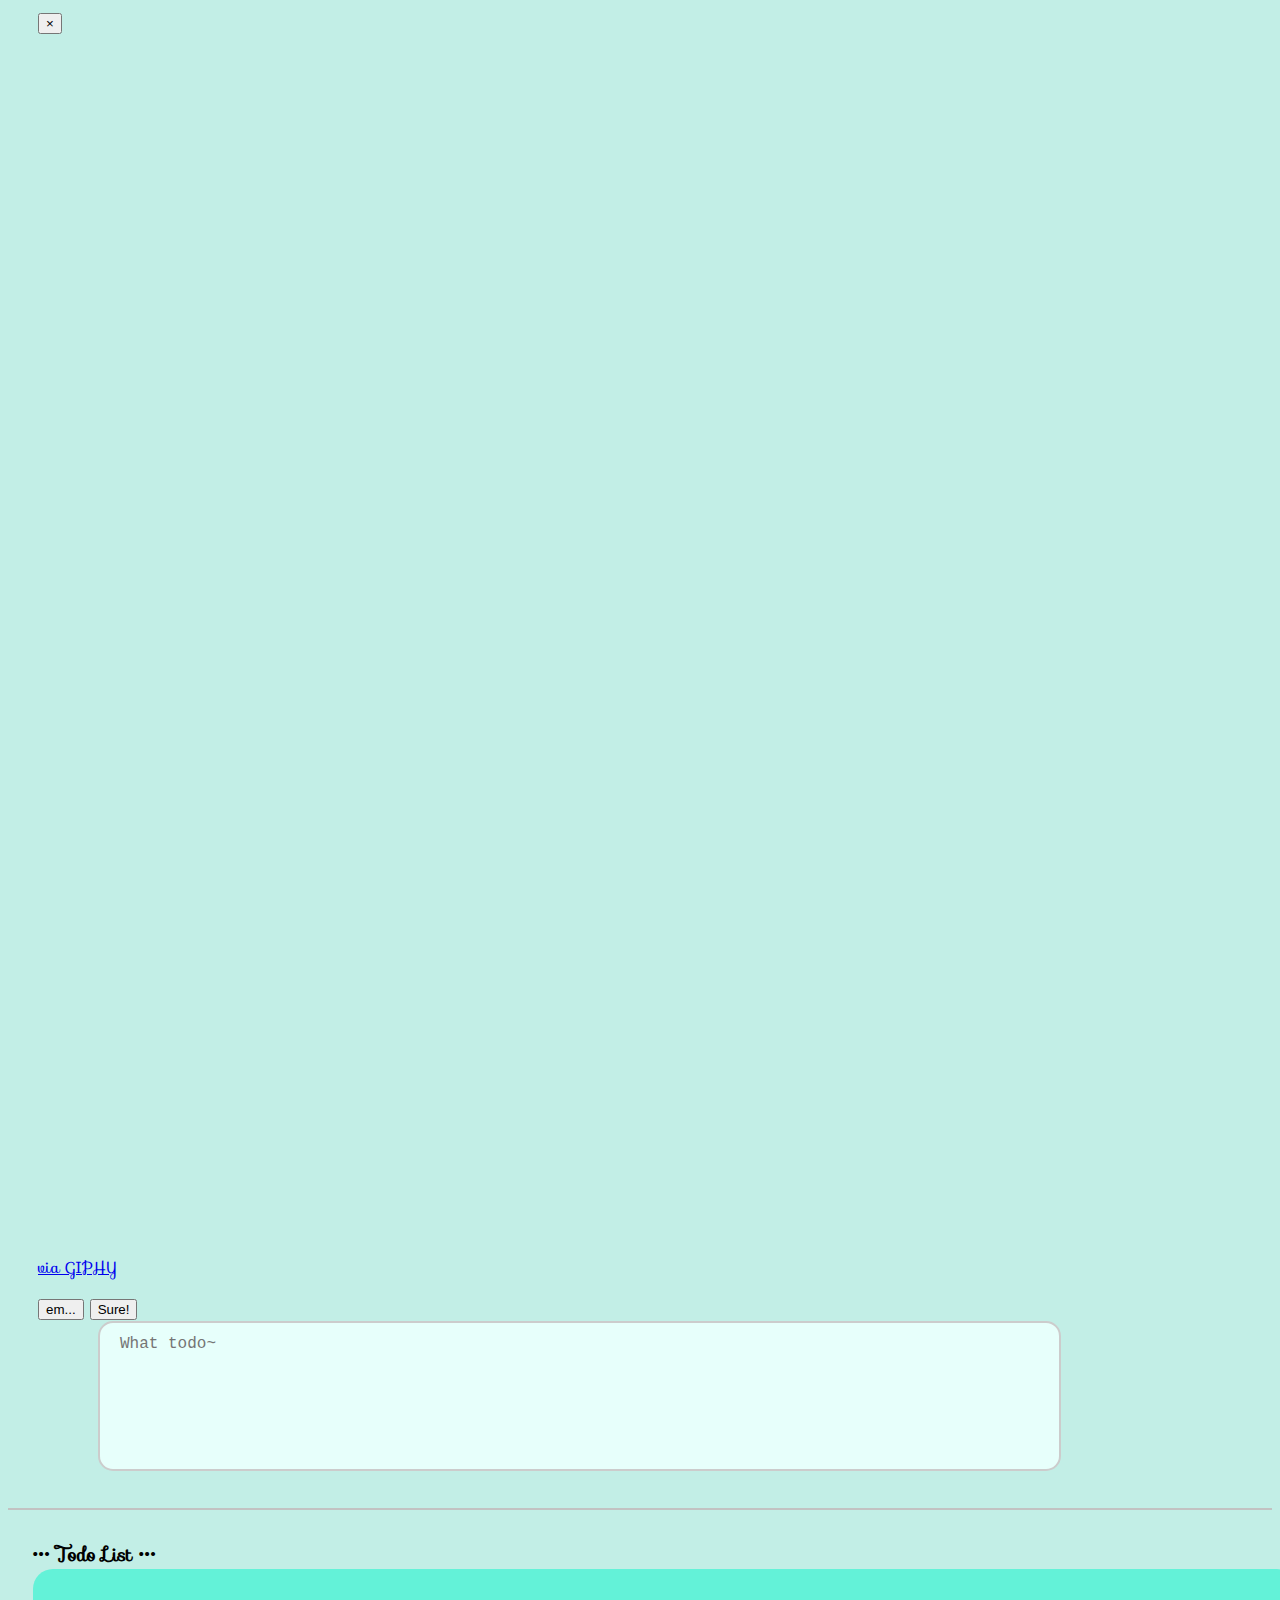
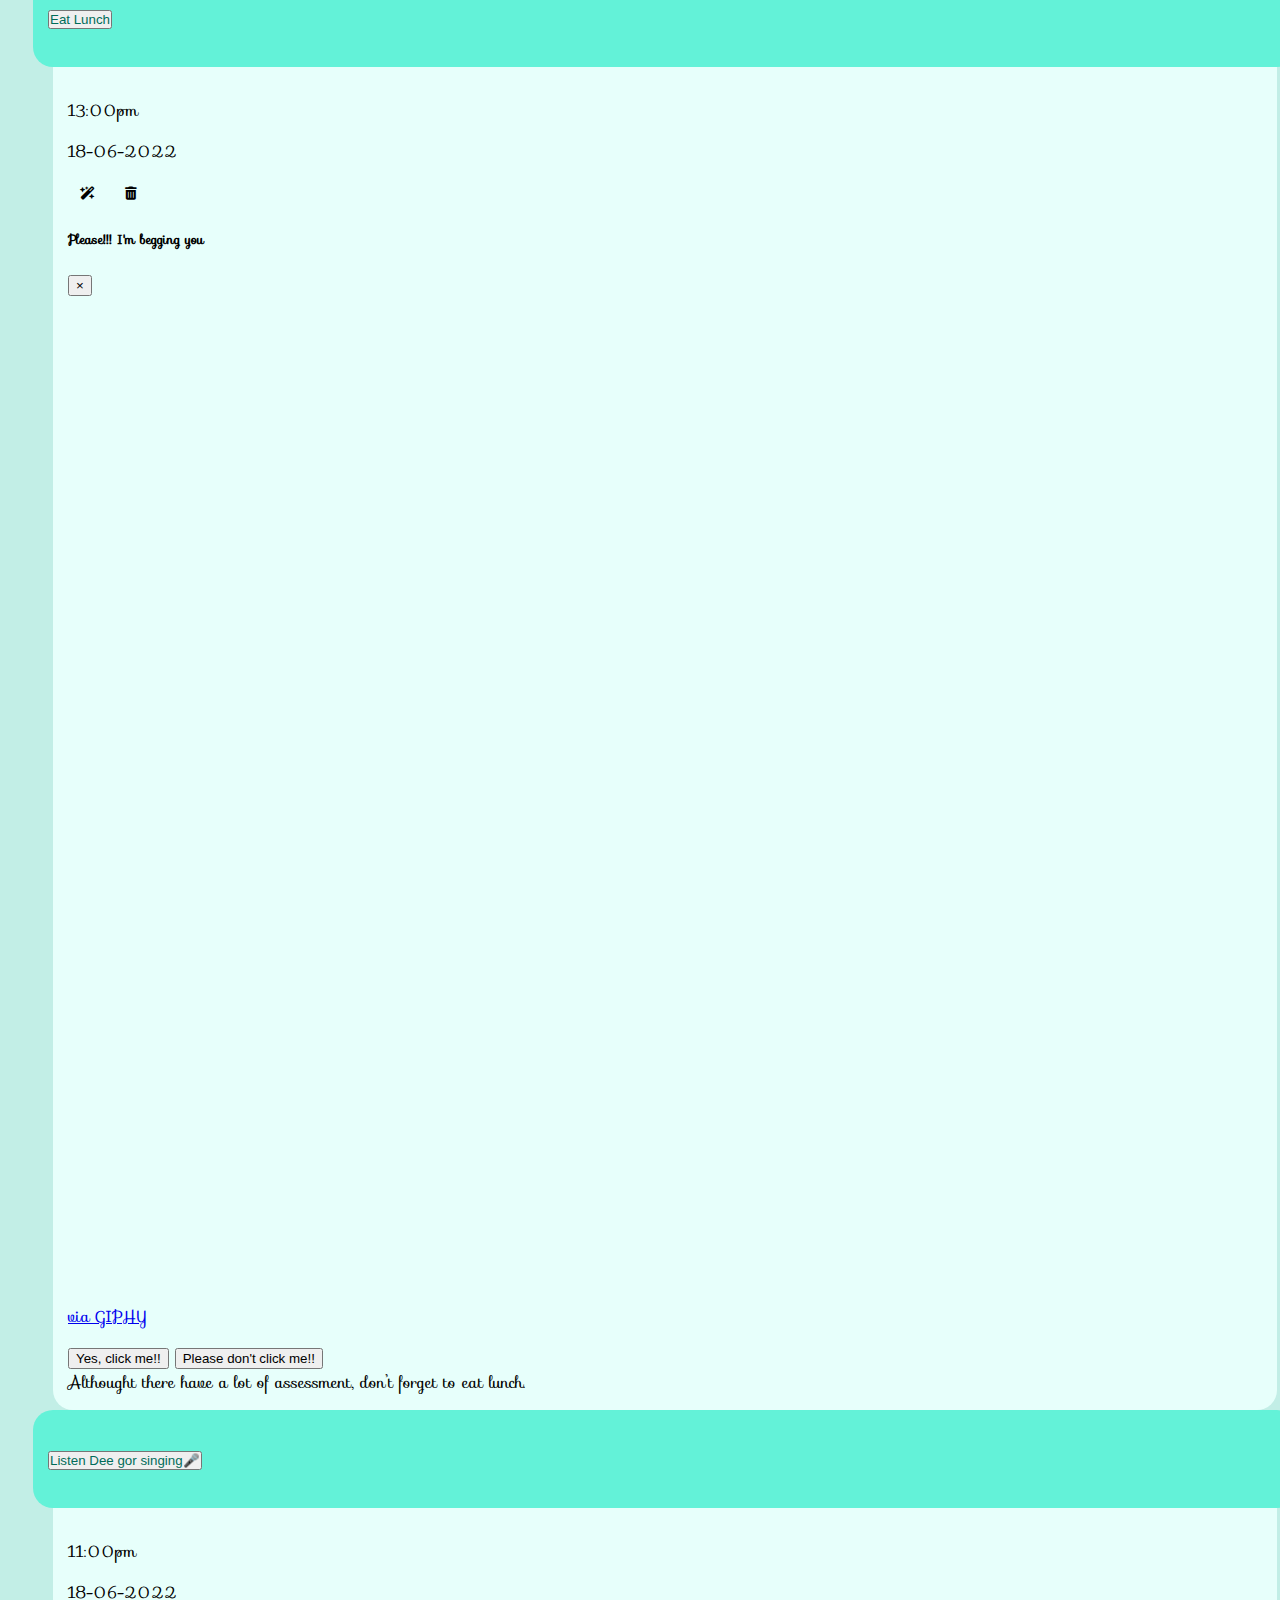
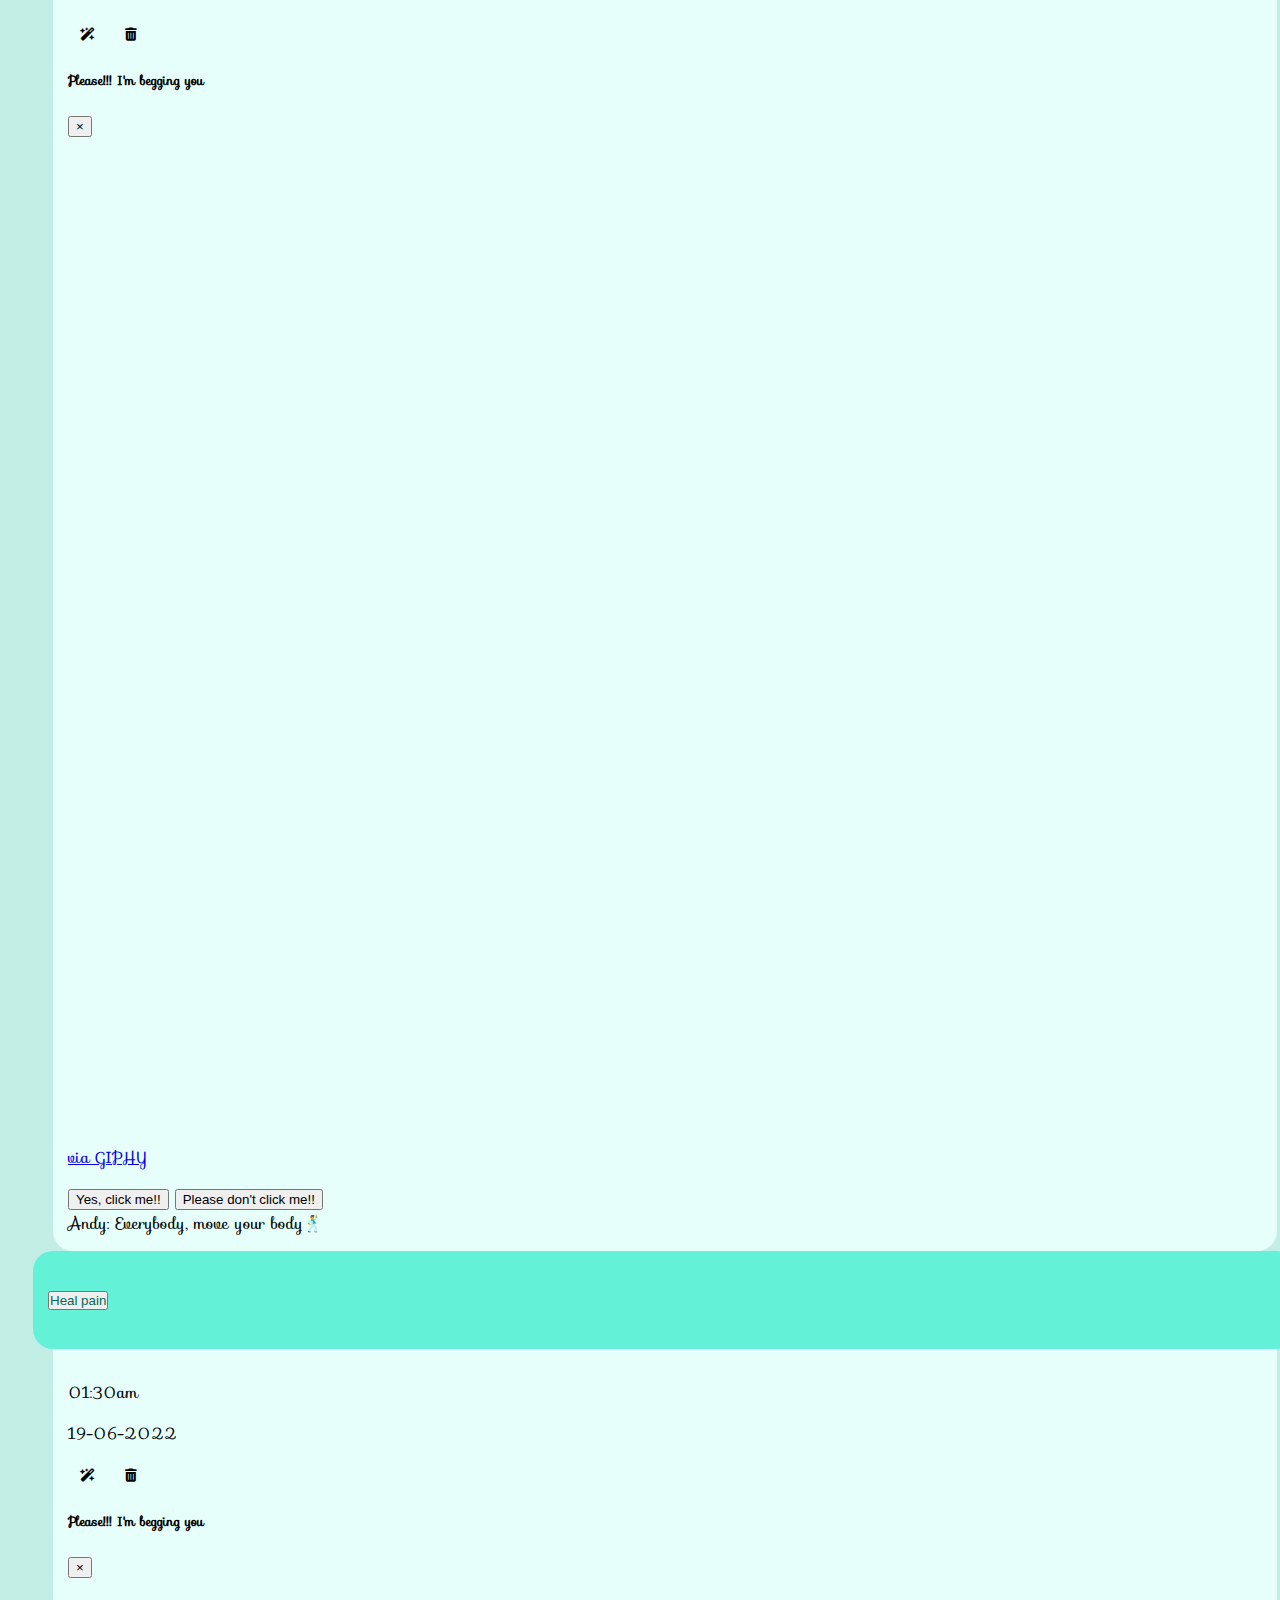
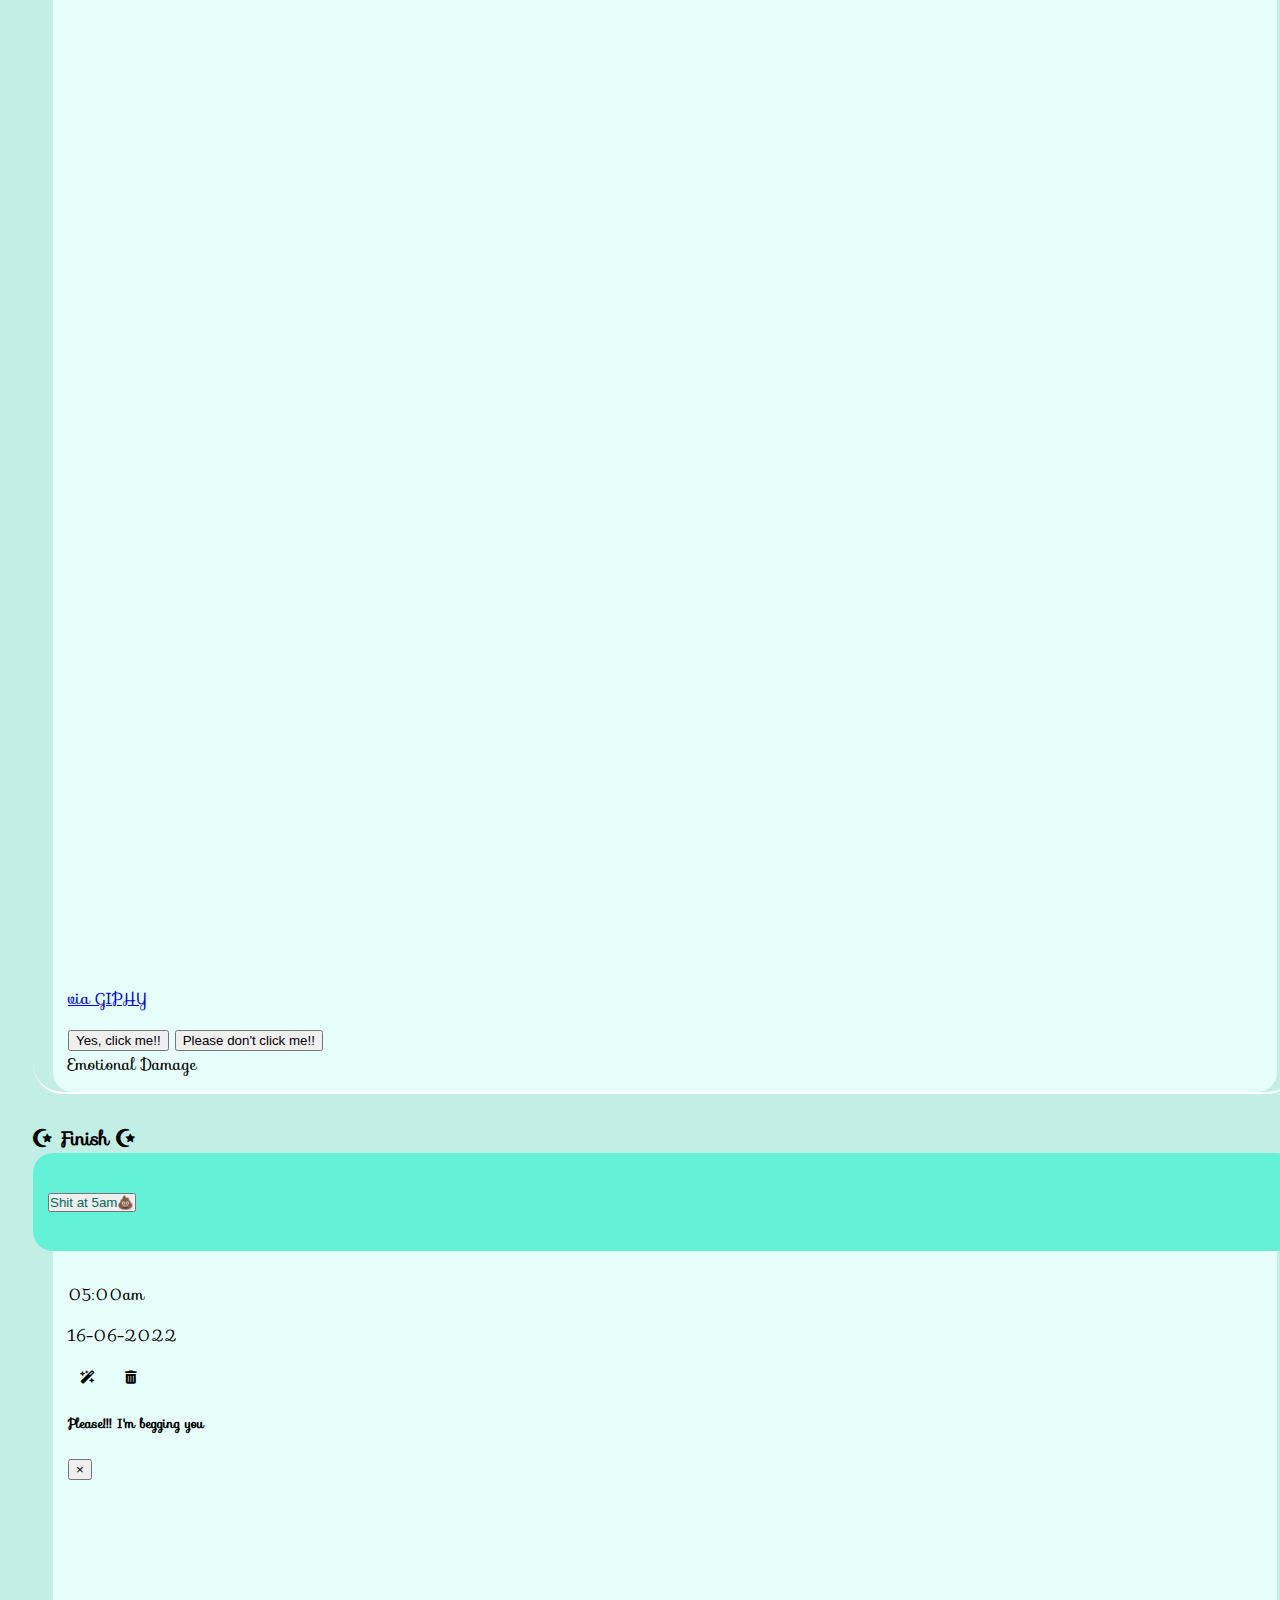
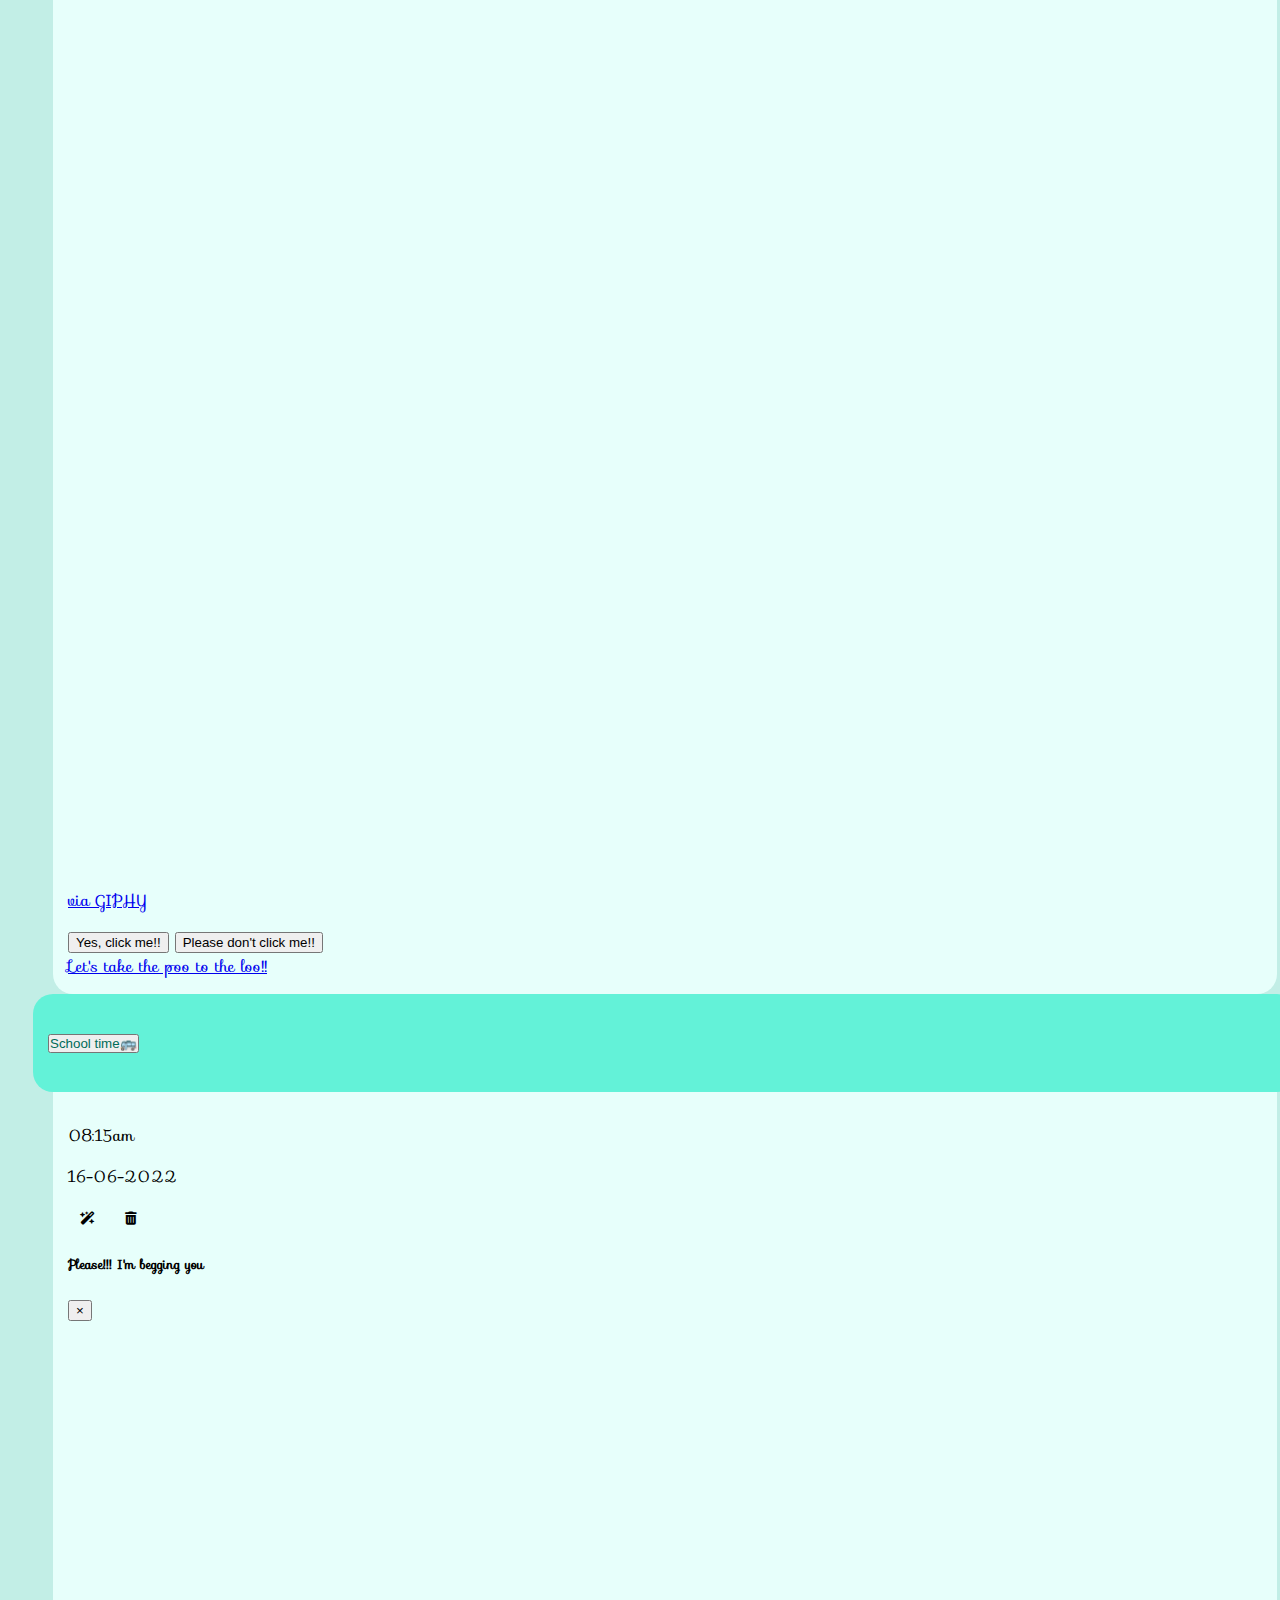
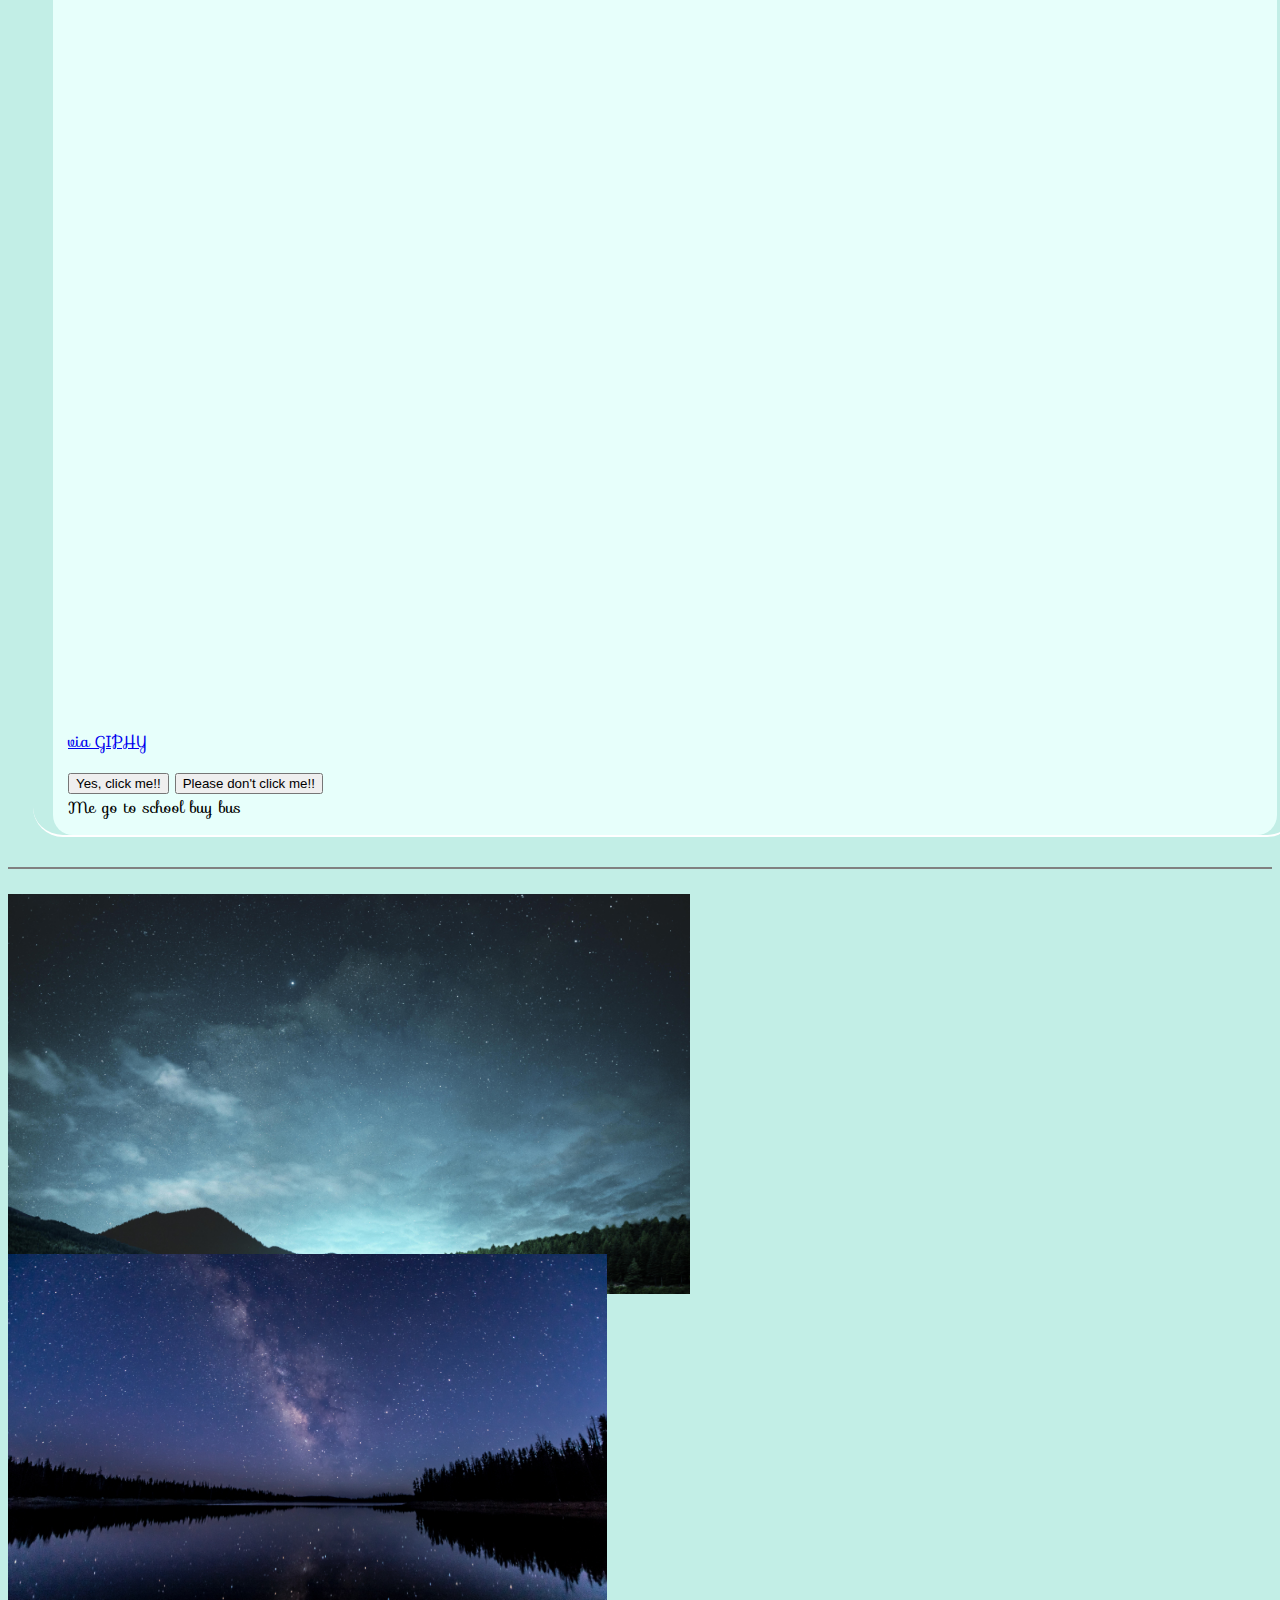
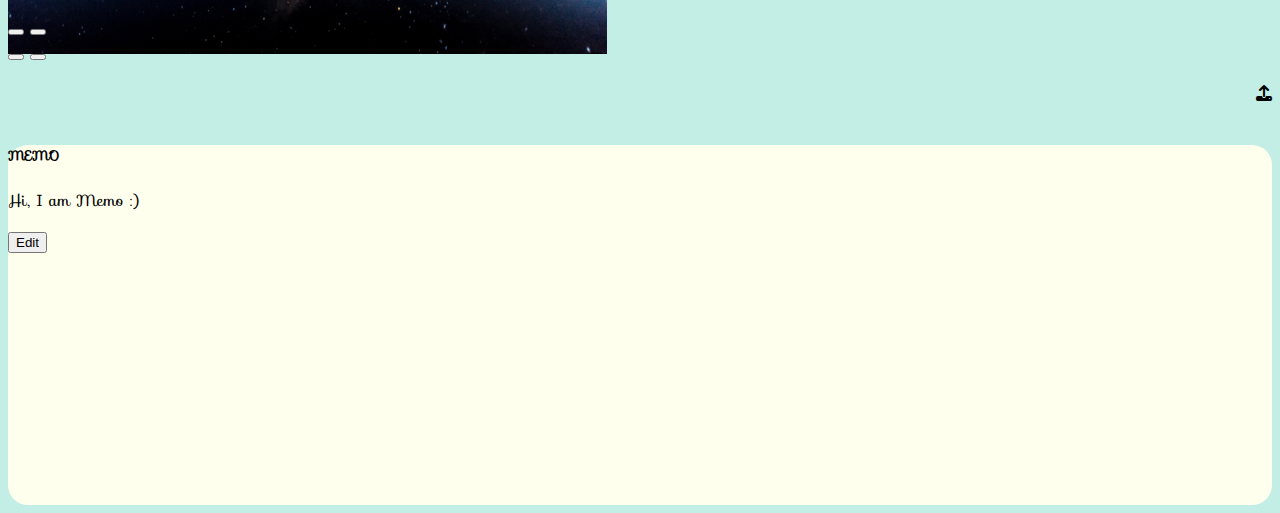
==== commit 074cc592: "change the value of datepicker" ====
--- a/index.html
+++ b/index.html
@@ -62,7 +62,7 @@
         <div class="form-group">
           <div class='input-group date' id='datetimepicker1'>
             <input type="text" placeholder='Your todo title' class="ColorChange" style="border-radius: 15px; height: 45px; margin-bottom: 10px; width:700px;">
-            <input type='datetime-local' class="form-control" style="border-radius: 15px; height: 45px; margin-bottom: 10px;">
+              <input type='datetime-local' class="form-control" style="border-radius: 15px; height: 45px; margin-bottom: 10px;" value="2022-06-20T00:00">
             <!-- Button trigger modal -->
             <button type="button" class="btn button1" data-toggle="modal" data-target="#exampleModal2">
               Add
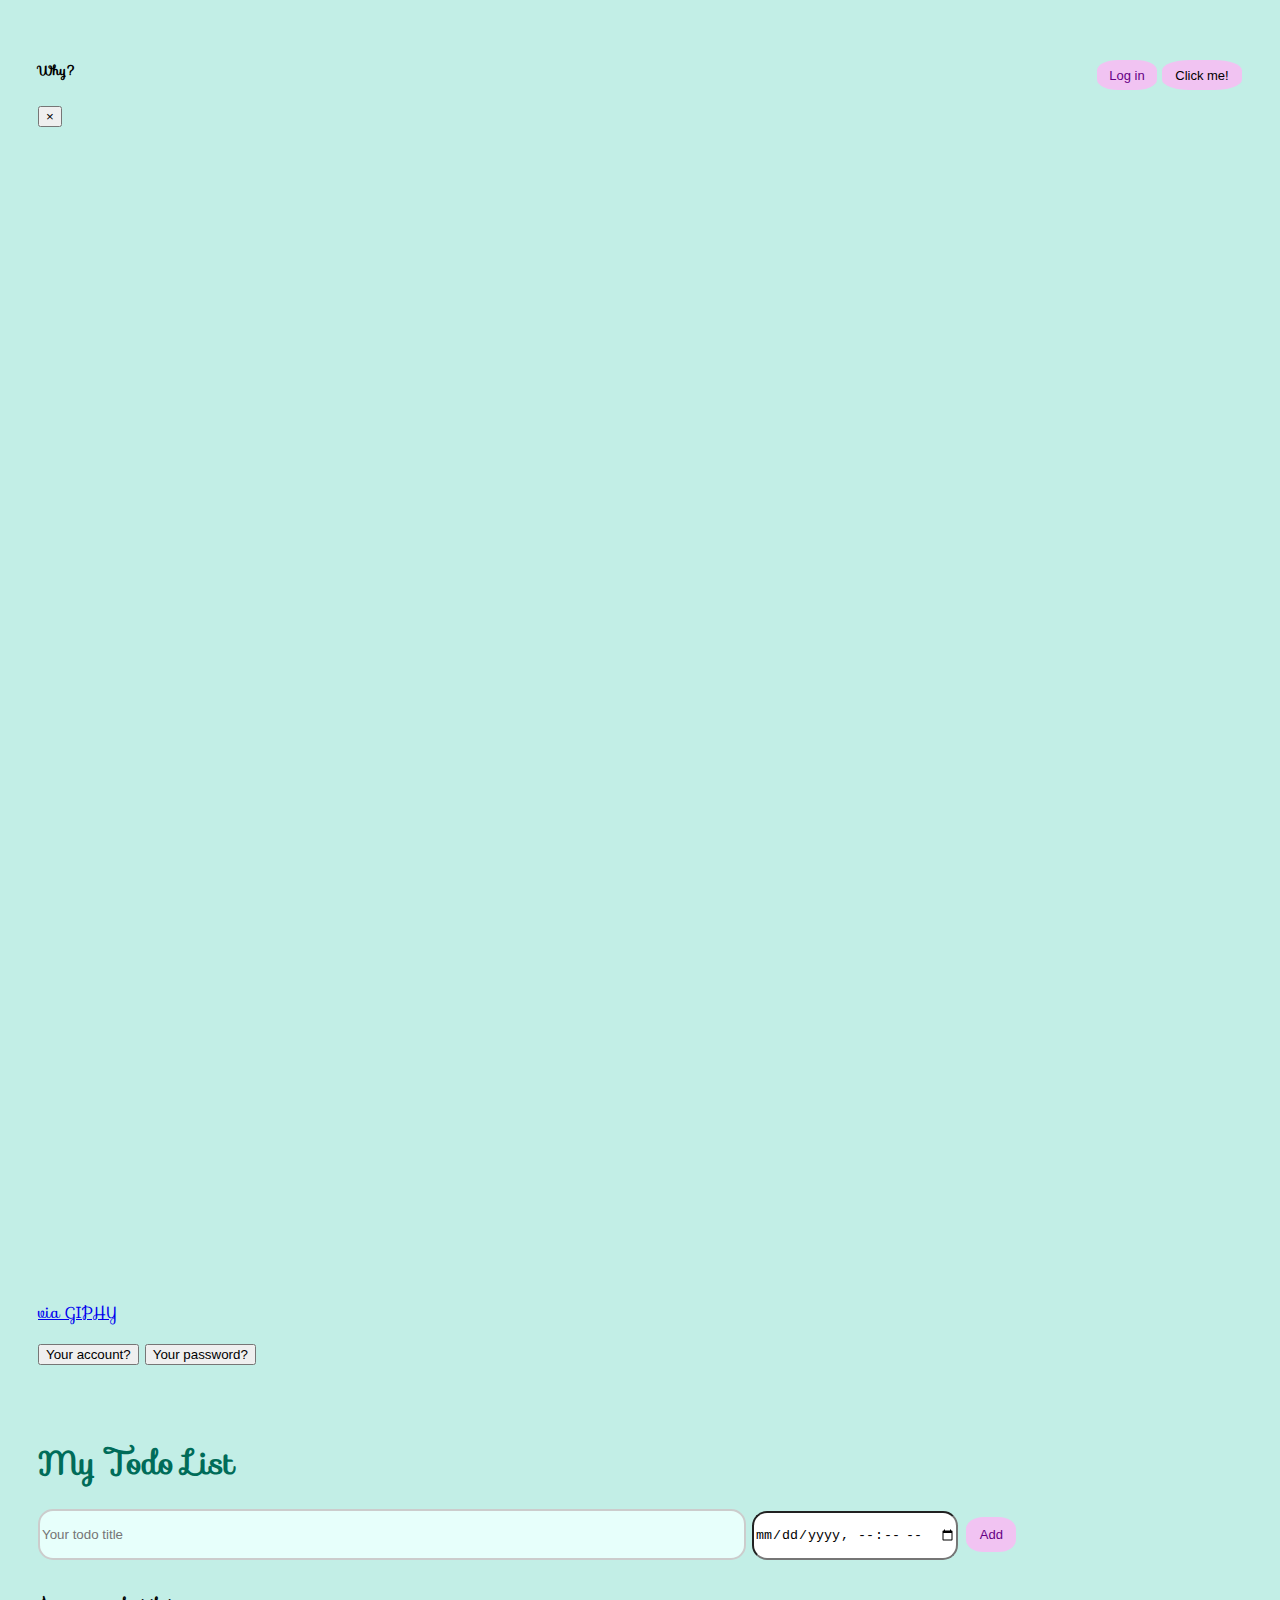
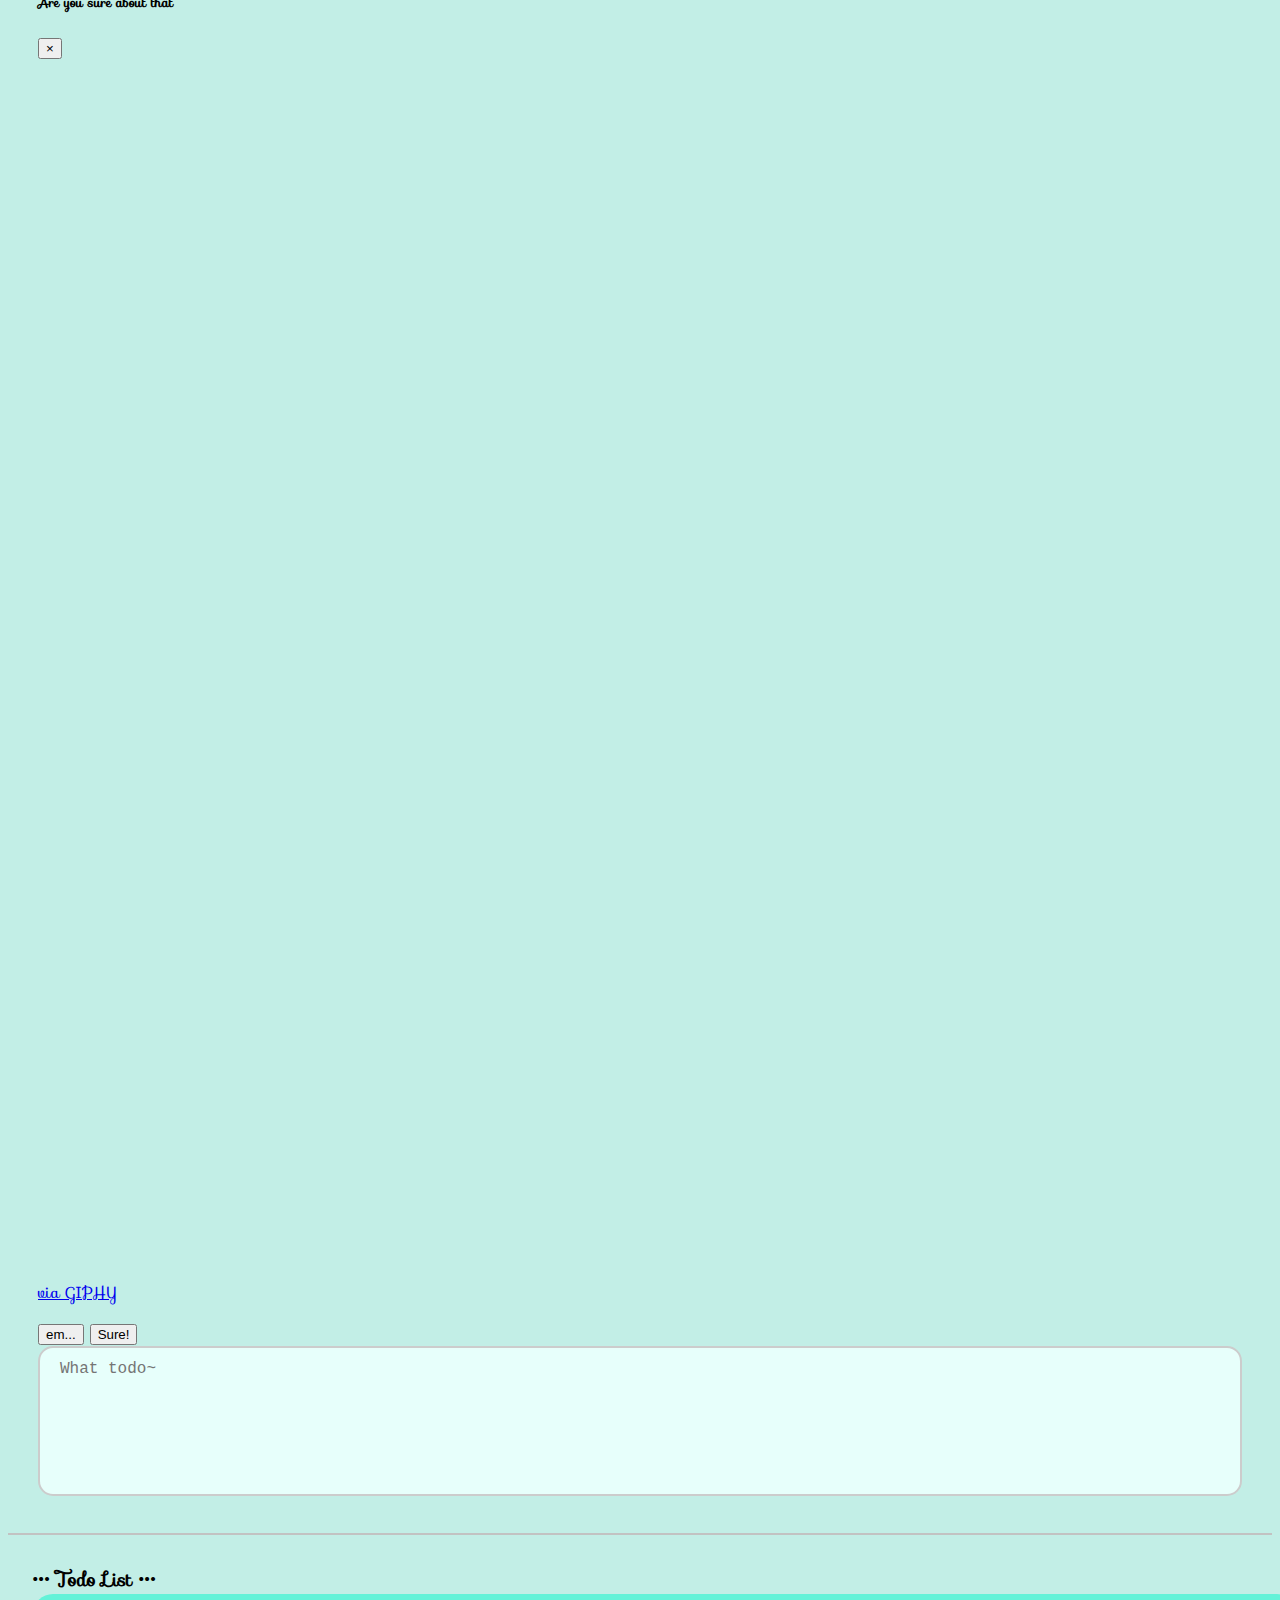
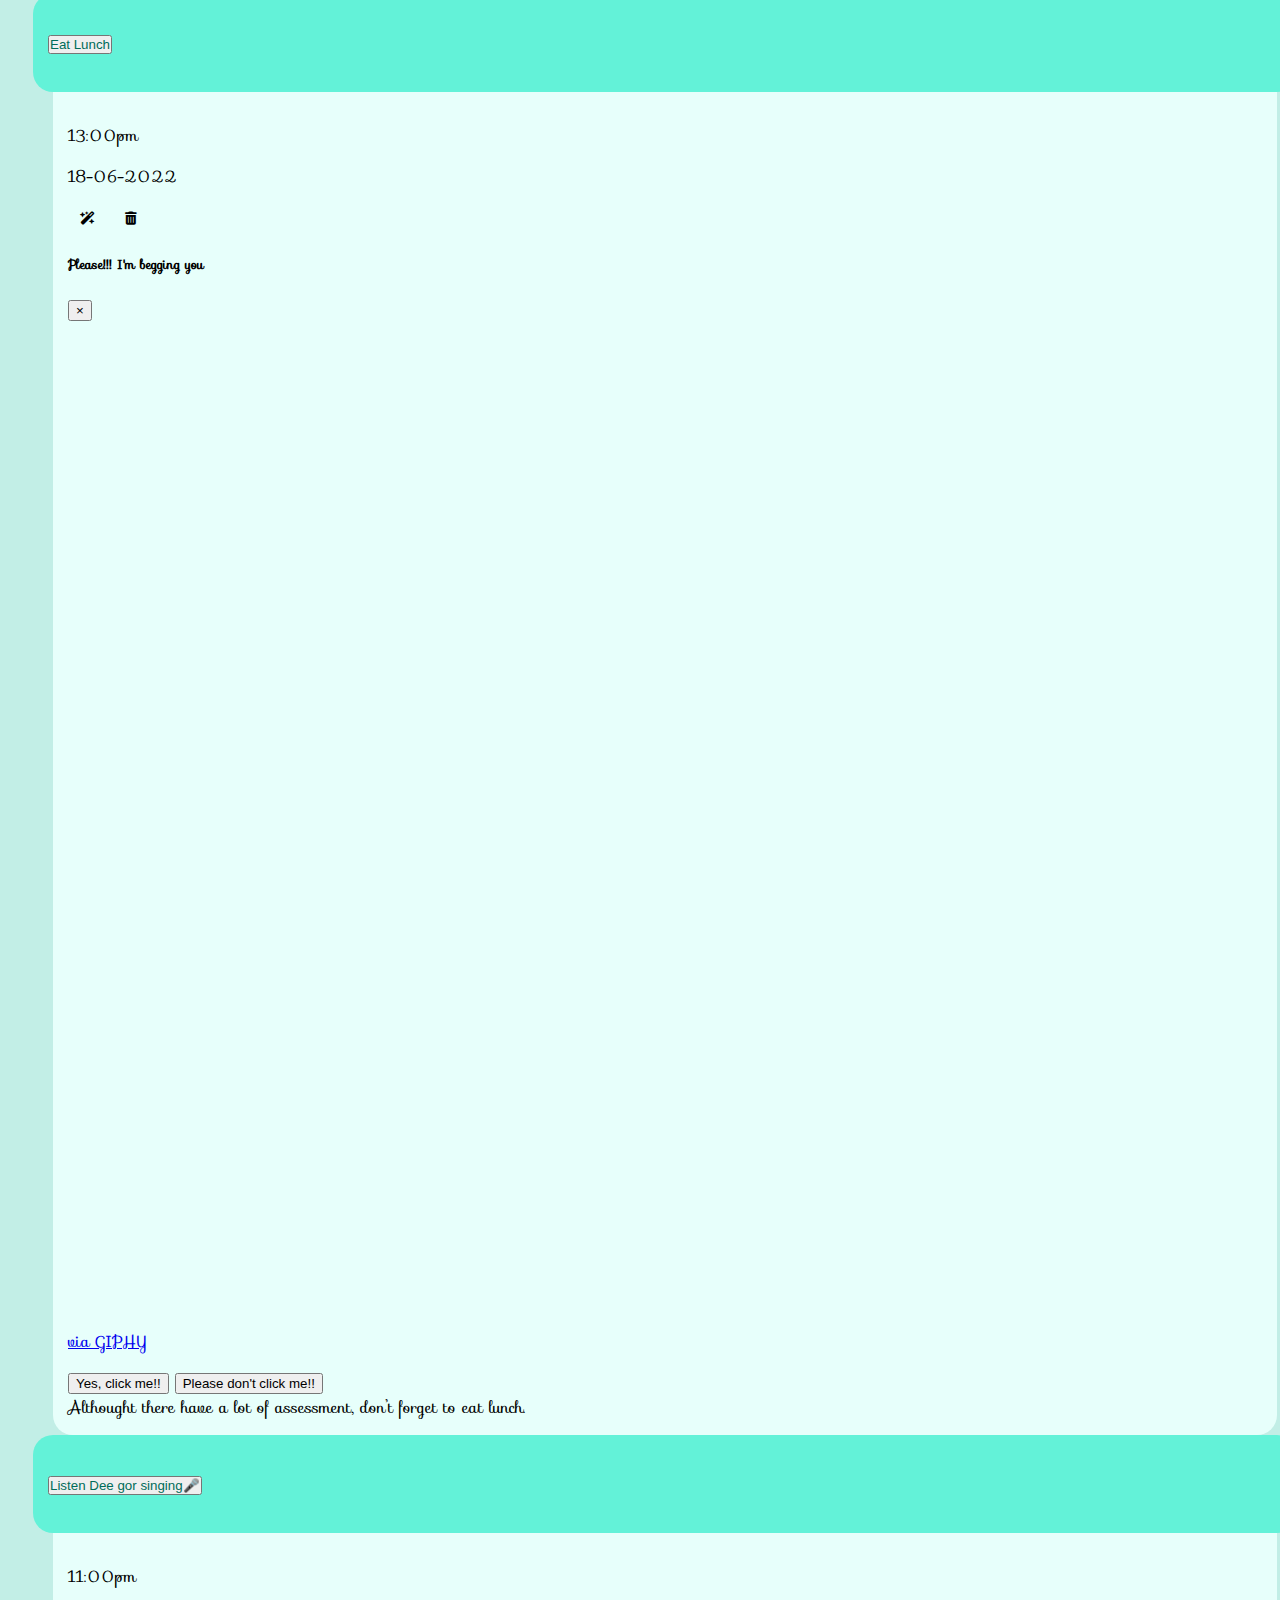
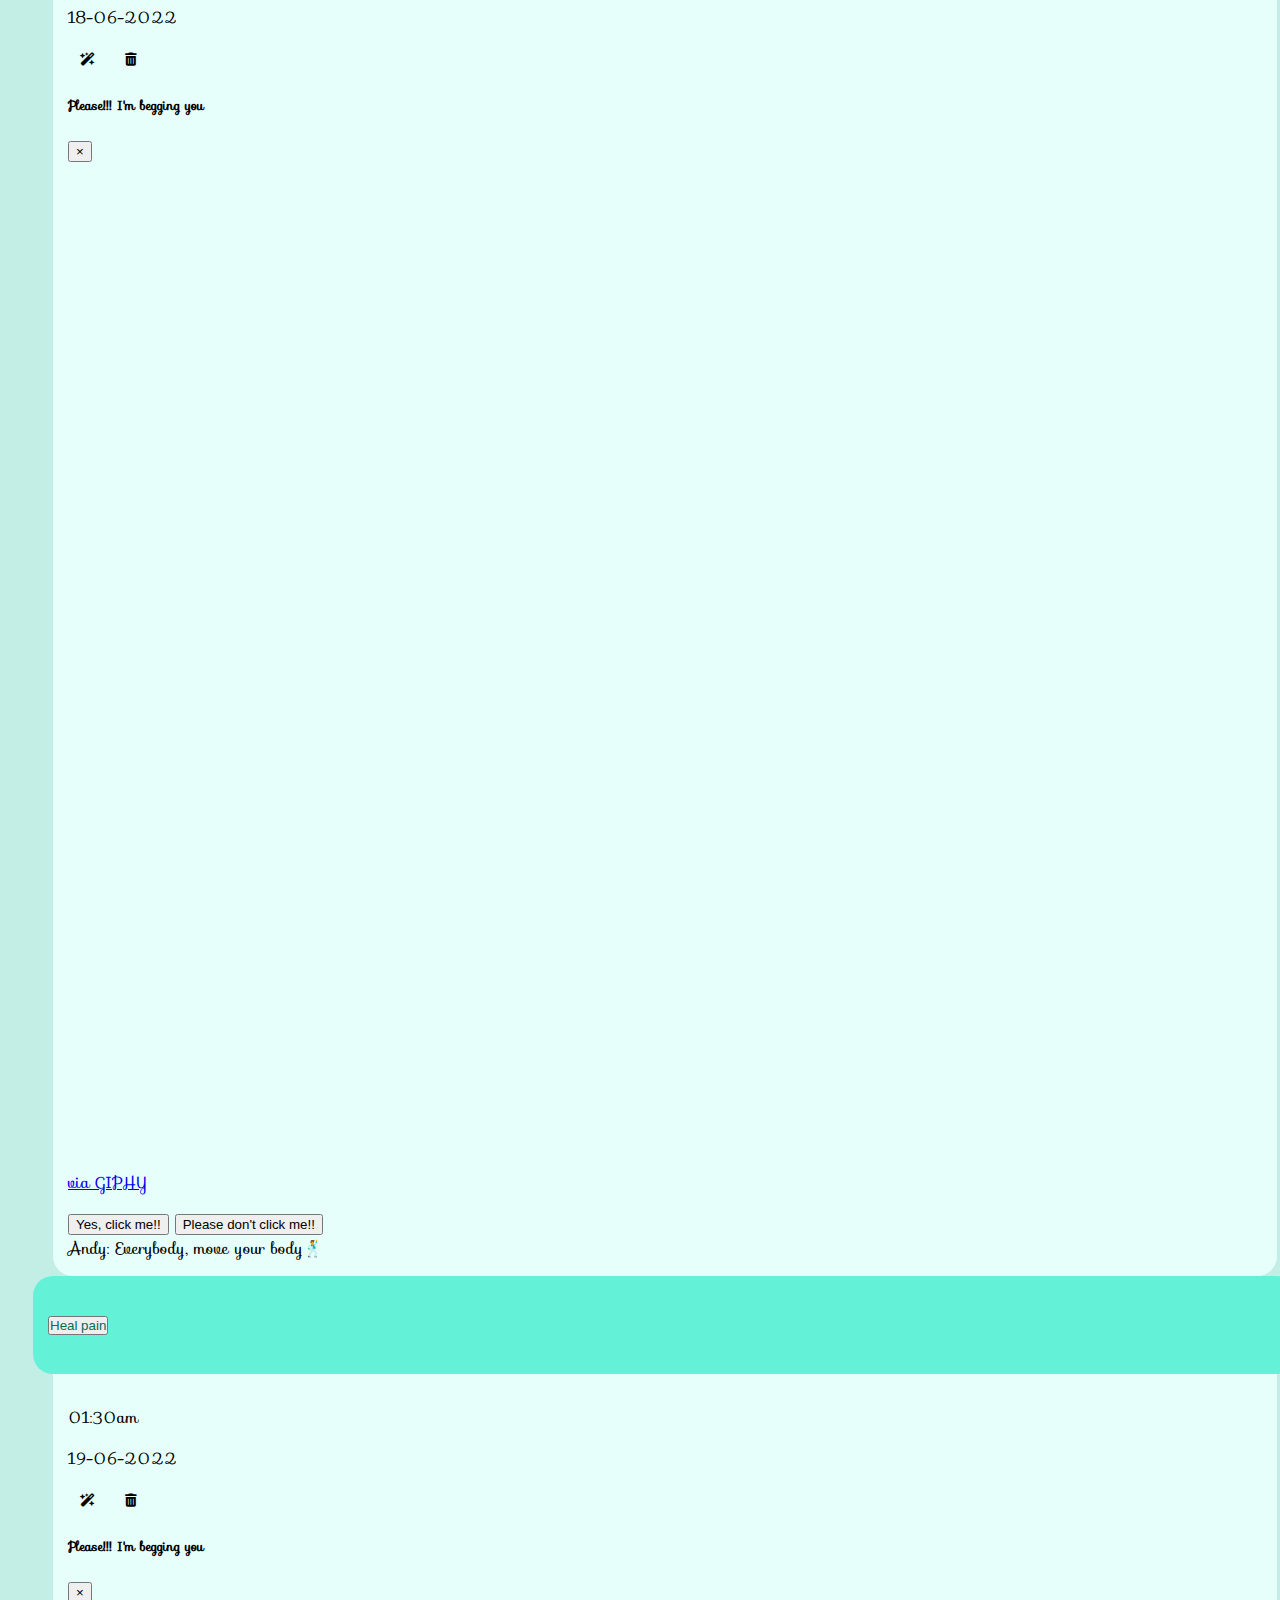
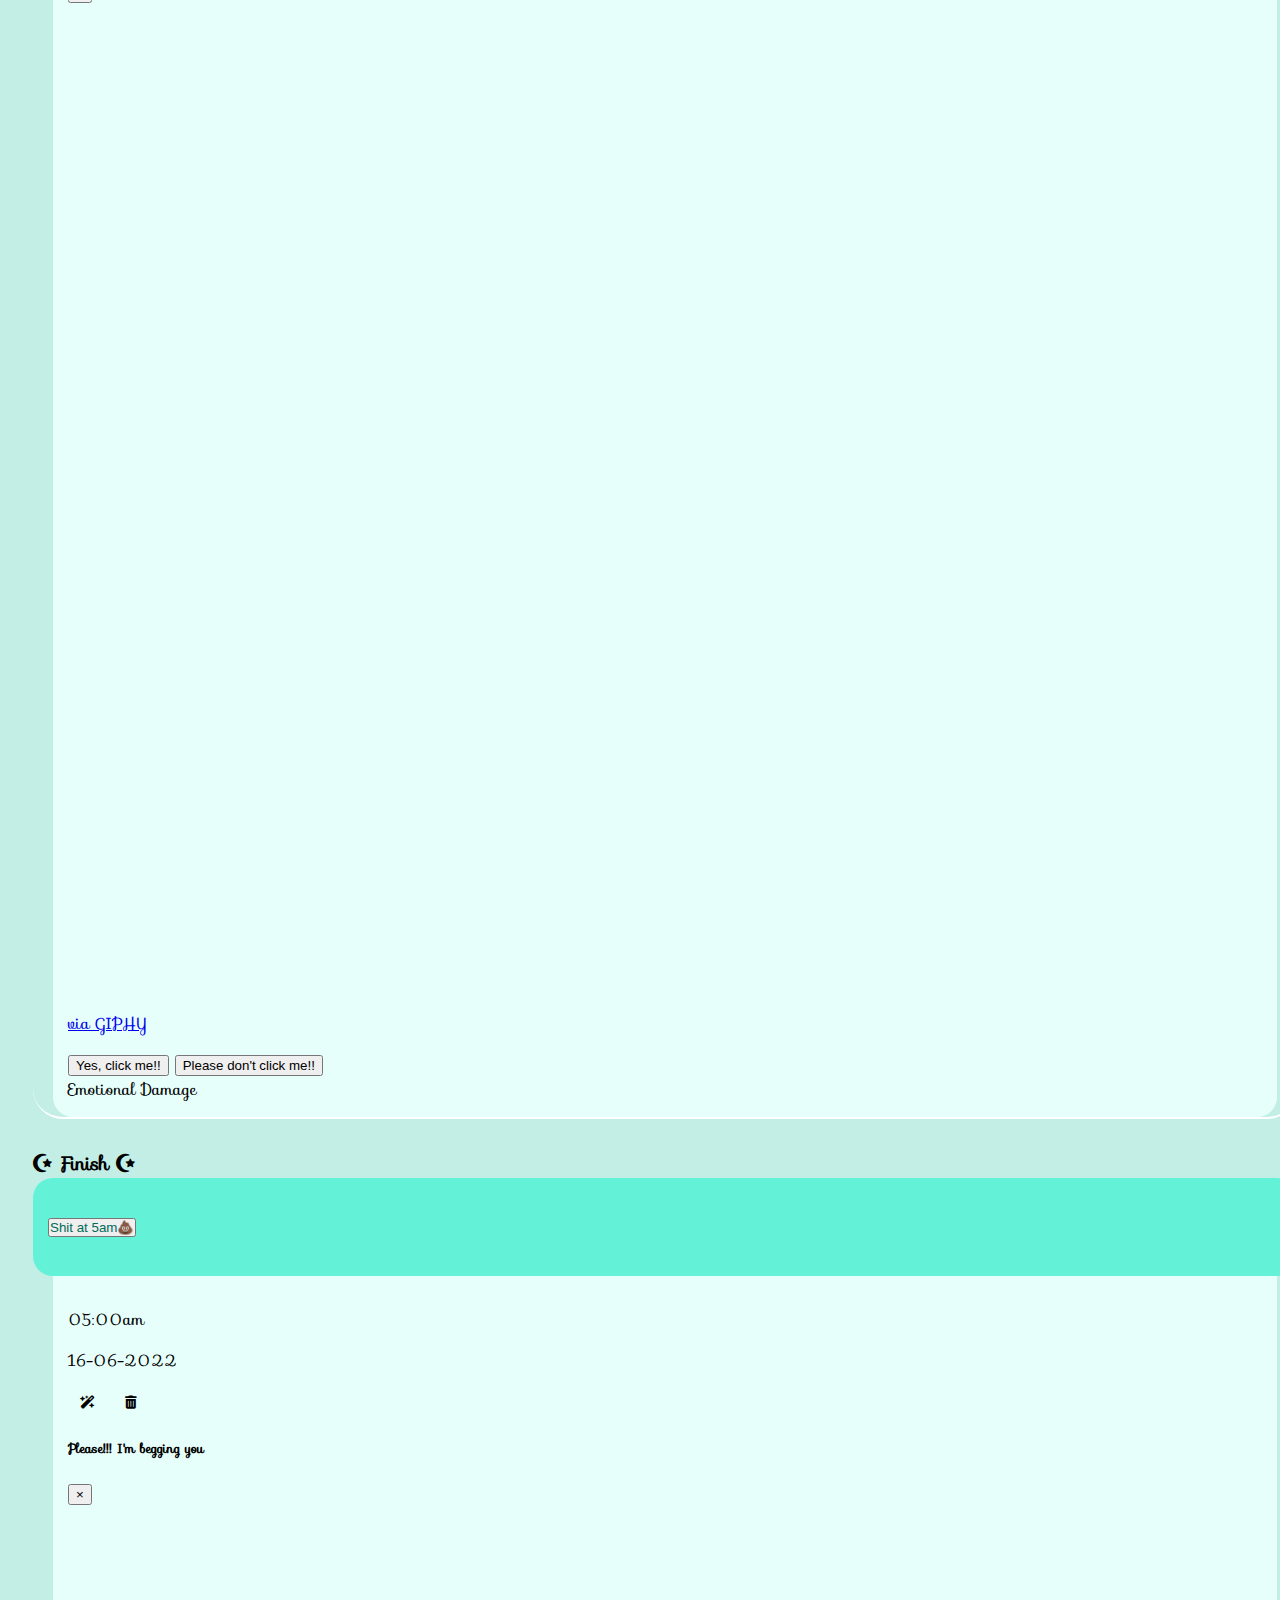
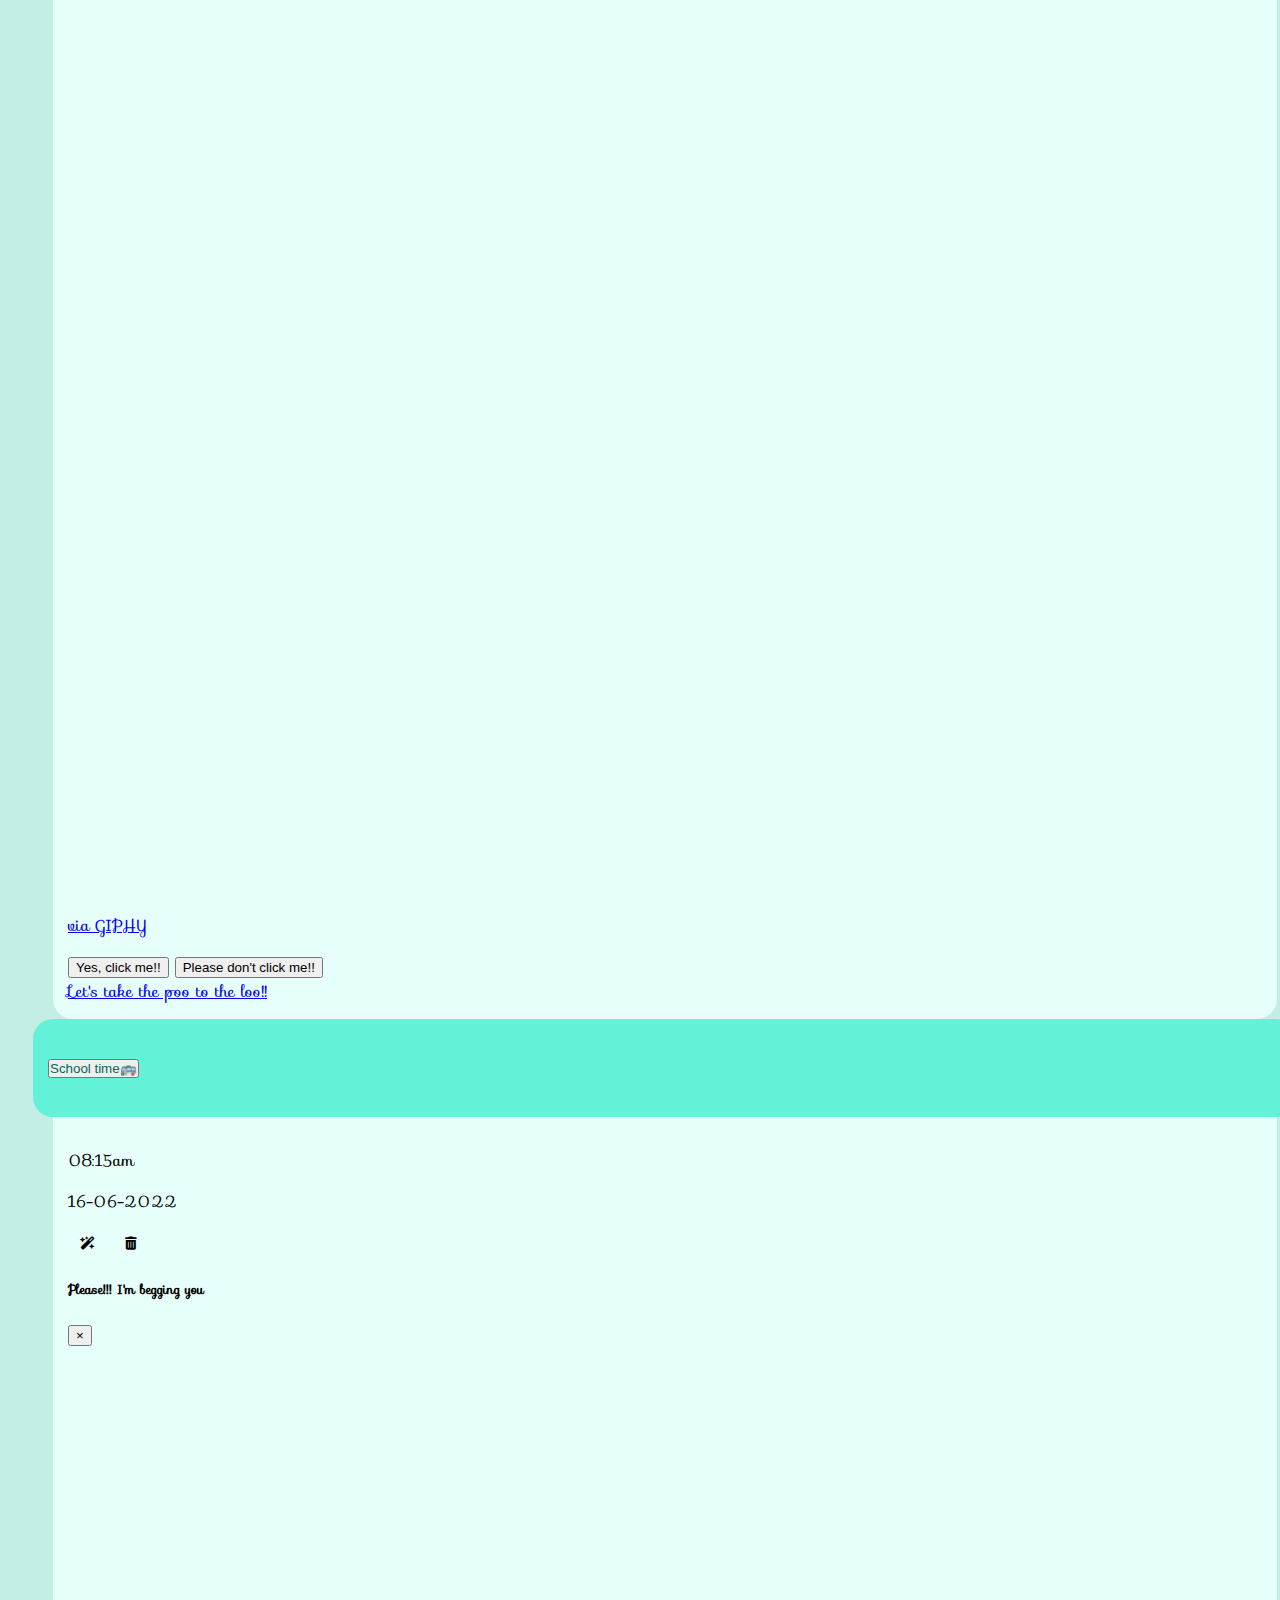
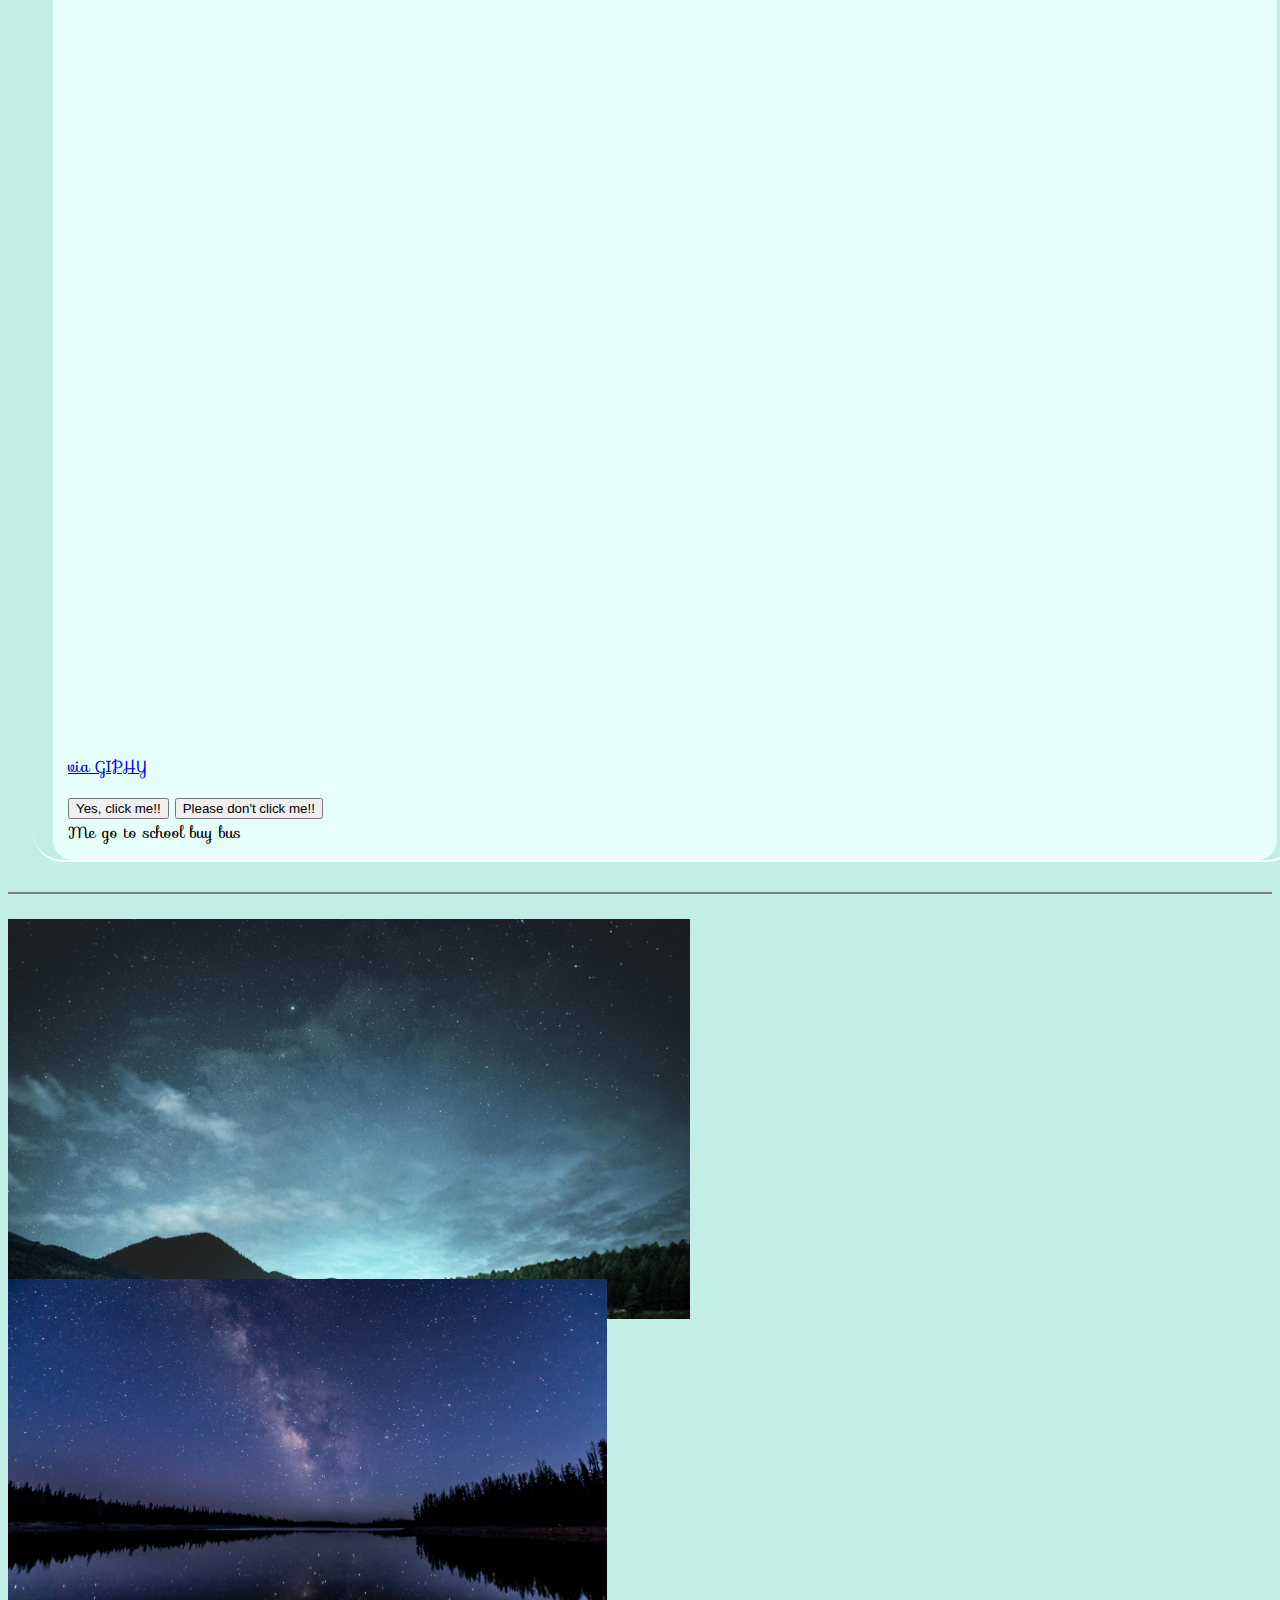
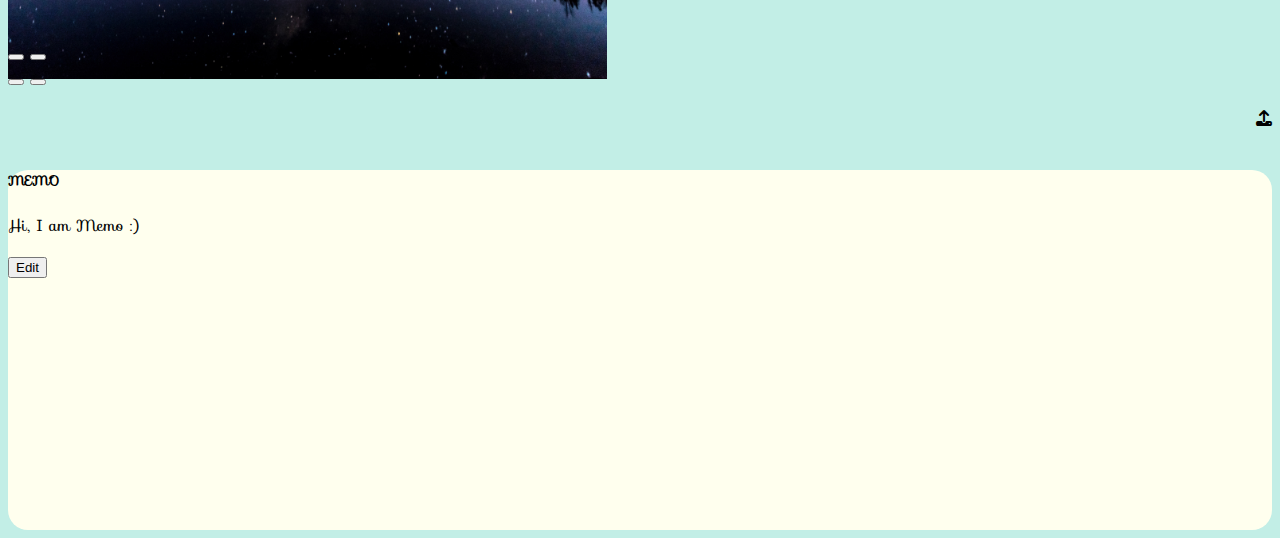
==== commit 58445d73: "fix center problem" ====
--- a/index.html
+++ b/index.html
@@ -54,7 +54,7 @@
        </div>
       <!--modal end -->
     </header>
-    <br>
+    <br><br>
     <h1 class="text-center">My Todo List</h1>
 
     <div class="container">
@@ -62,7 +62,7 @@
         <div class="form-group">
           <div class='input-group date' id='datetimepicker1'>
             <input type="text" placeholder='Your todo title' class="ColorChange" style="border-radius: 15px; height: 45px; margin-bottom: 10px; width:700px;">
-              <input type='datetime-local' class="form-control" style="border-radius: 15px; height: 45px; margin-bottom: 10px;" value="2022-06-20T00:00">
+            <input type='datetime-local' class="form-control" style="border-radius: 15px; height: 45px; margin-bottom: 10px;">
             <!-- Button trigger modal -->
             <button type="button" class="btn button1" data-toggle="modal" data-target="#exampleModal2">
               Add
--- a/style.css
+++ b/style.css
@@ -76,10 +76,10 @@
   transition-duration: 0.4s;
 }
 .textareaInHeader {
-  width: 80%;
+  width: 100%;
   height: 150px;
   padding: 12px 20px;
-  margin-left: 60px;
+  margin: 0 auto;
   box-sizing: border-box;
   border: 2px solid #ccc;
   border-radius: 4px;
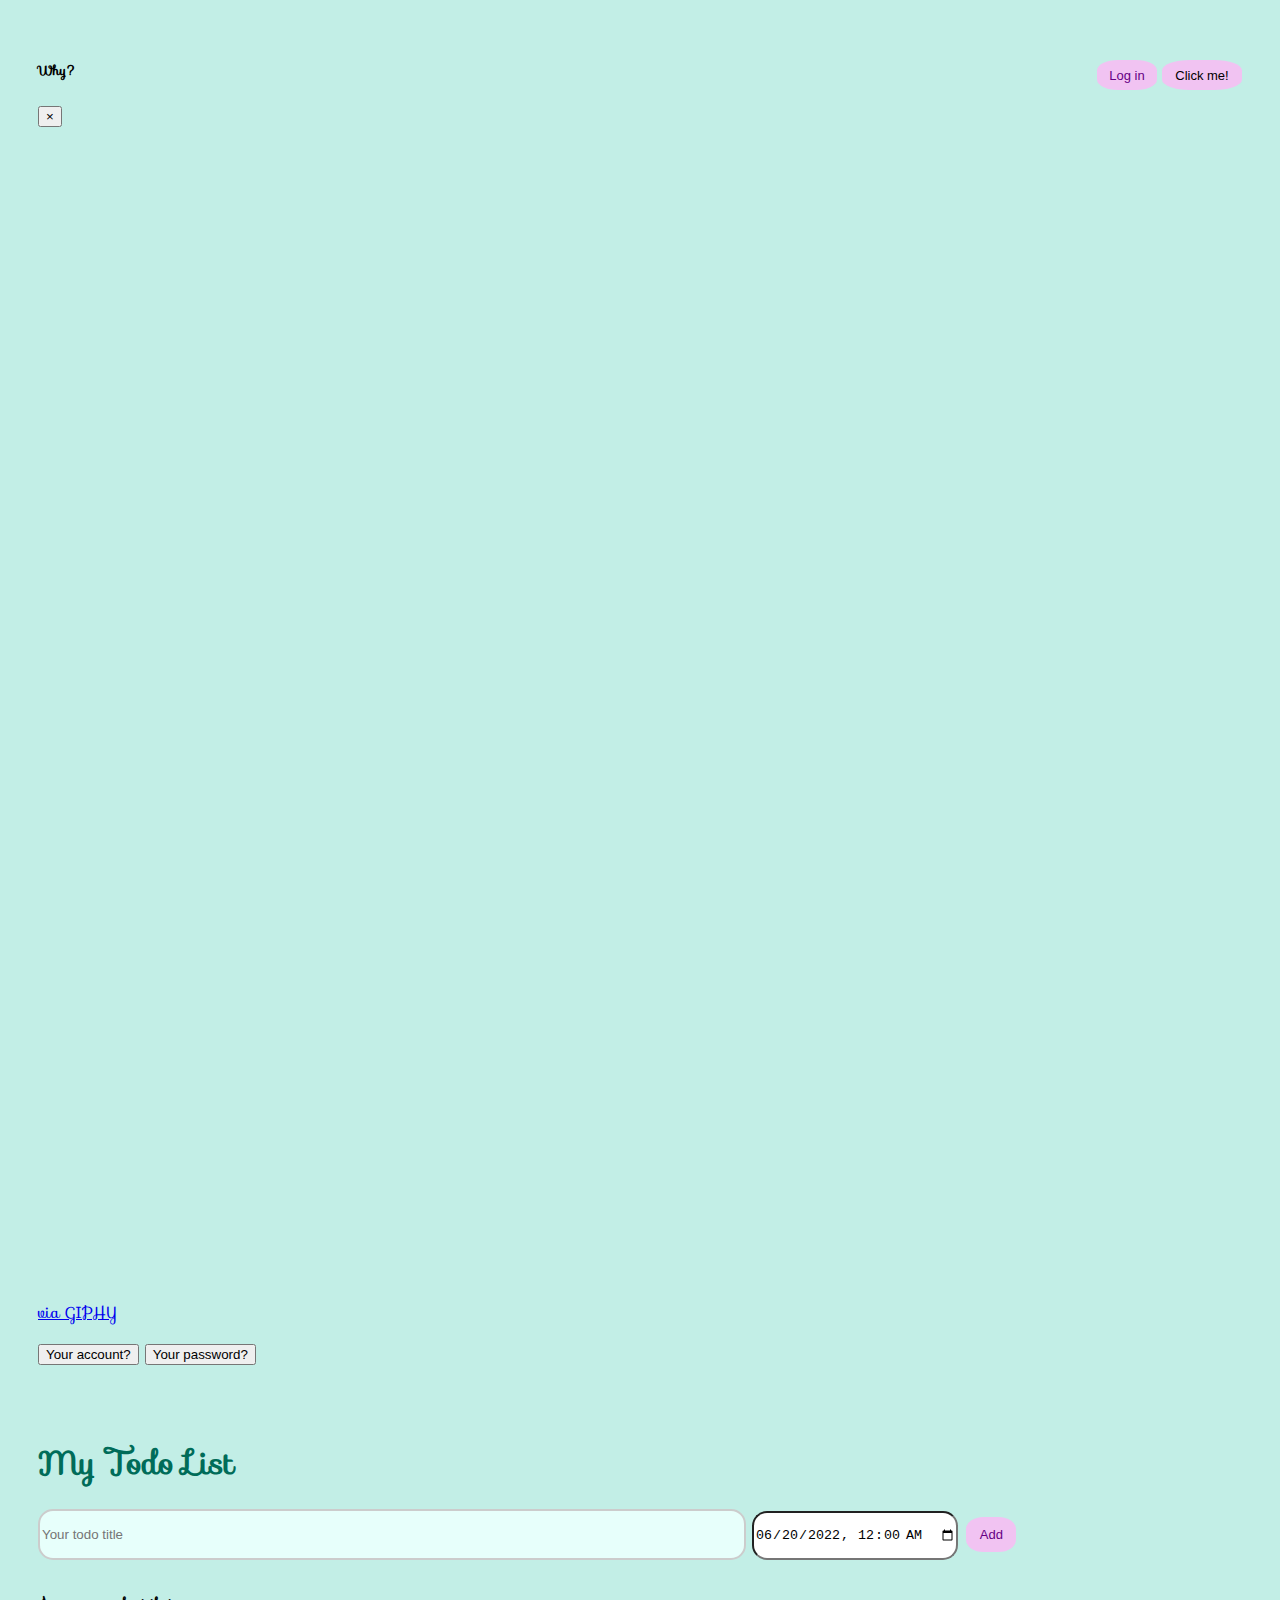
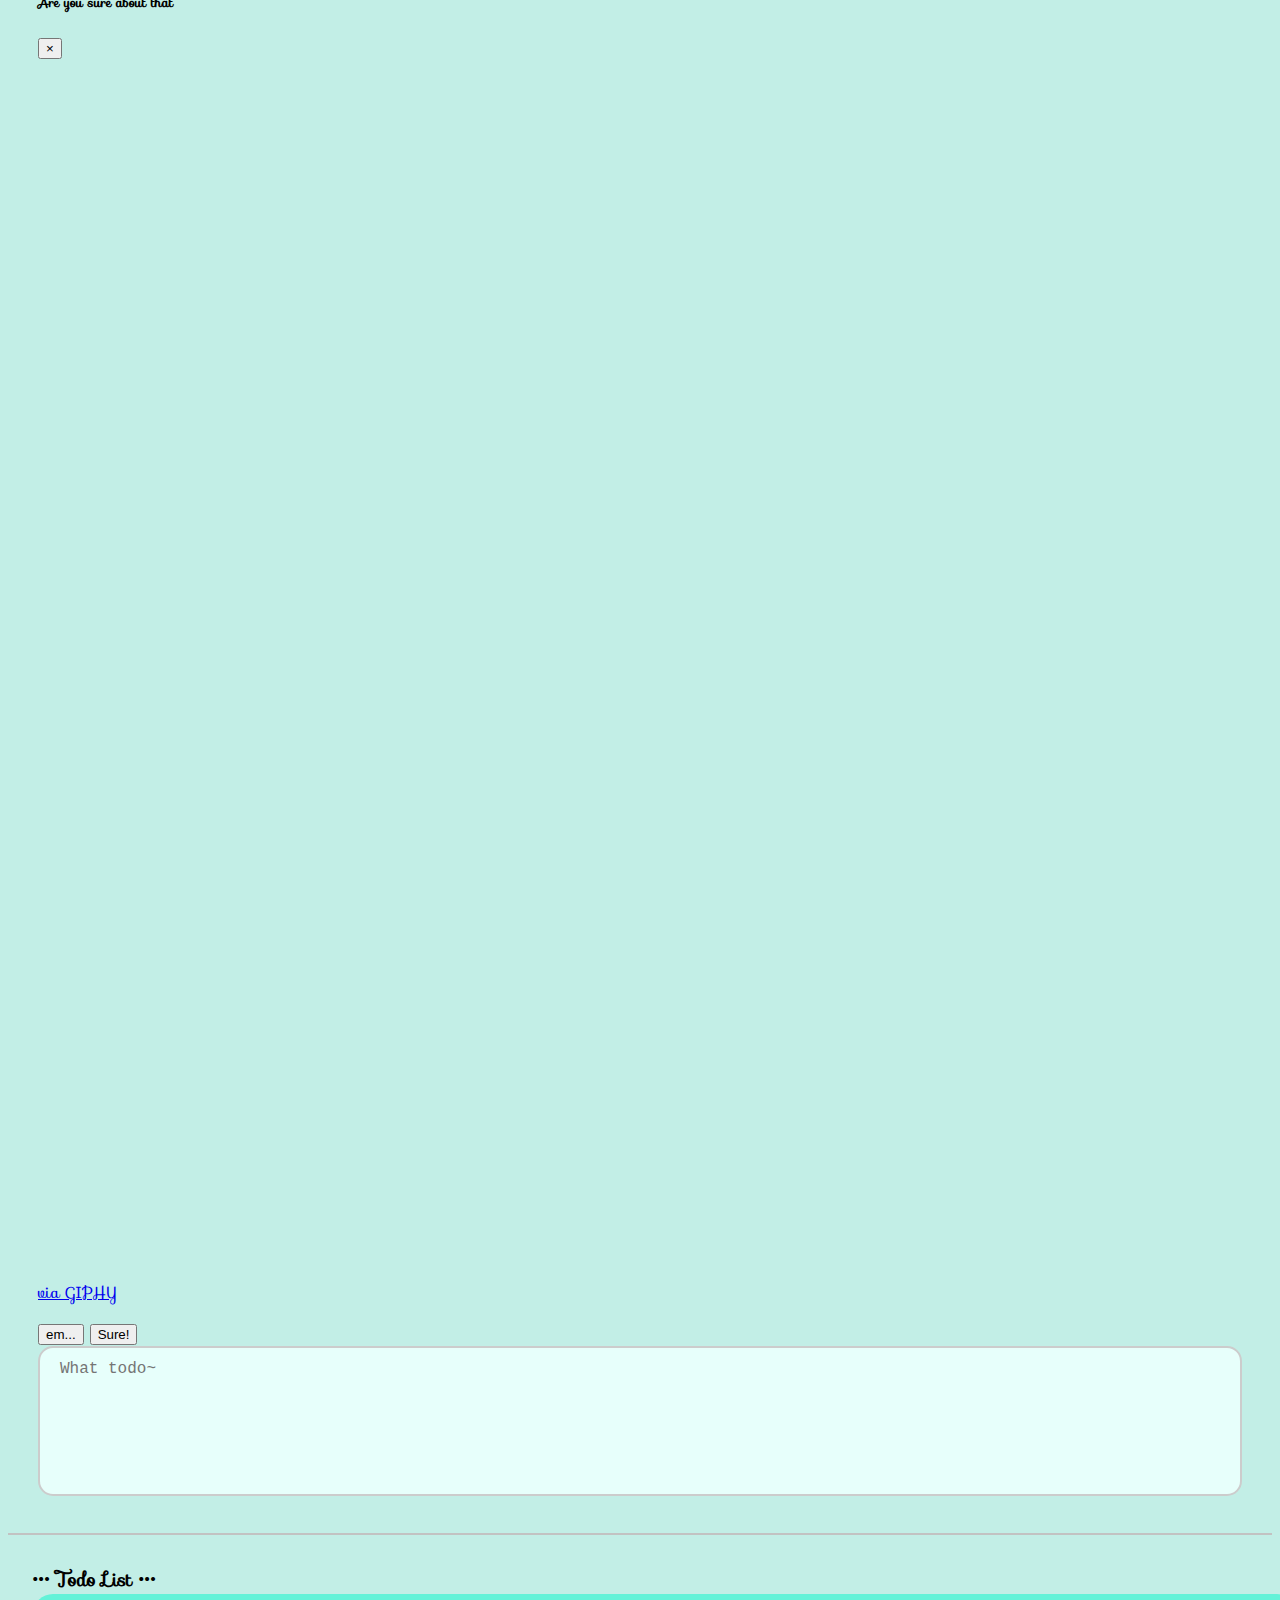
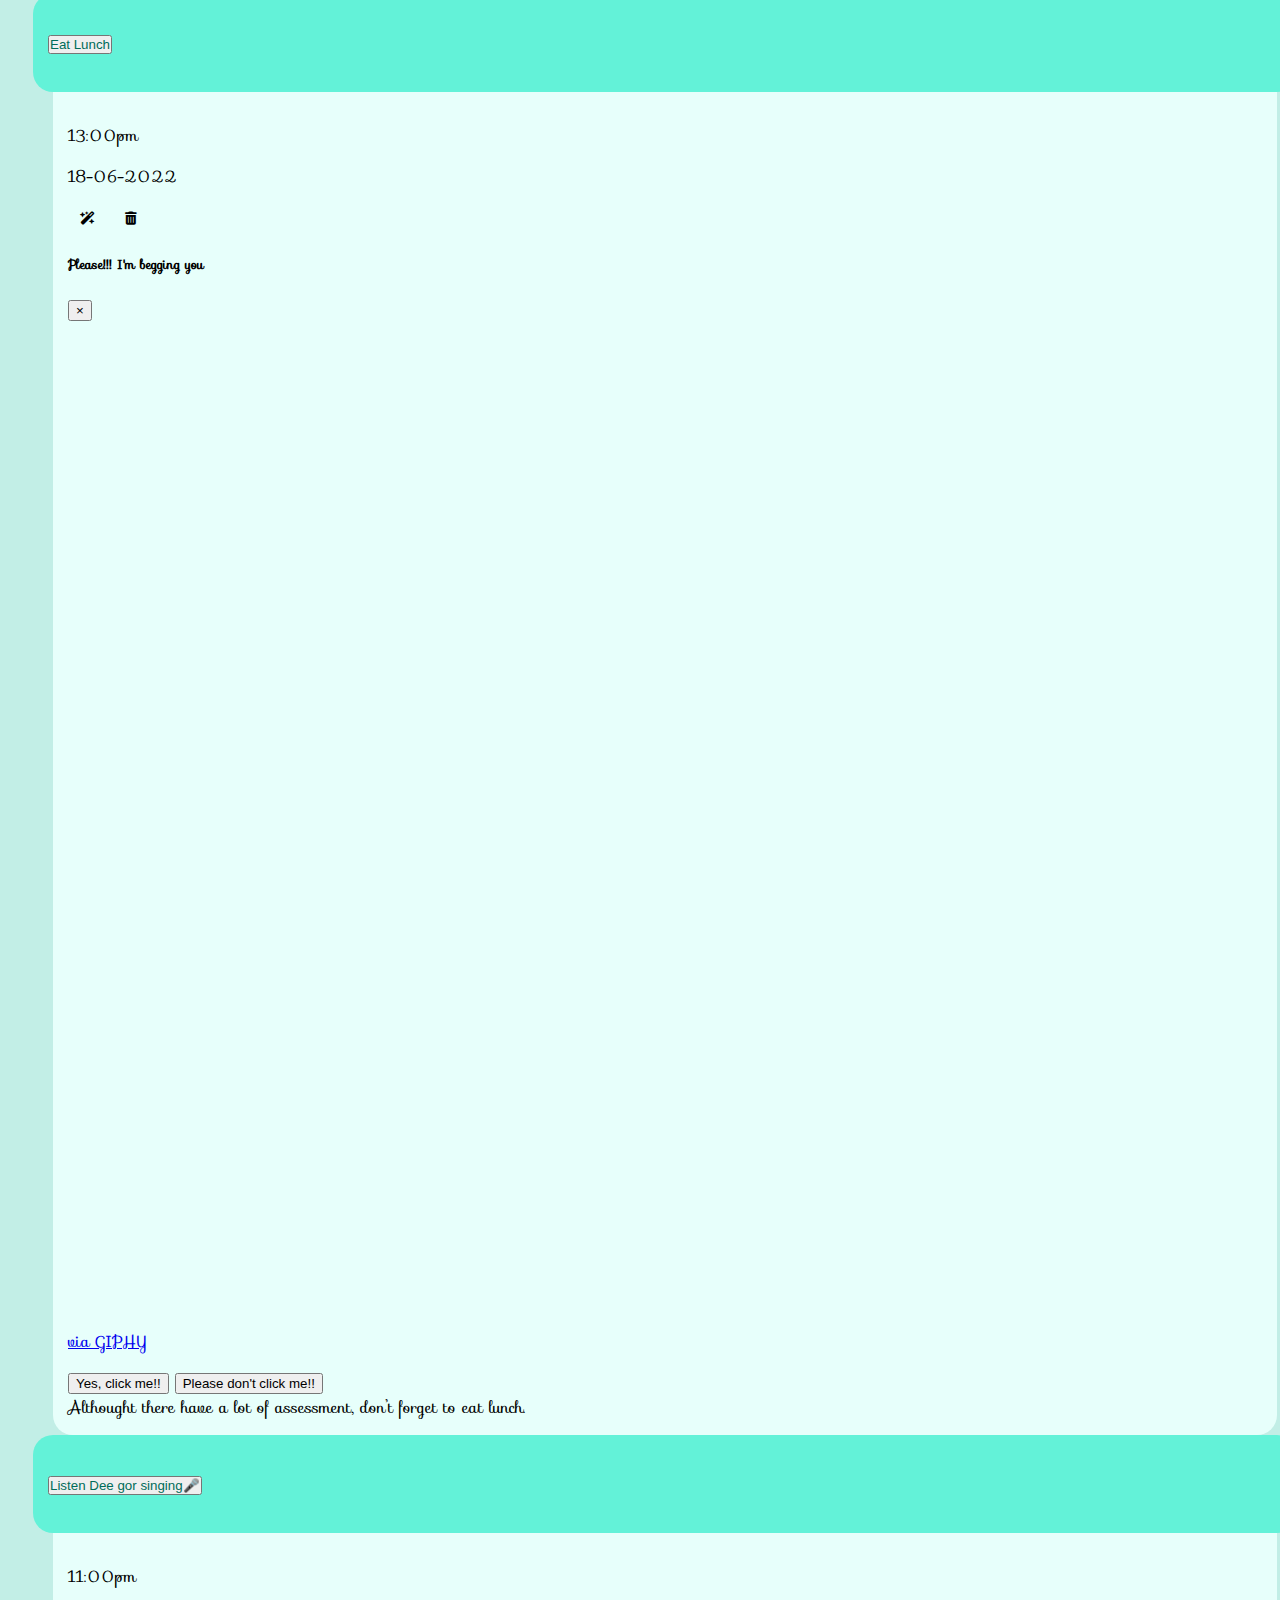
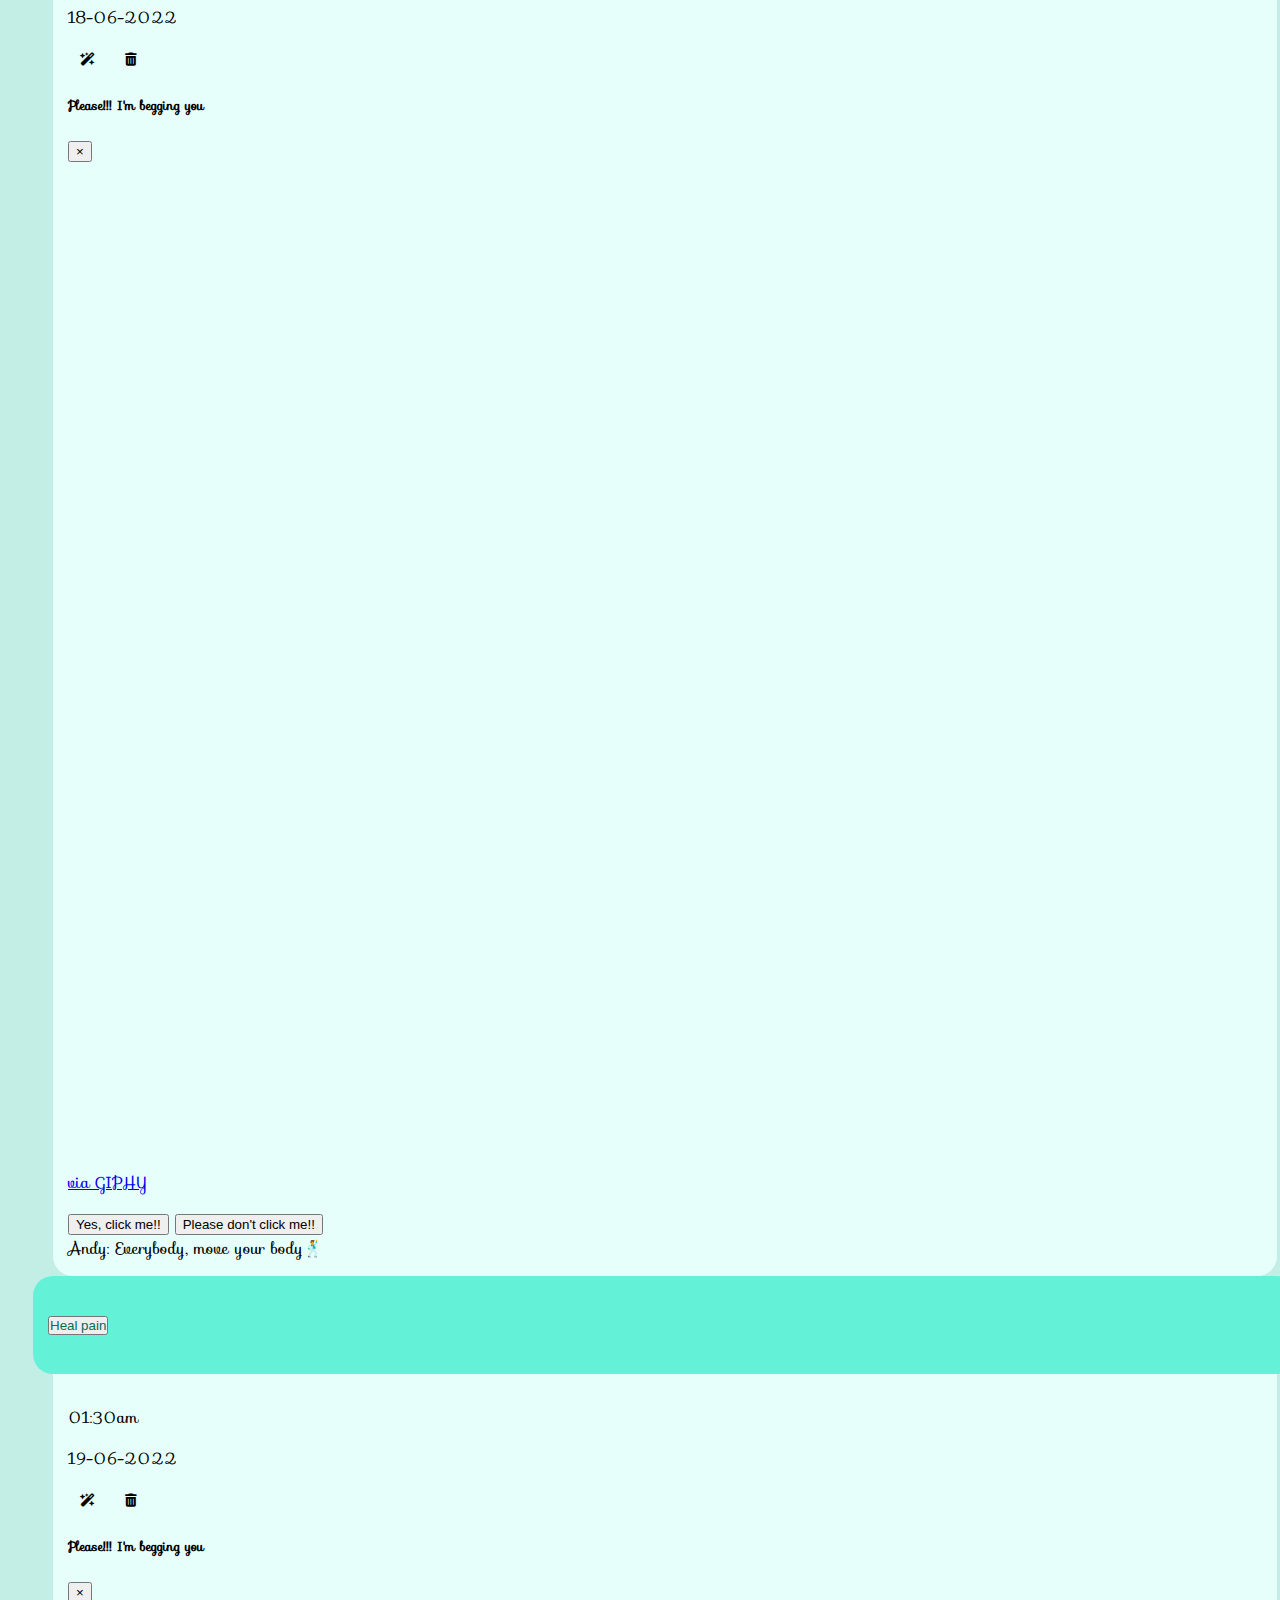
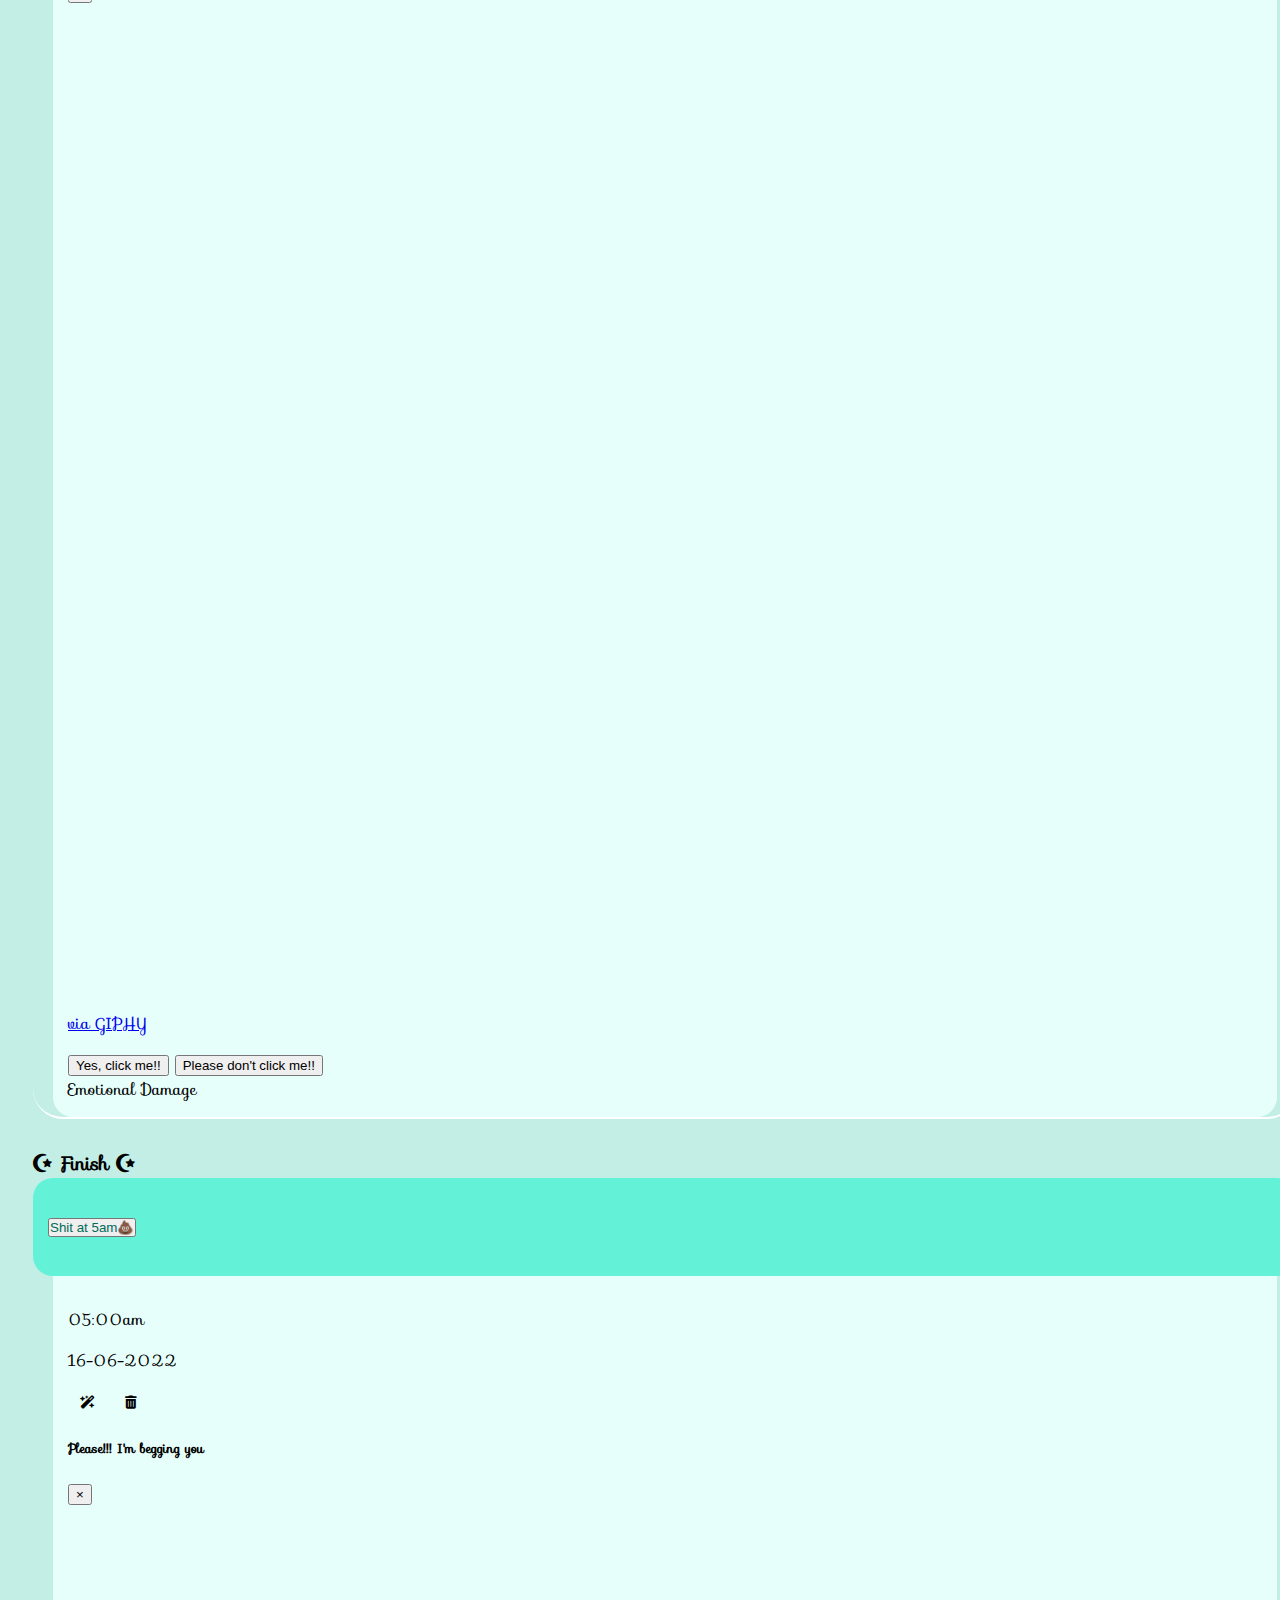
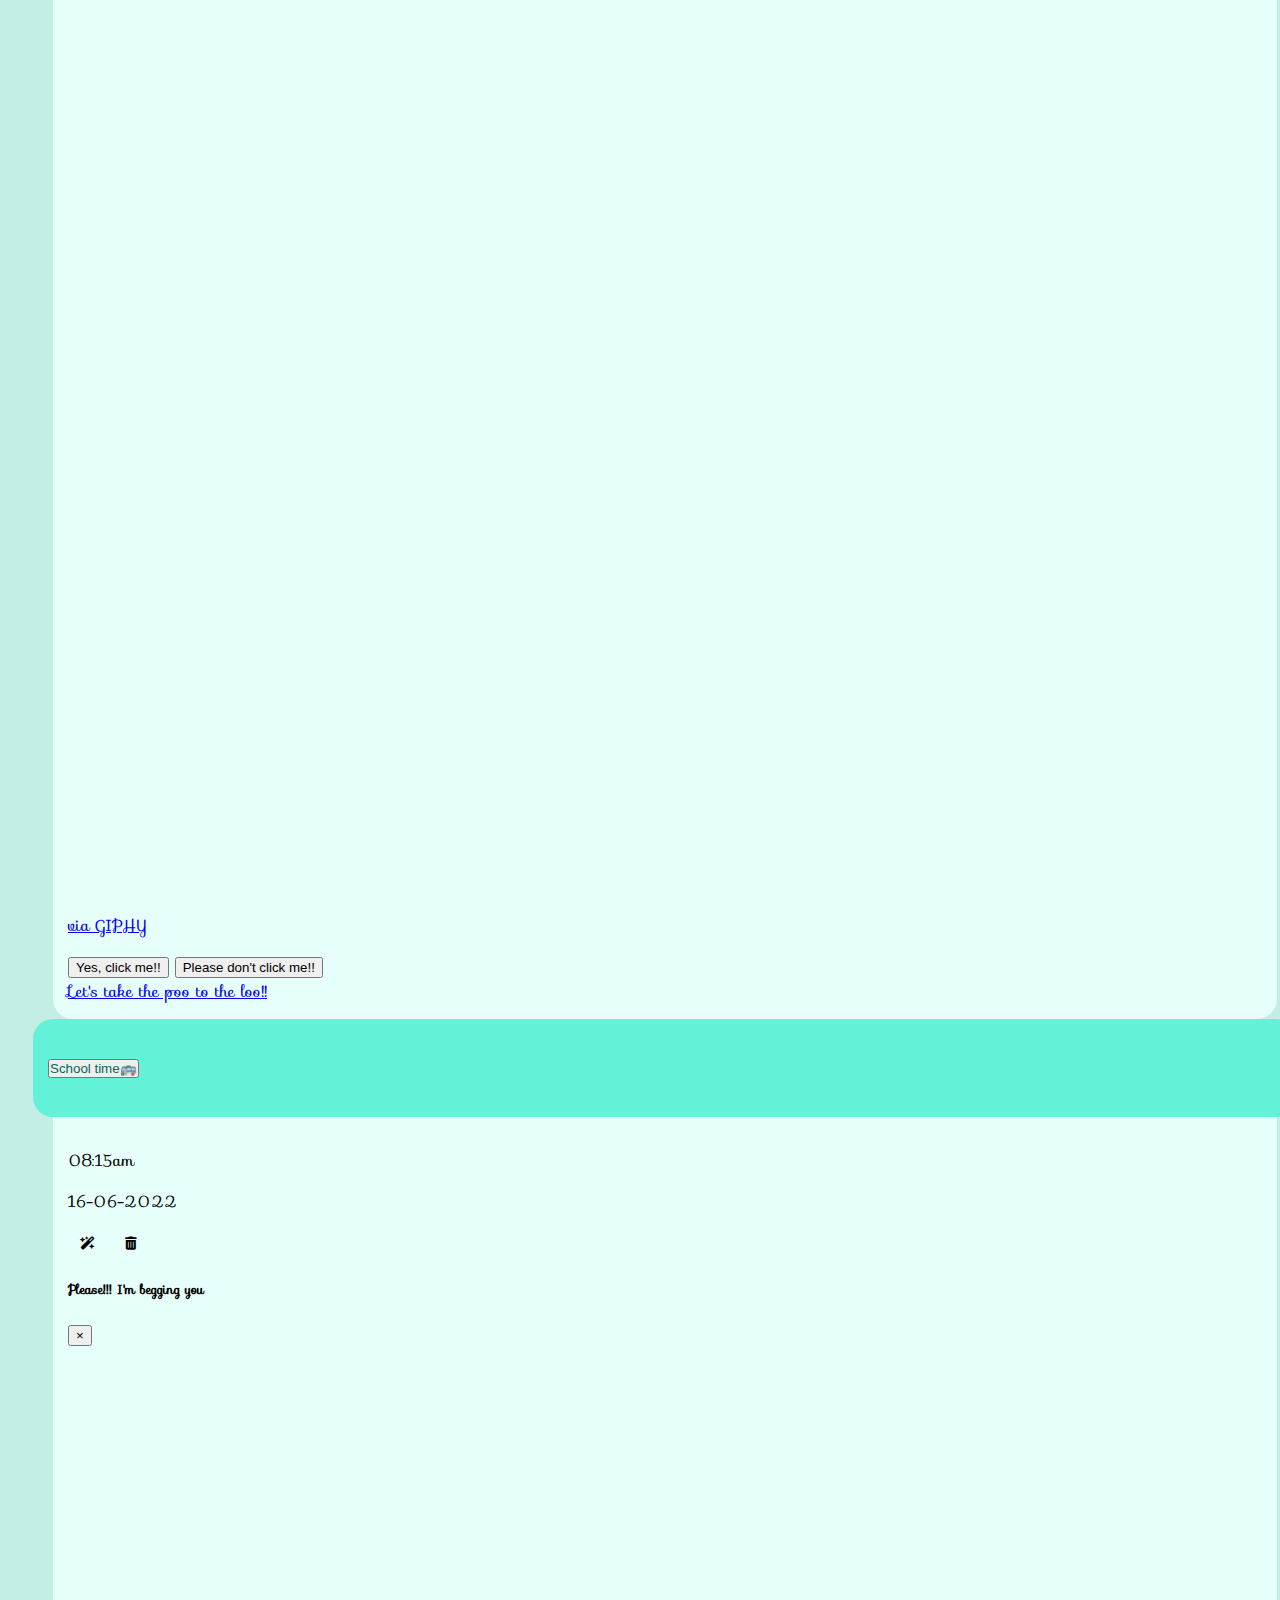
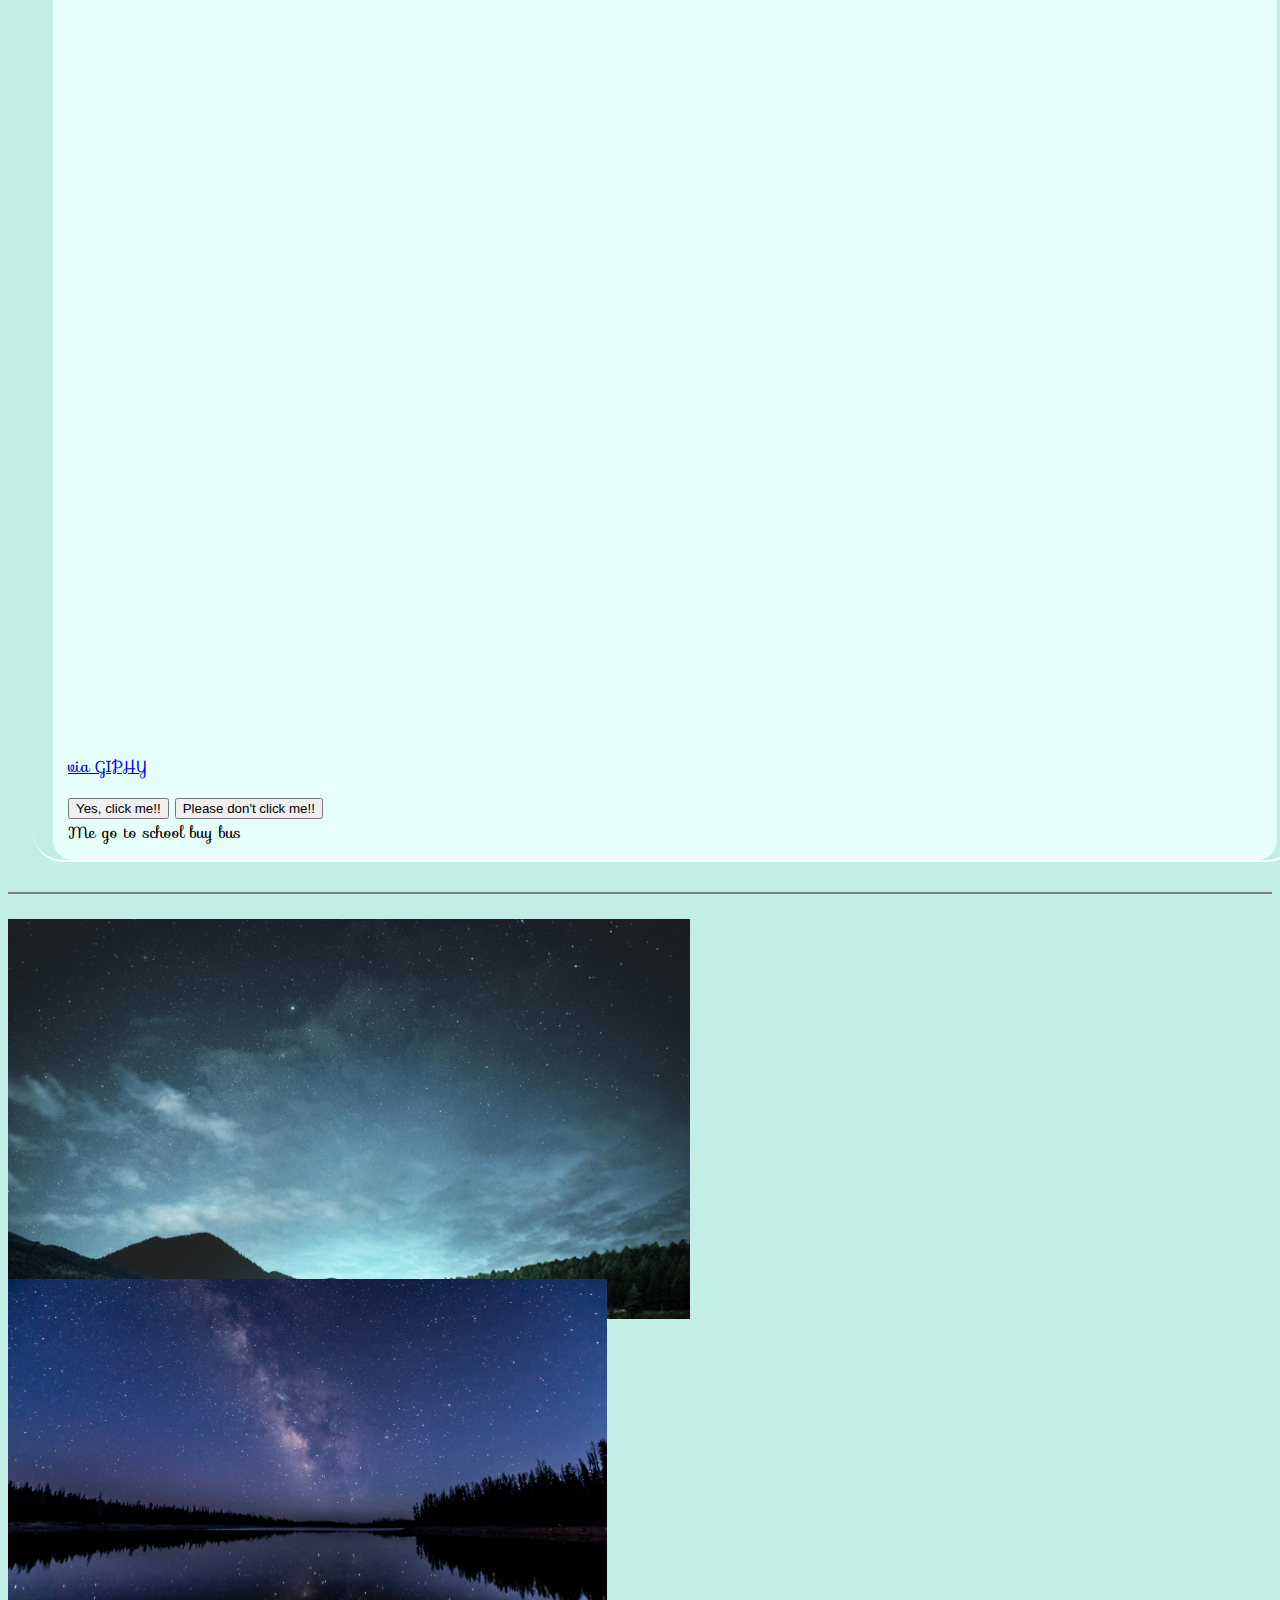
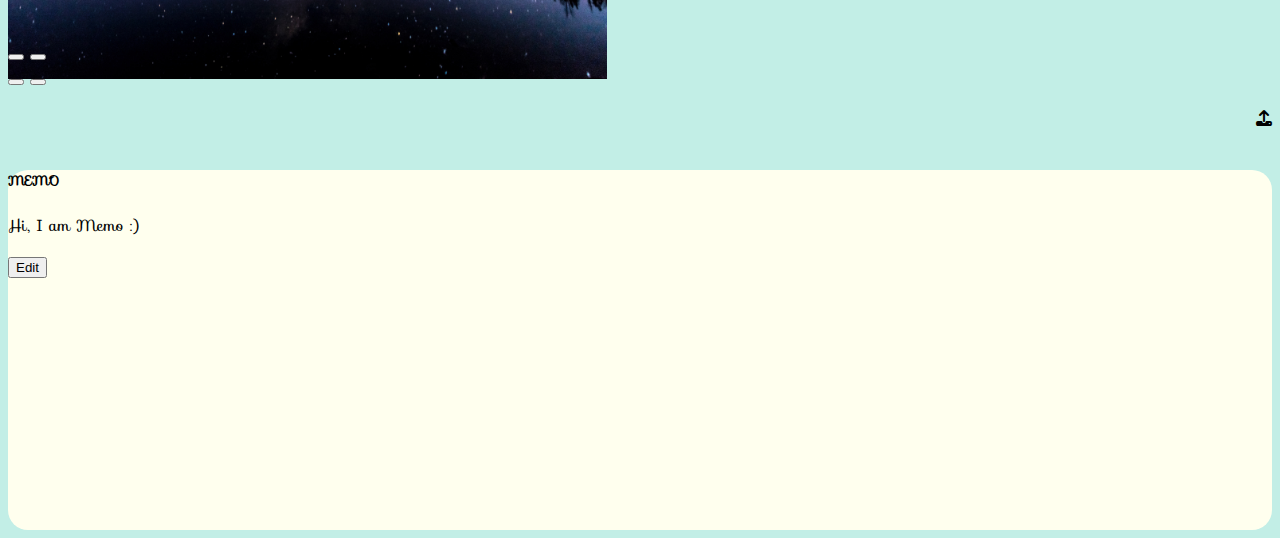
==== commit fa574647: "Merge remote-tracking branch 'refs/remotes/origin/main'" ====
--- a/index.html
+++ b/index.html
@@ -62,7 +62,7 @@
         <div class="form-group">
           <div class='input-group date' id='datetimepicker1'>
             <input type="text" placeholder='Your todo title' class="ColorChange" style="border-radius: 15px; height: 45px; margin-bottom: 10px; width:700px;">
-            <input type='datetime-local' class="form-control" style="border-radius: 15px; height: 45px; margin-bottom: 10px;">
+              <input type='datetime-local' class="form-control" style="border-radius: 15px; height: 45px; margin-bottom: 10px;" value="2022-06-20T00:00">
             <!-- Button trigger modal -->
             <button type="button" class="btn button1" data-toggle="modal" data-target="#exampleModal2">
               Add
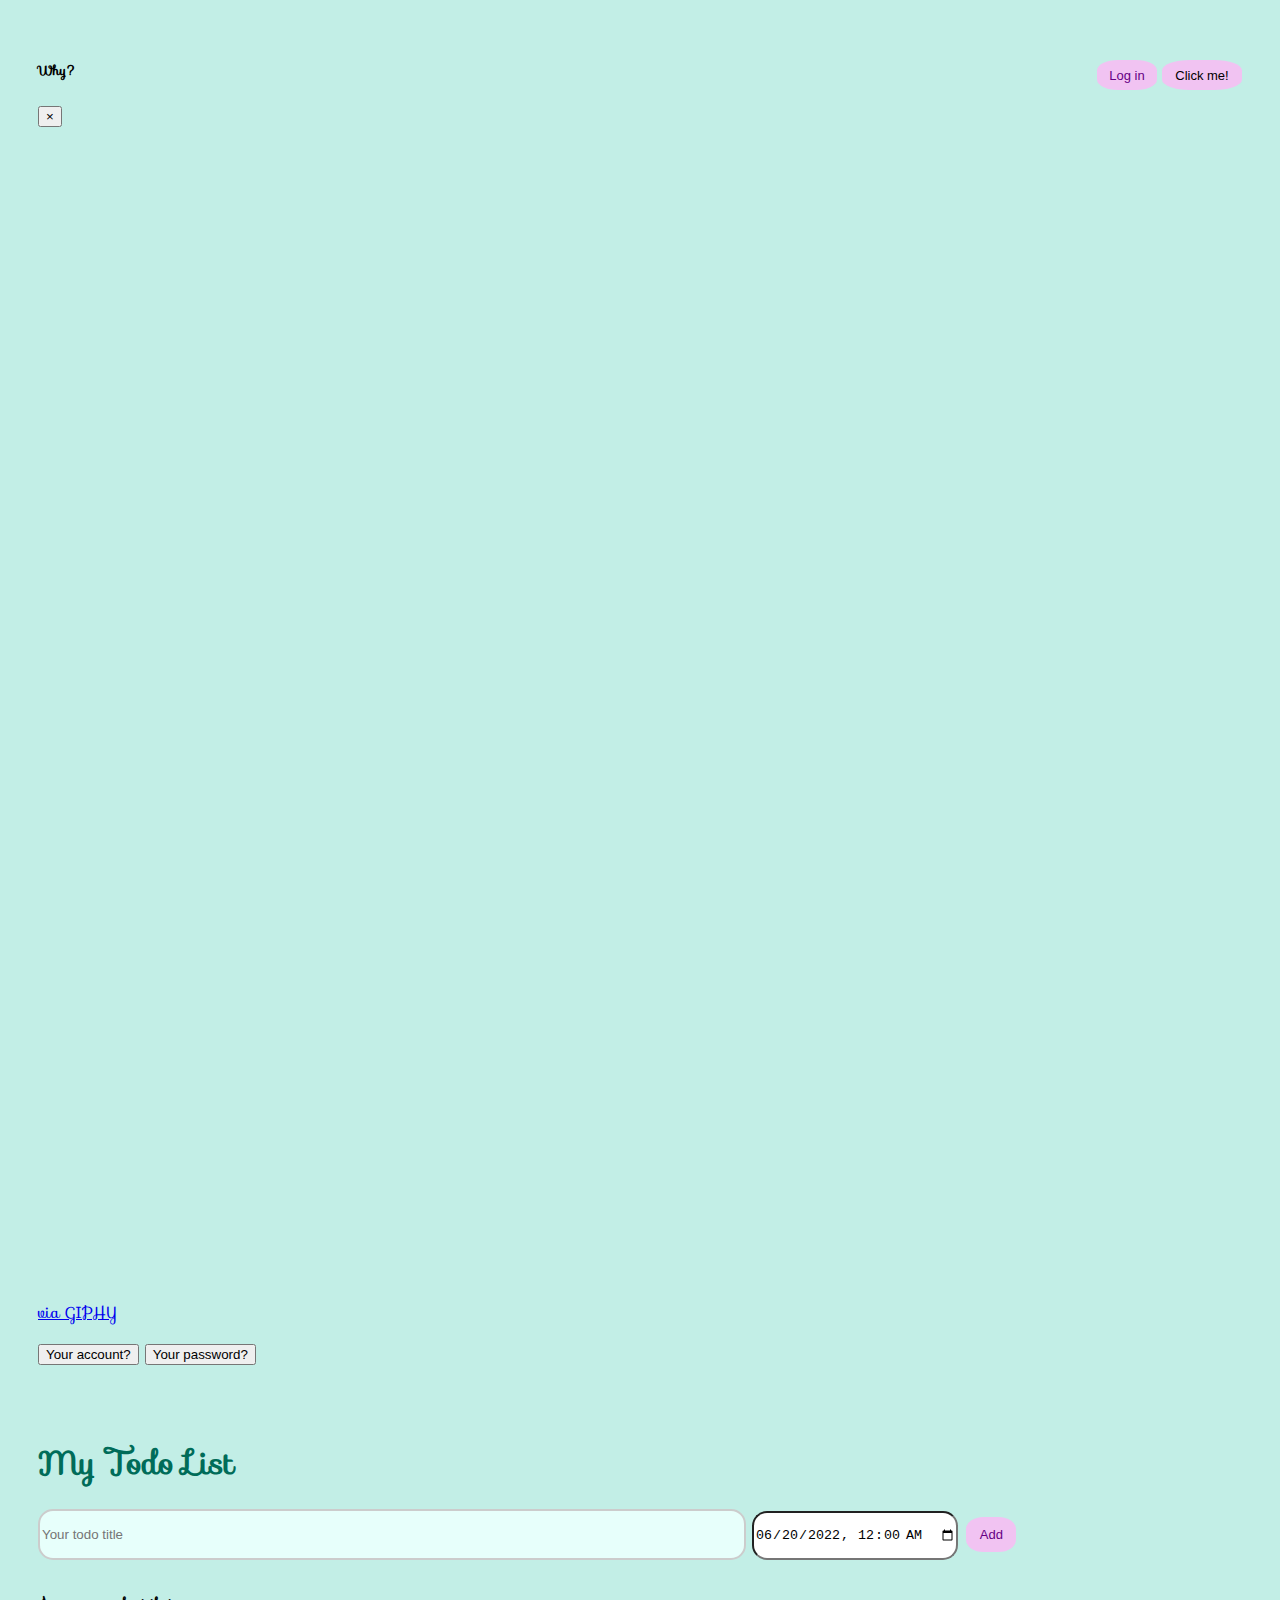
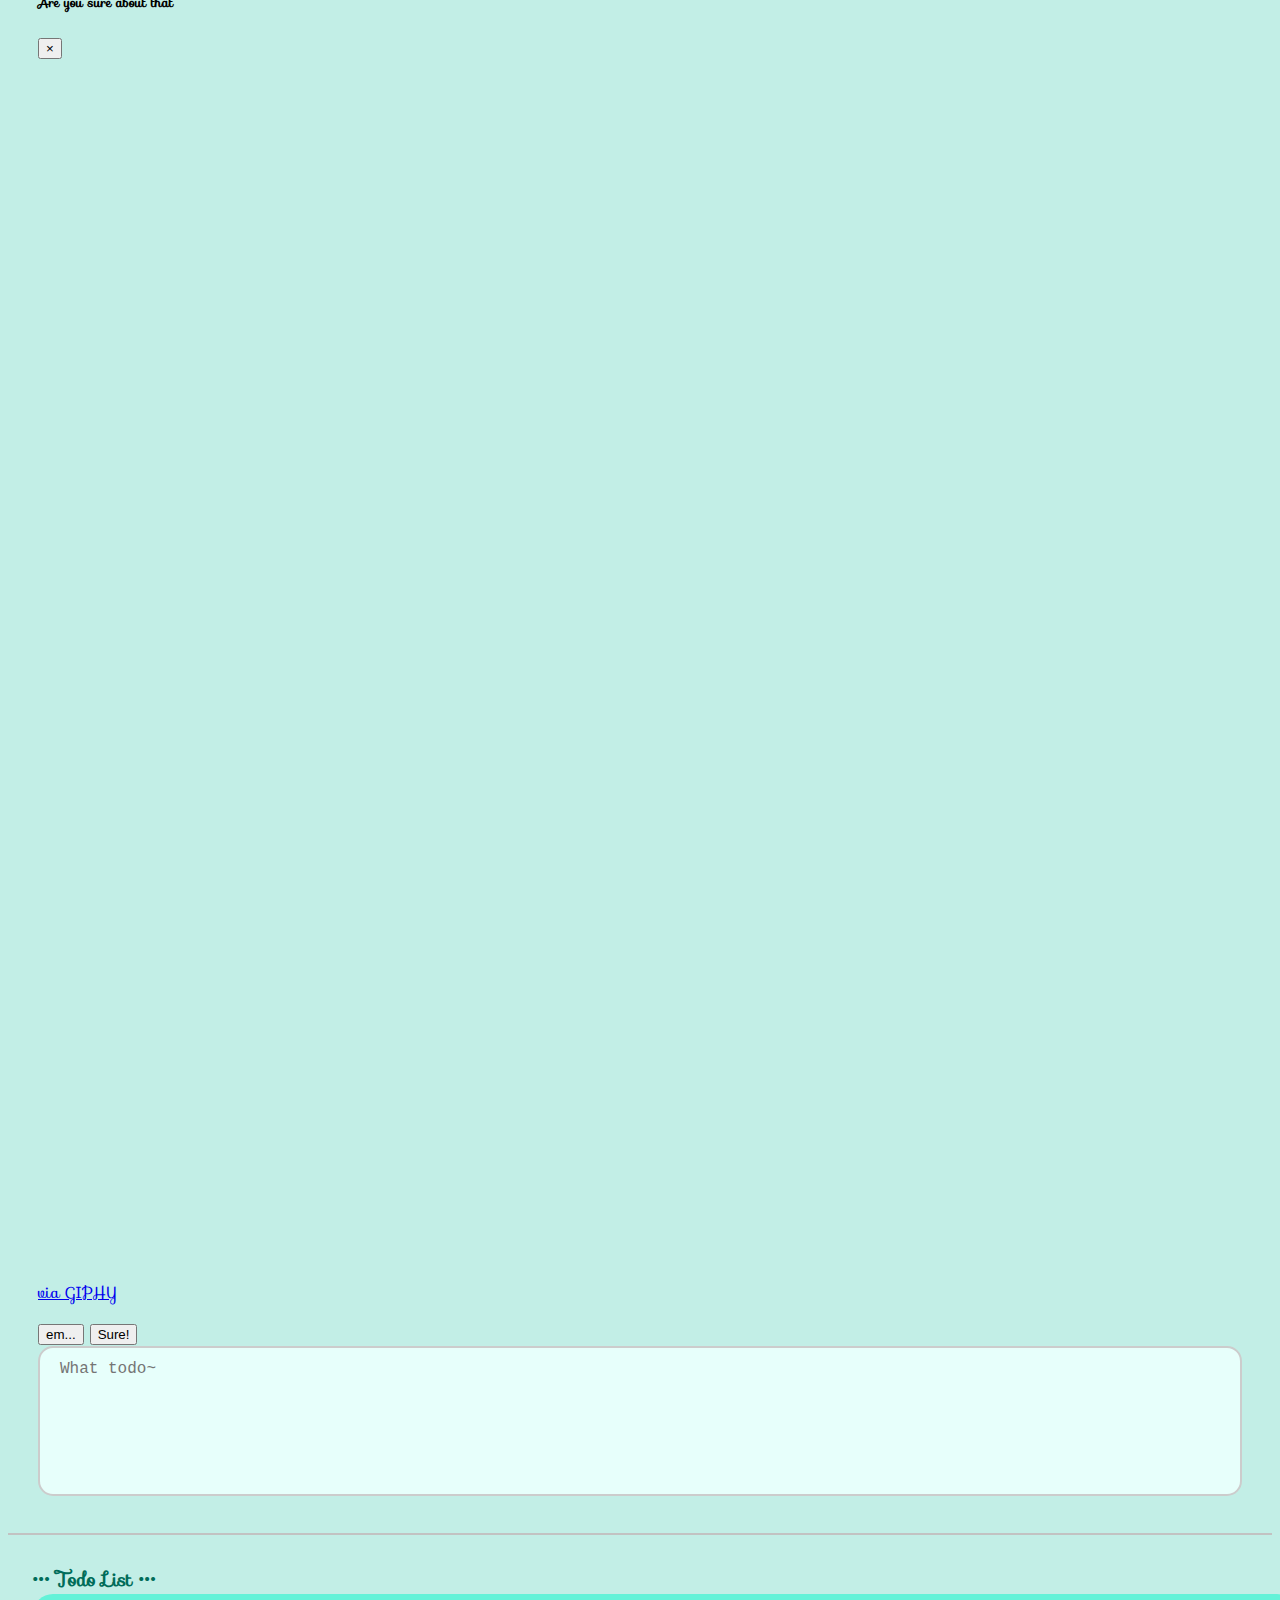
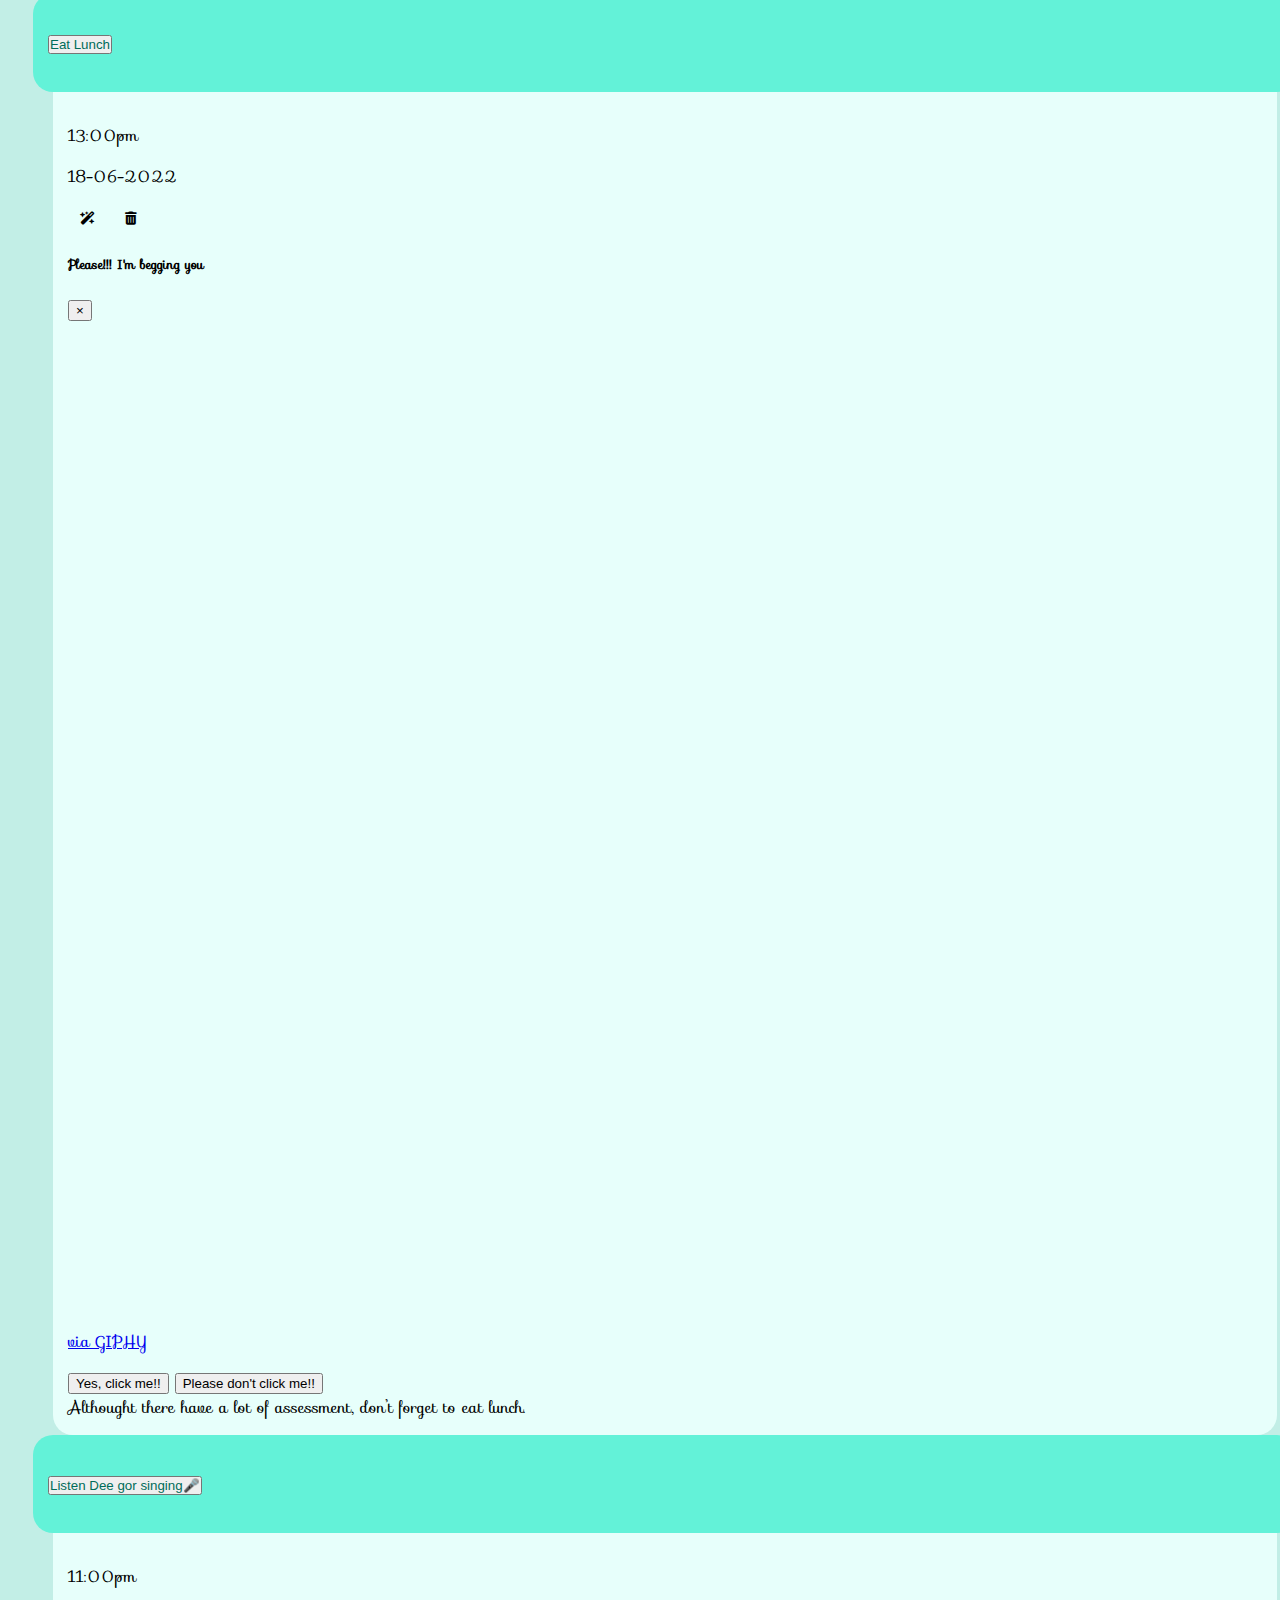
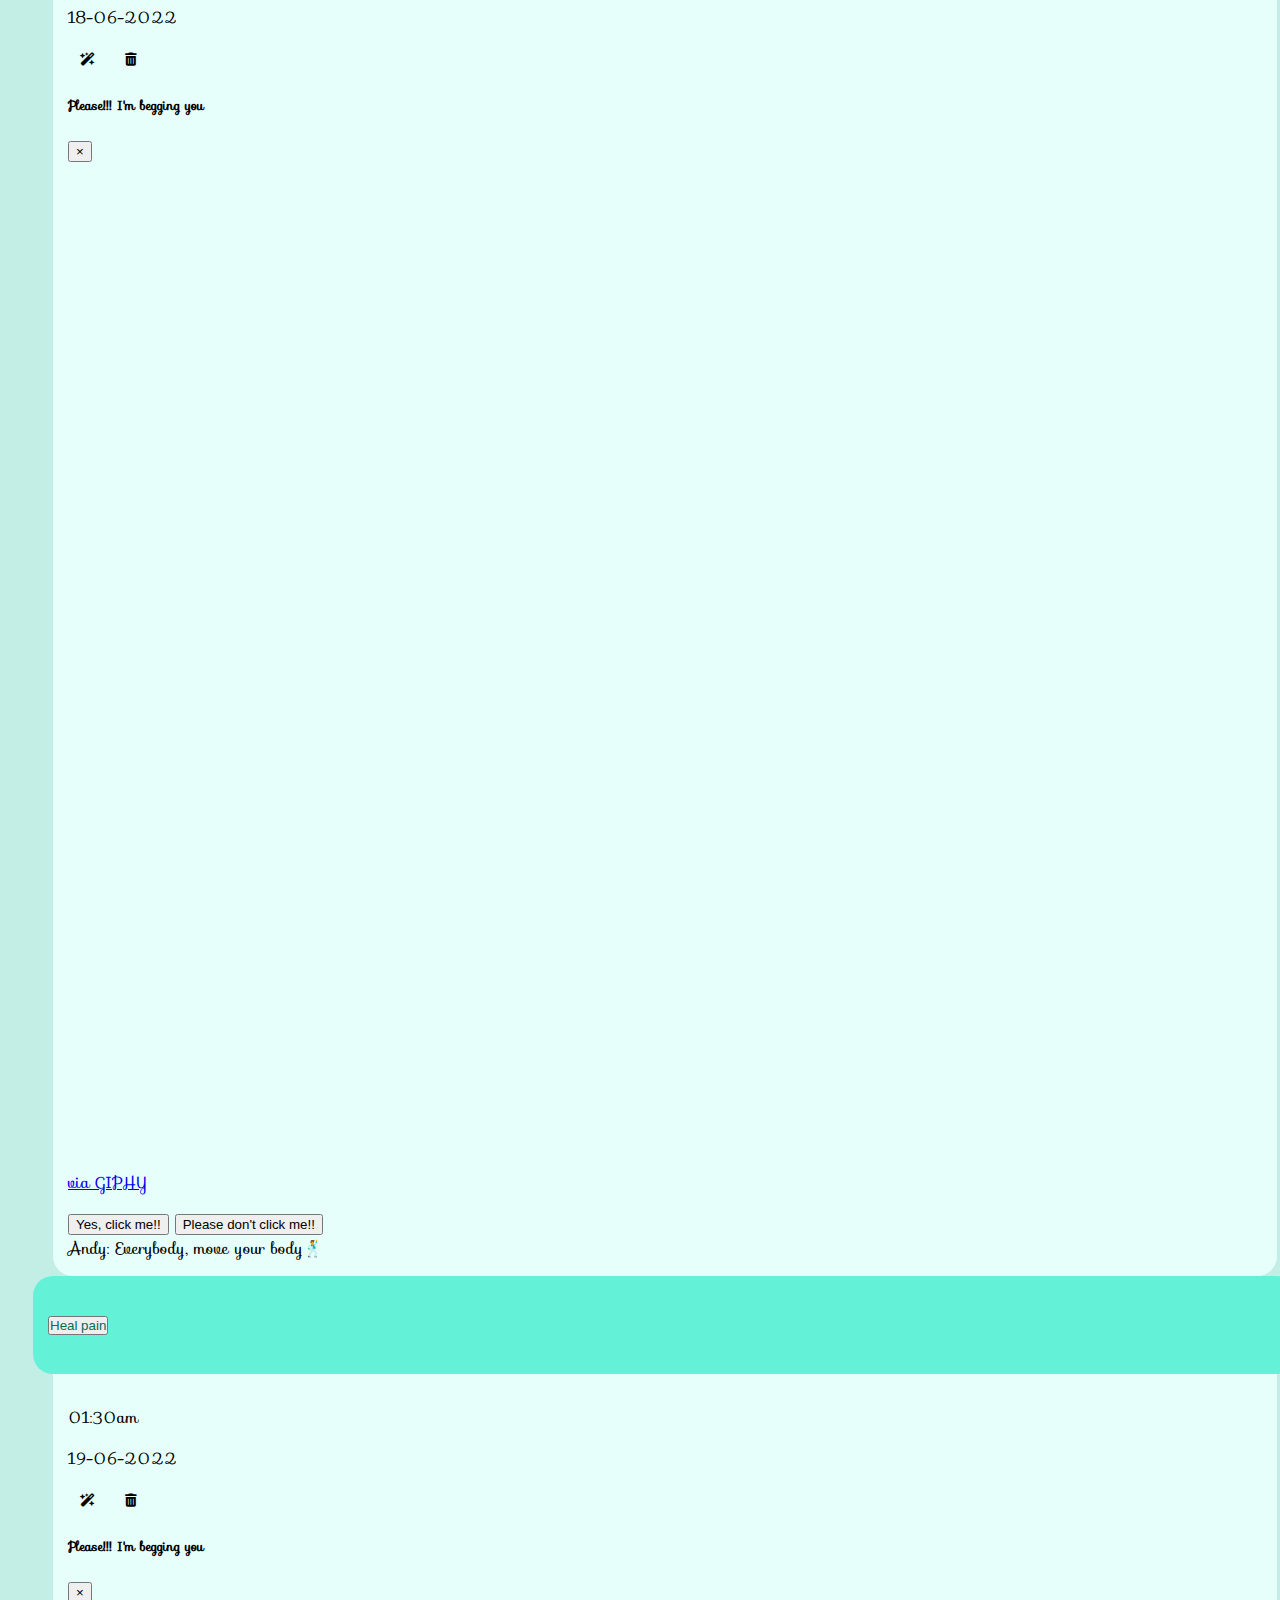
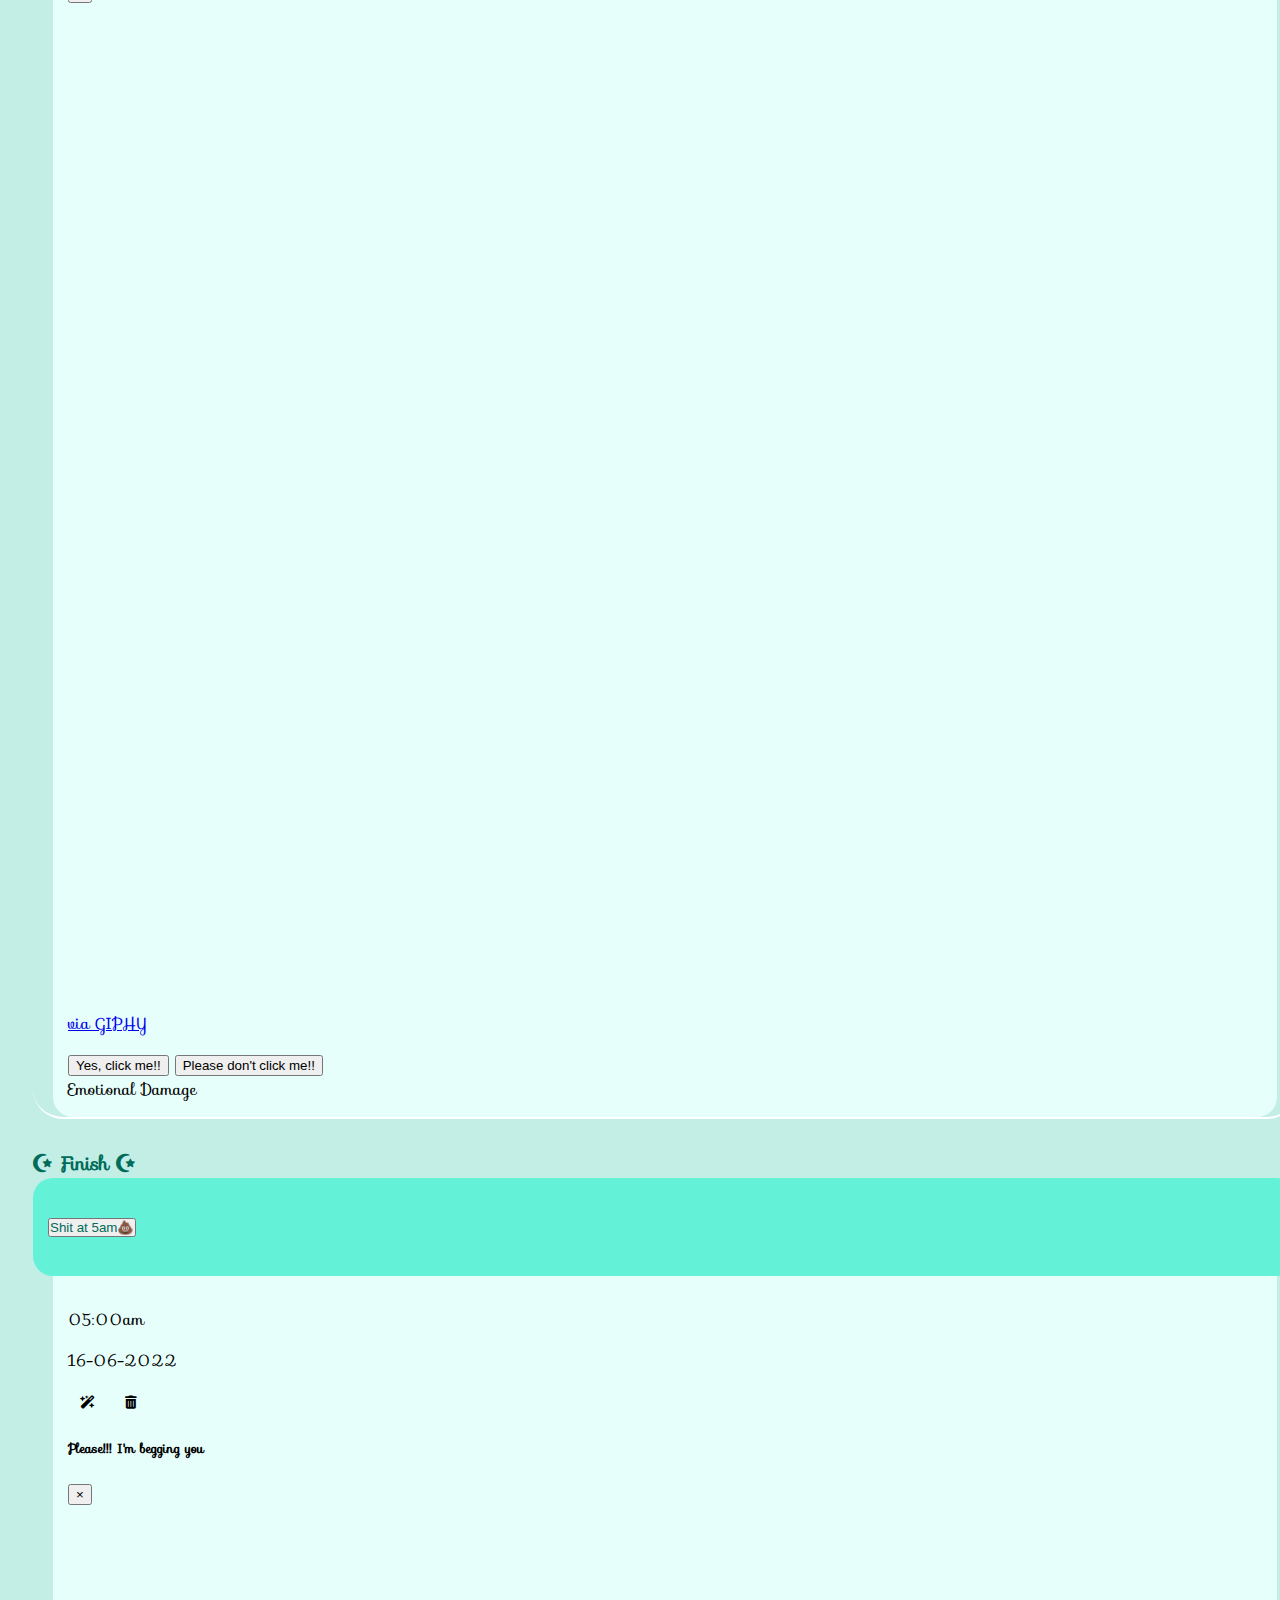
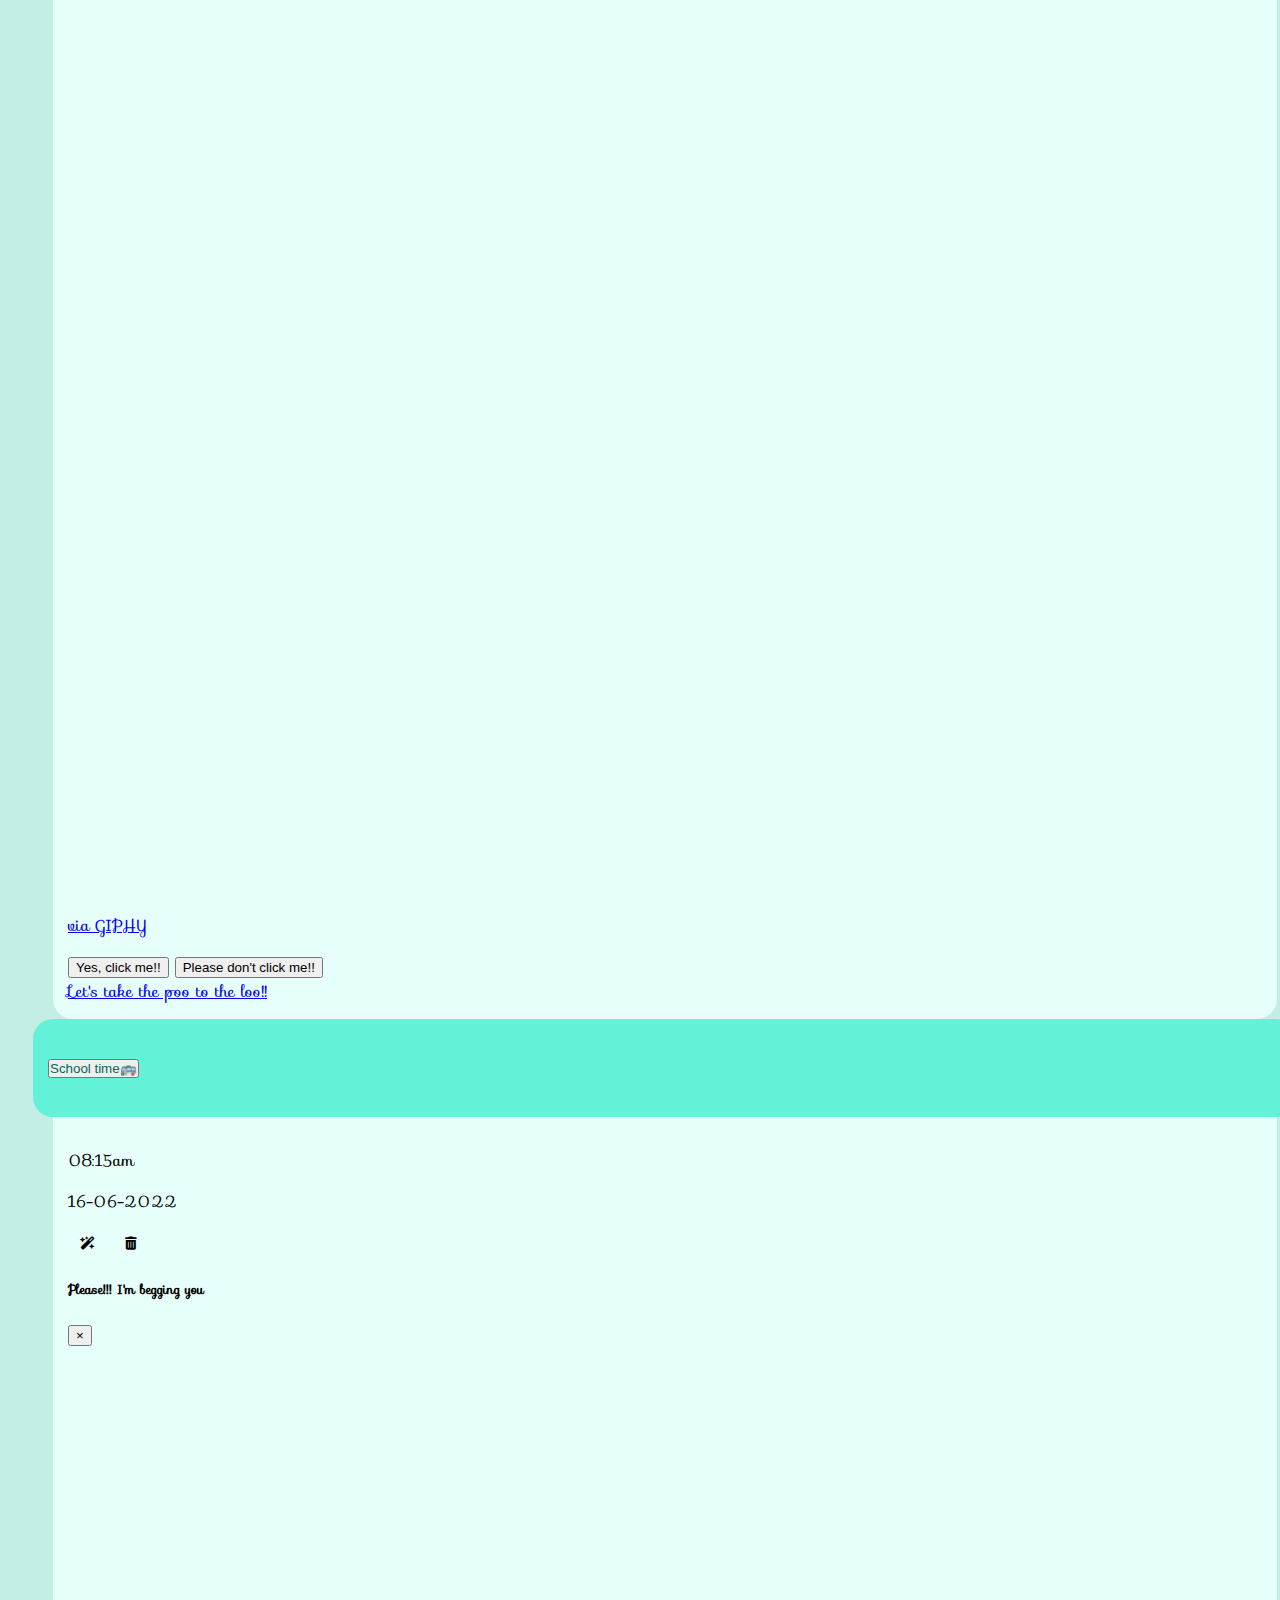
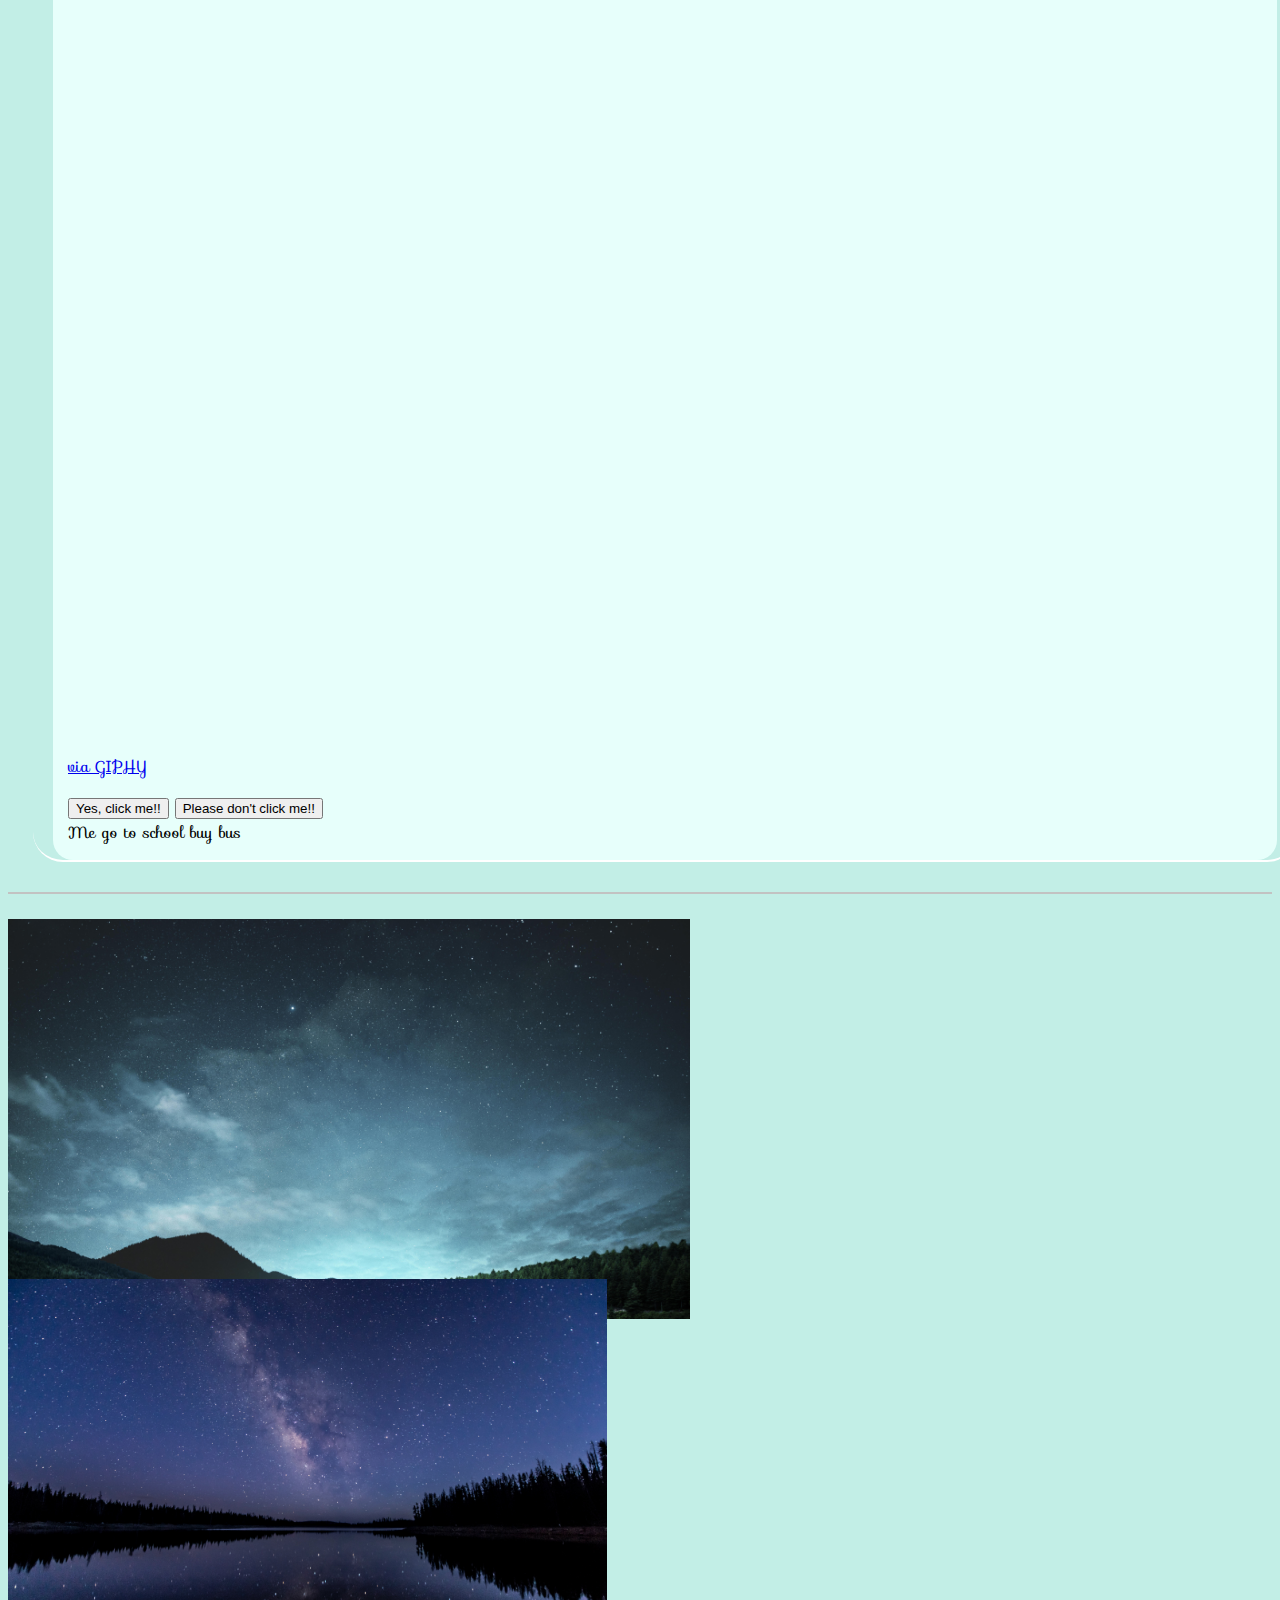
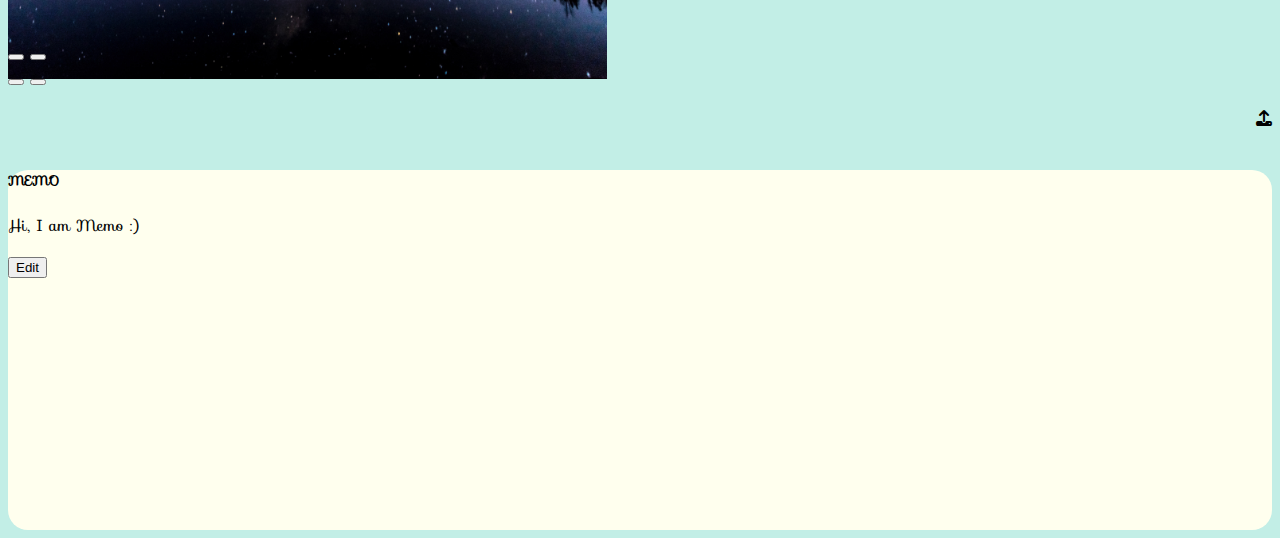
==== commit c4f23521: "change edit button color" ====
--- a/index.html
+++ b/index.html
@@ -448,7 +448,7 @@
             <p class="card-text text-left" id="memo">Hi, I am Memo :)</p>
           </div>
           <div class="card-footer">
-            <button type="button" class="btn btn-primary" data-toggle="modal" data-target="#modalBox" onclick="editMemo()">Edit</button>
+            <button type="button" class="btn btn-info" data-toggle="modal" data-target="#modalBox" onclick="editMemo()">Edit</button>
           </div>
         </div>
       </div>
--- a/style.css
+++ b/style.css
@@ -3,7 +3,8 @@
 }
 
 h1,
-.ButtonColor {
+.ButtonColor,
+h3 {
   color: #006c59;
 }
 h3 {
@@ -134,7 +135,7 @@
 
 .containerBorder {
   border-top: solid 2px rgb(194, 194, 194);
-  border-bottom: solid 2px grey;
+  border-bottom: solid 2px rgb(194, 194, 194);
 }
 
 .todoListContainer {
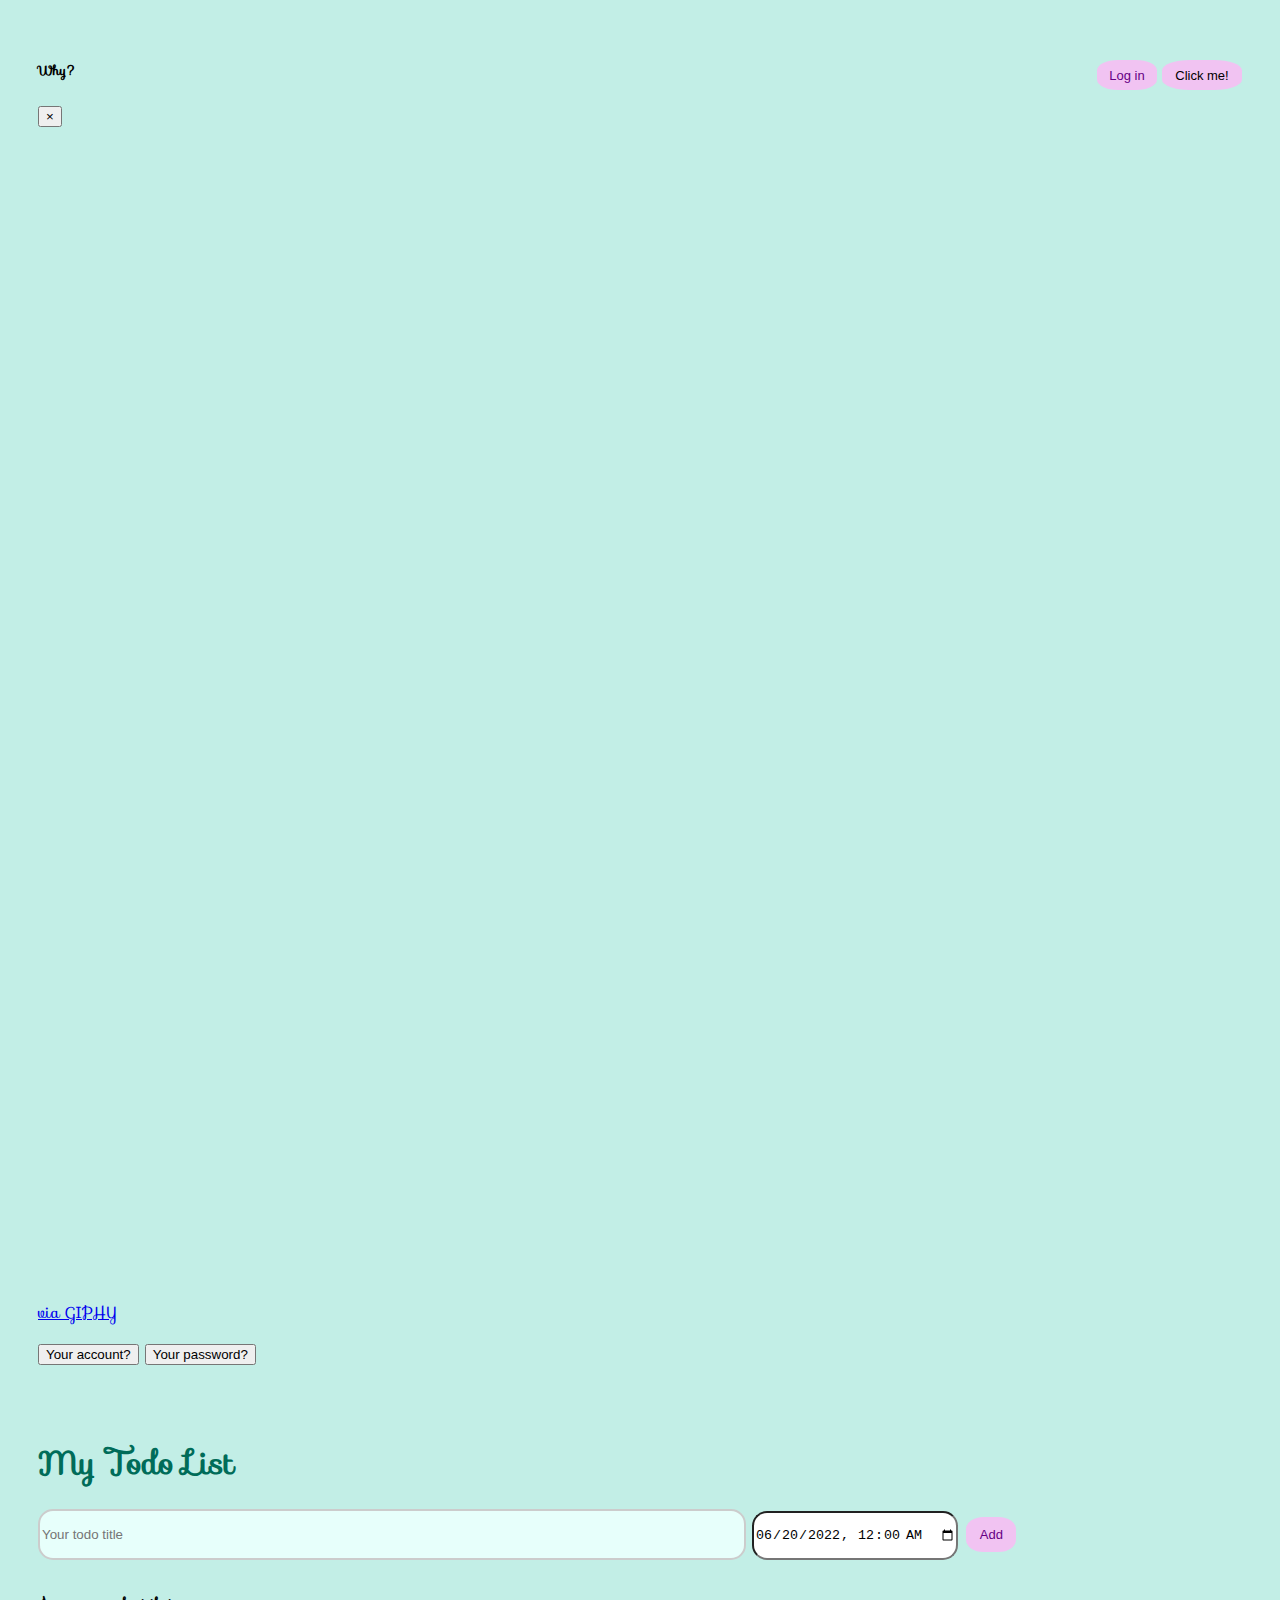
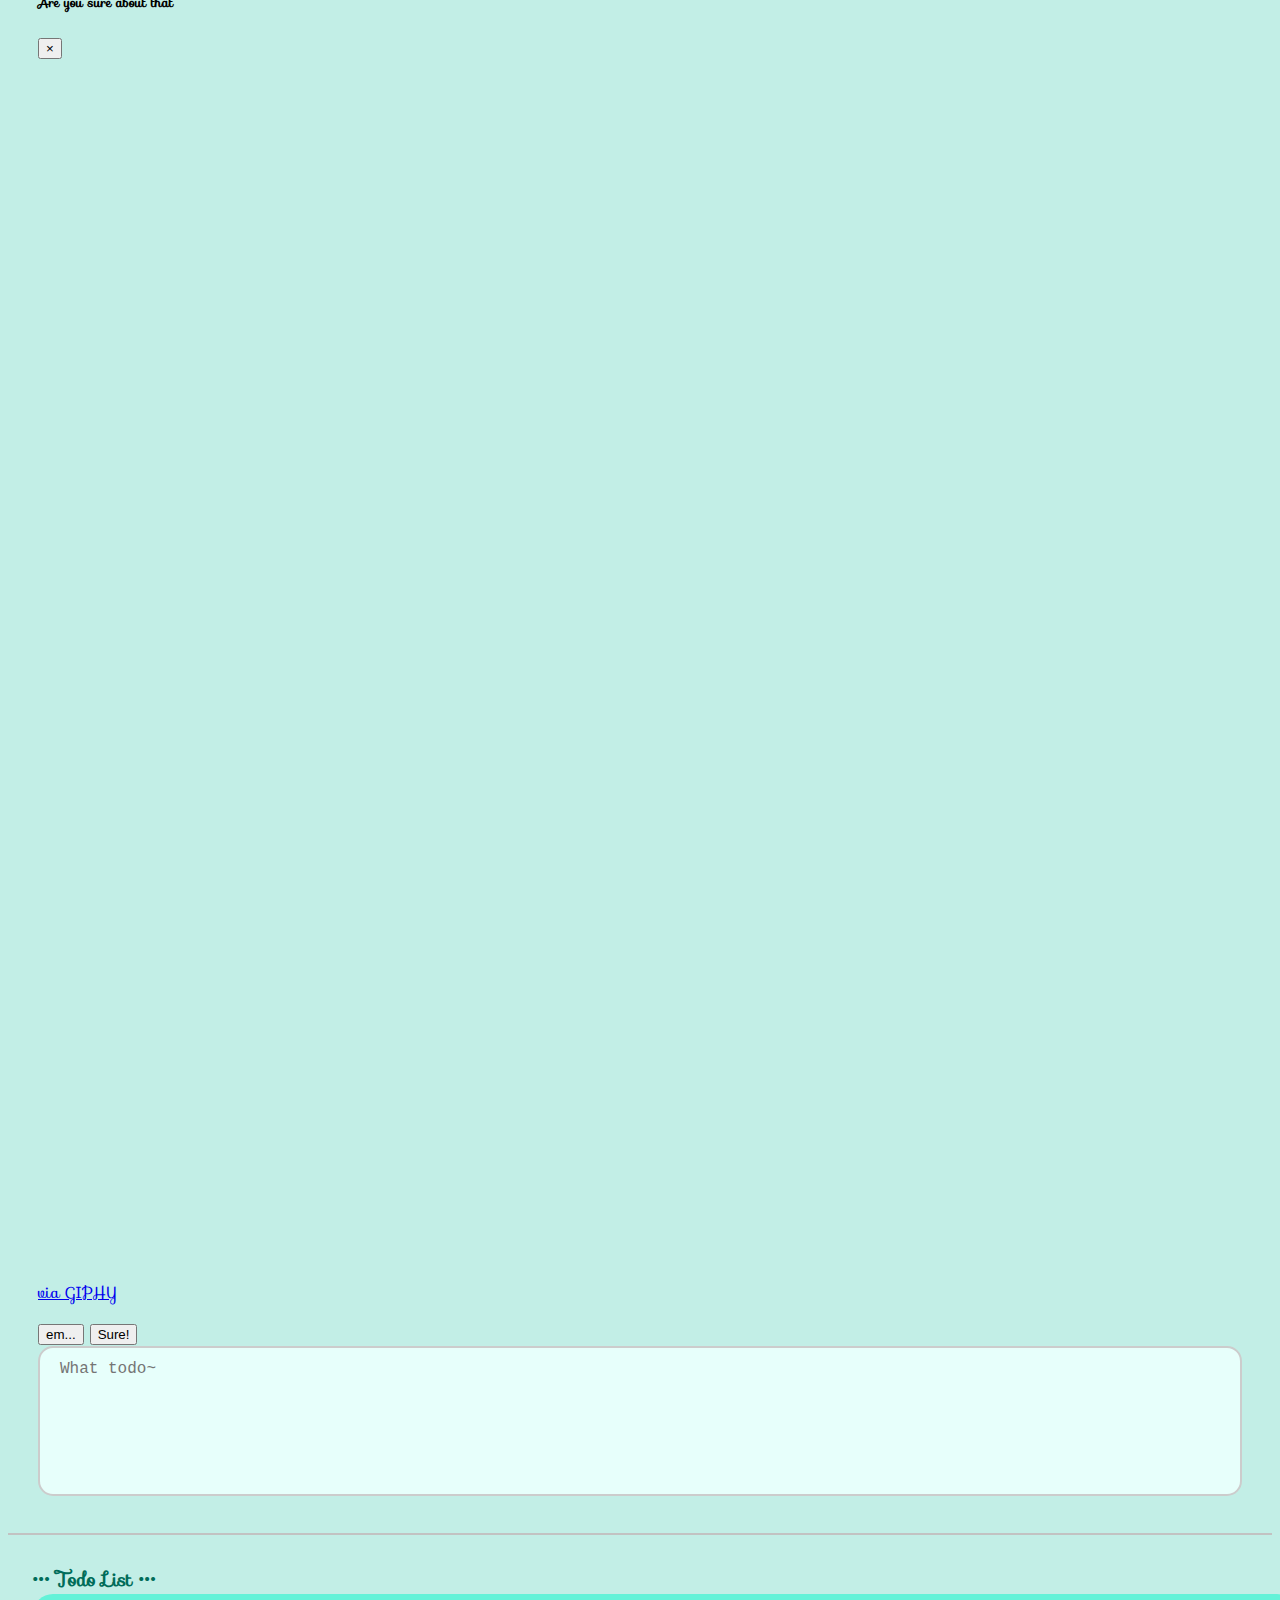
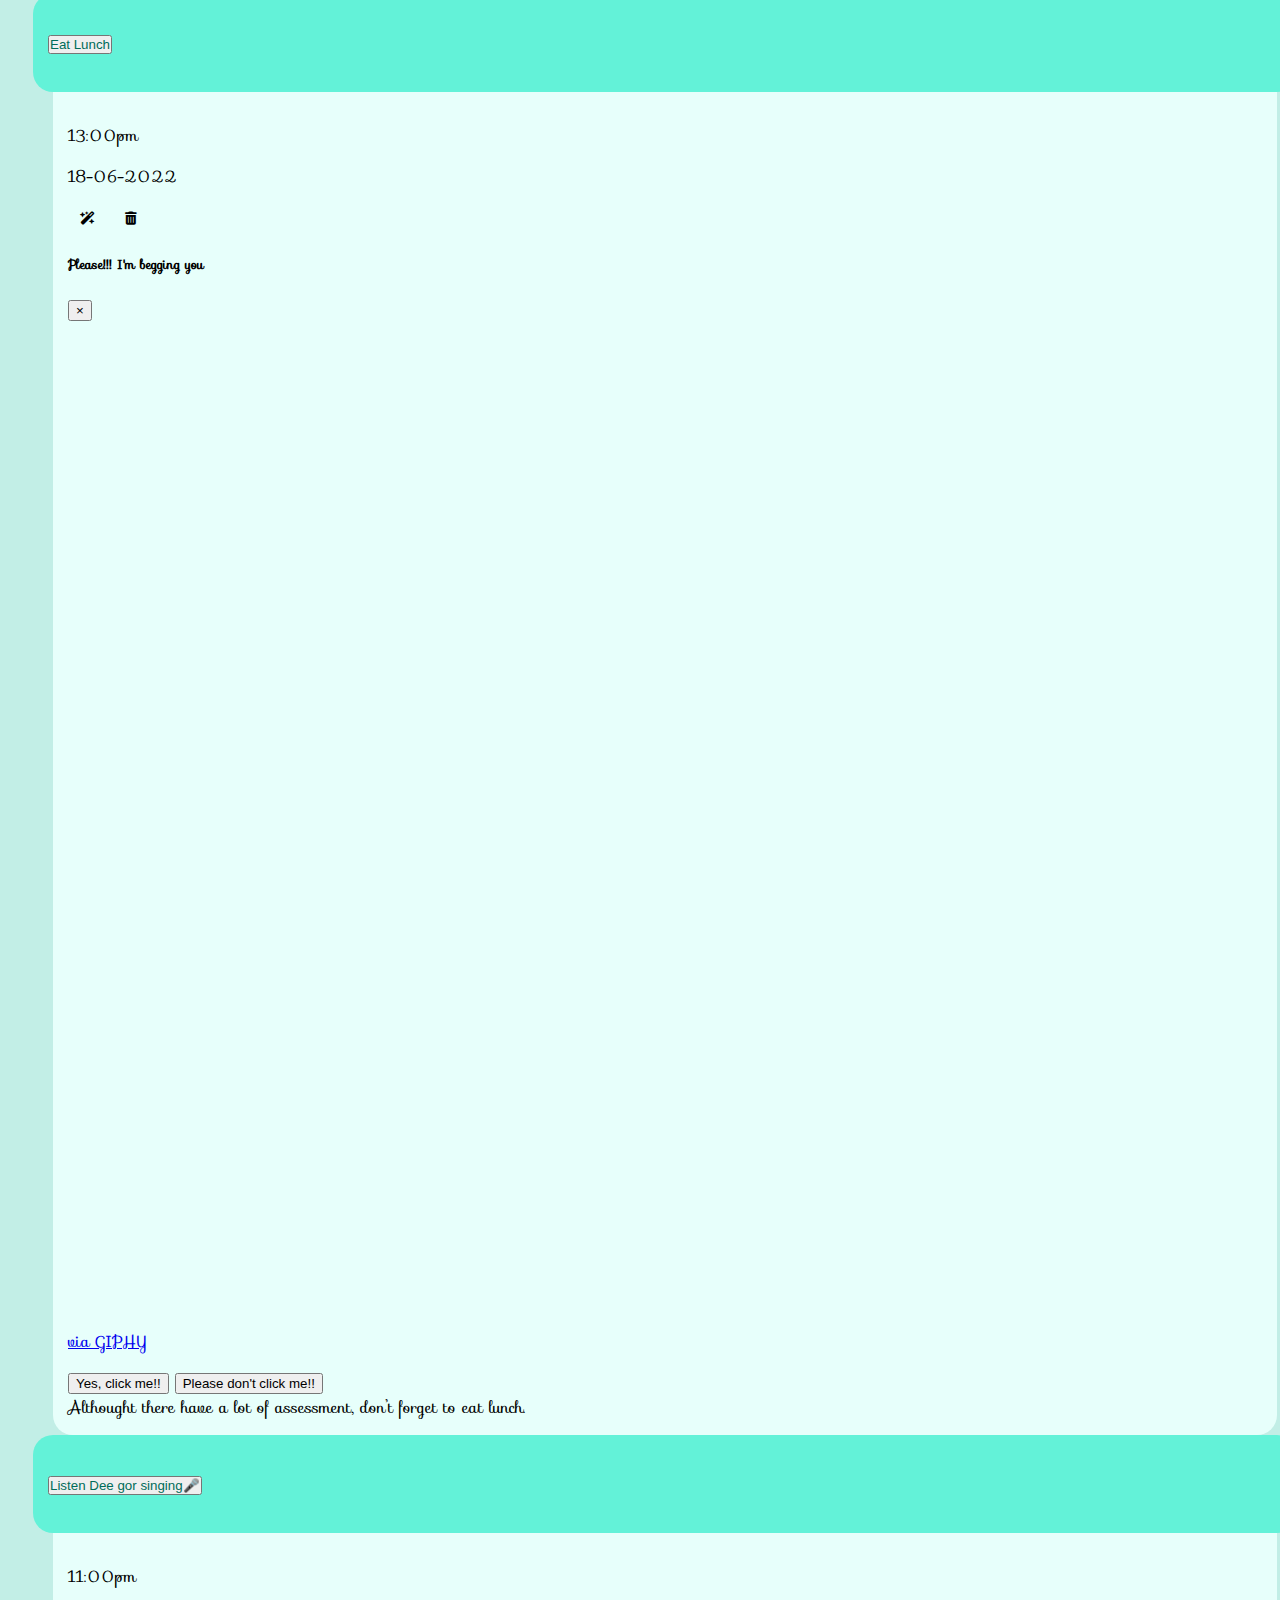
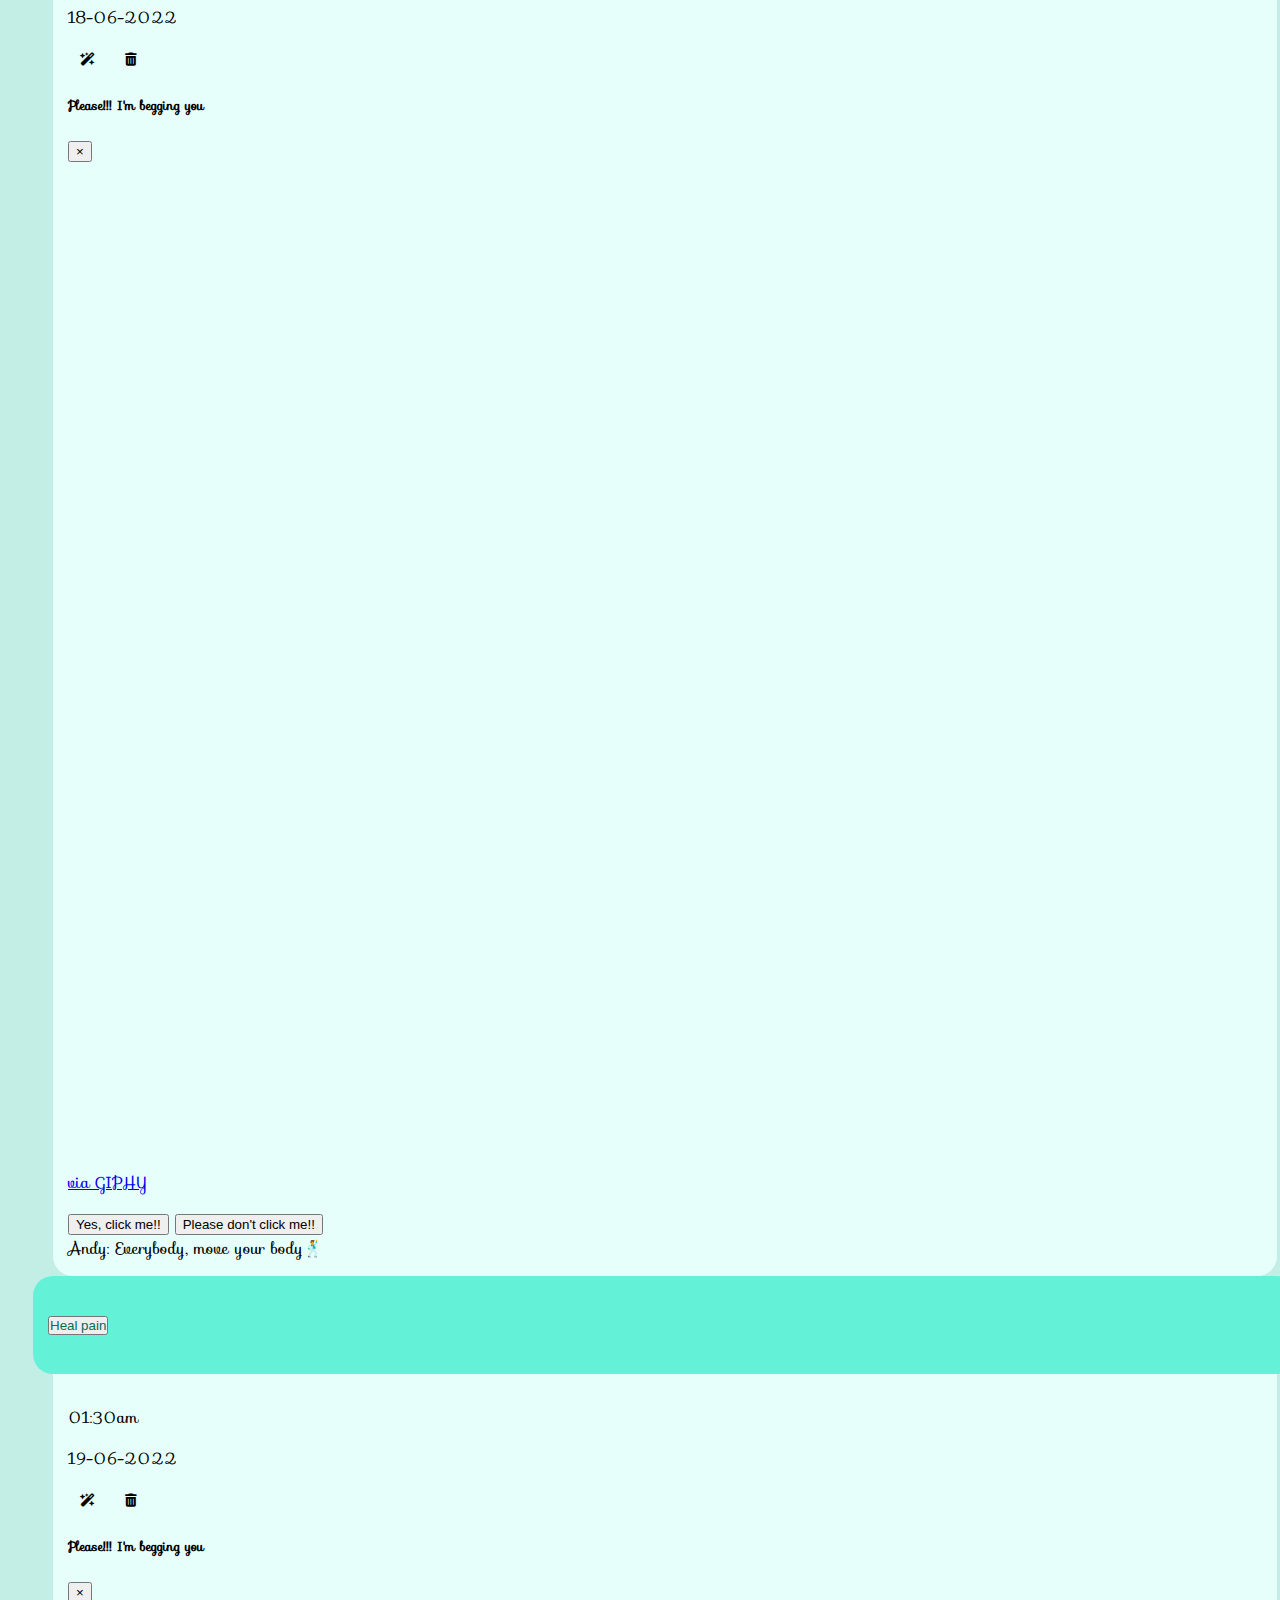
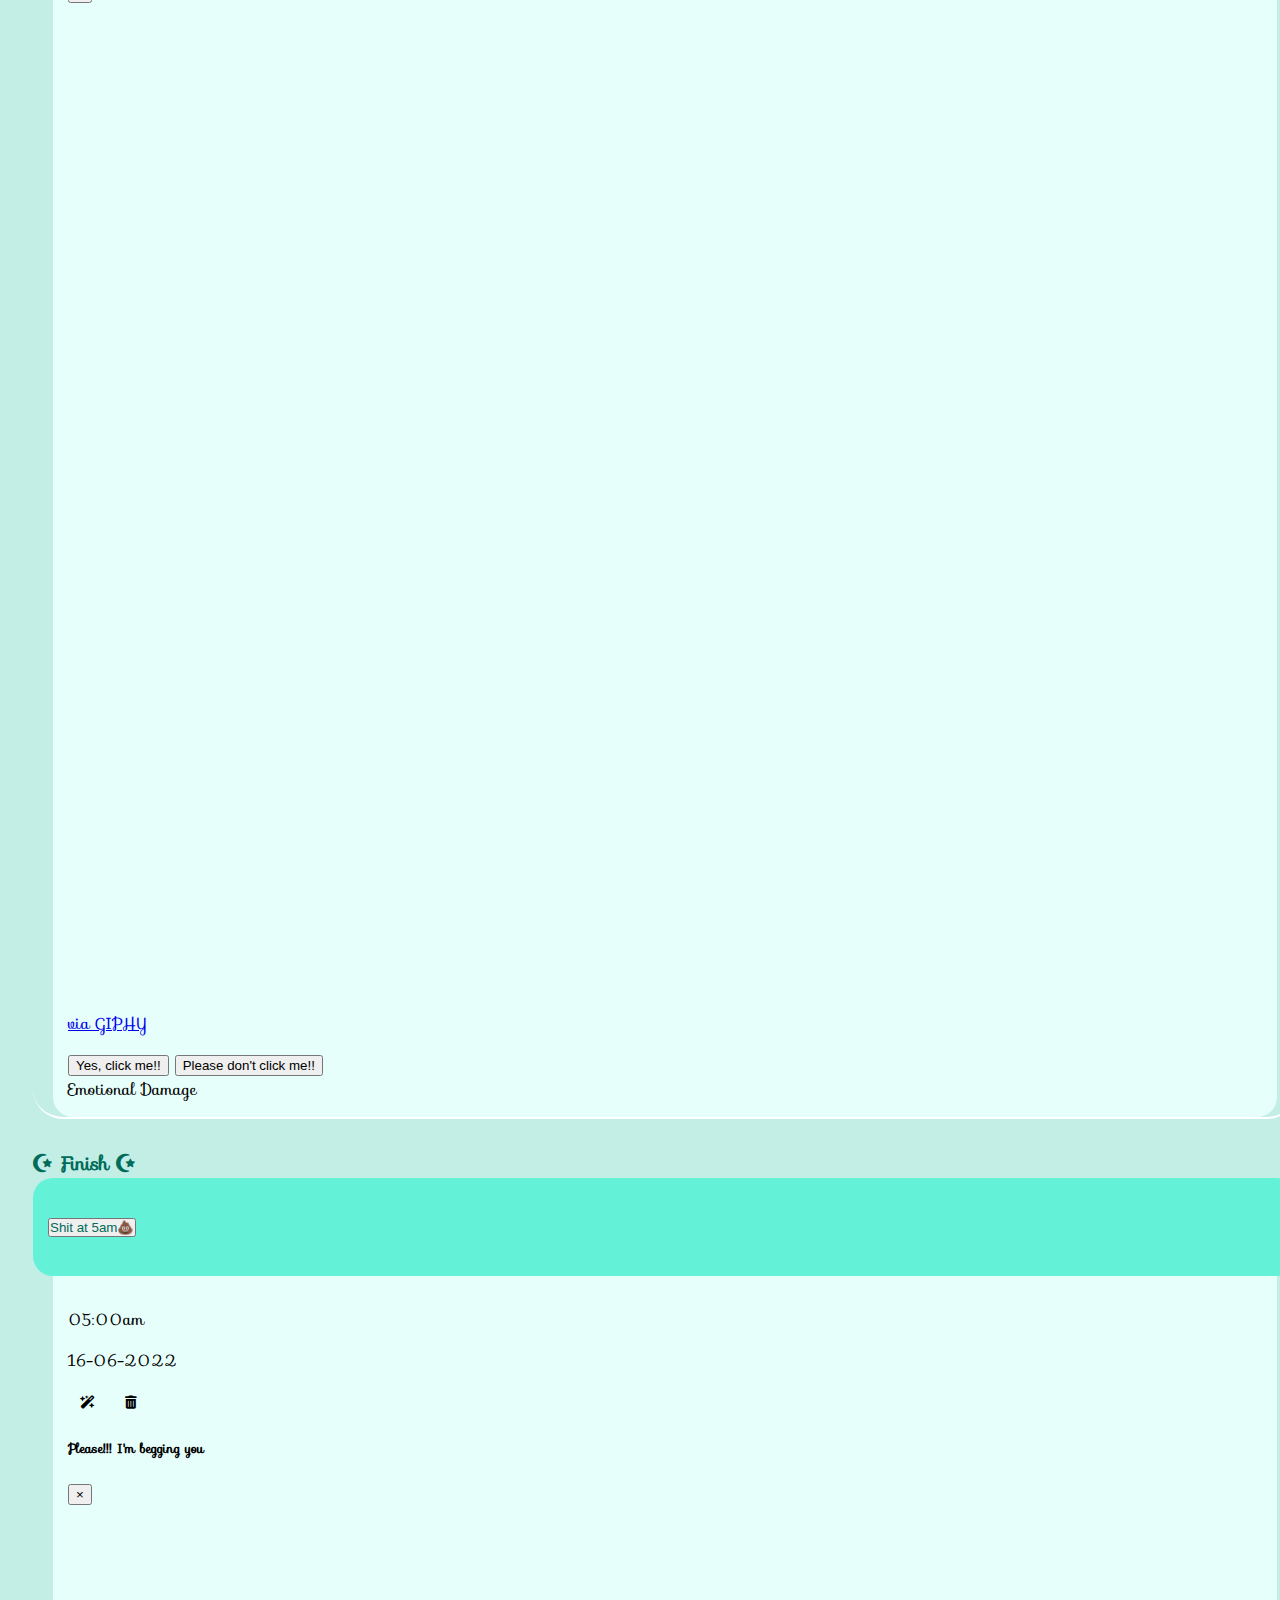
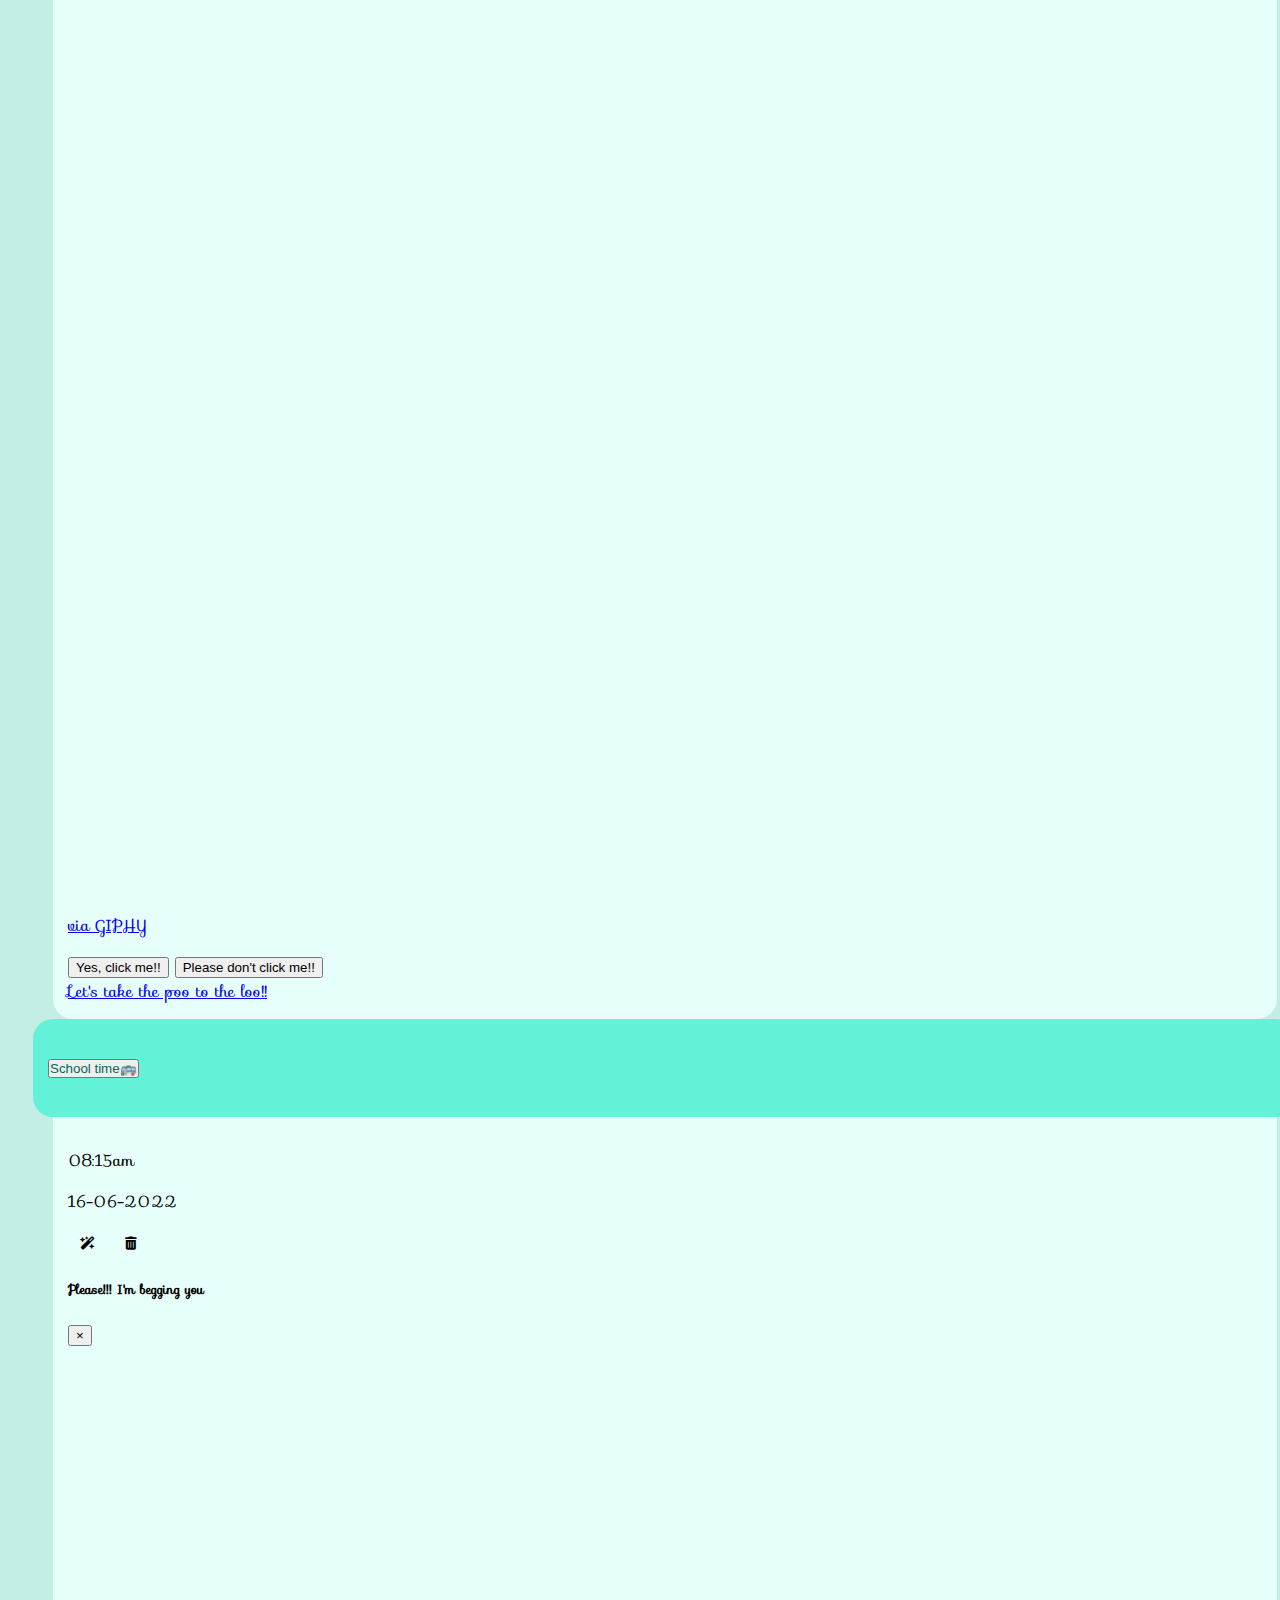
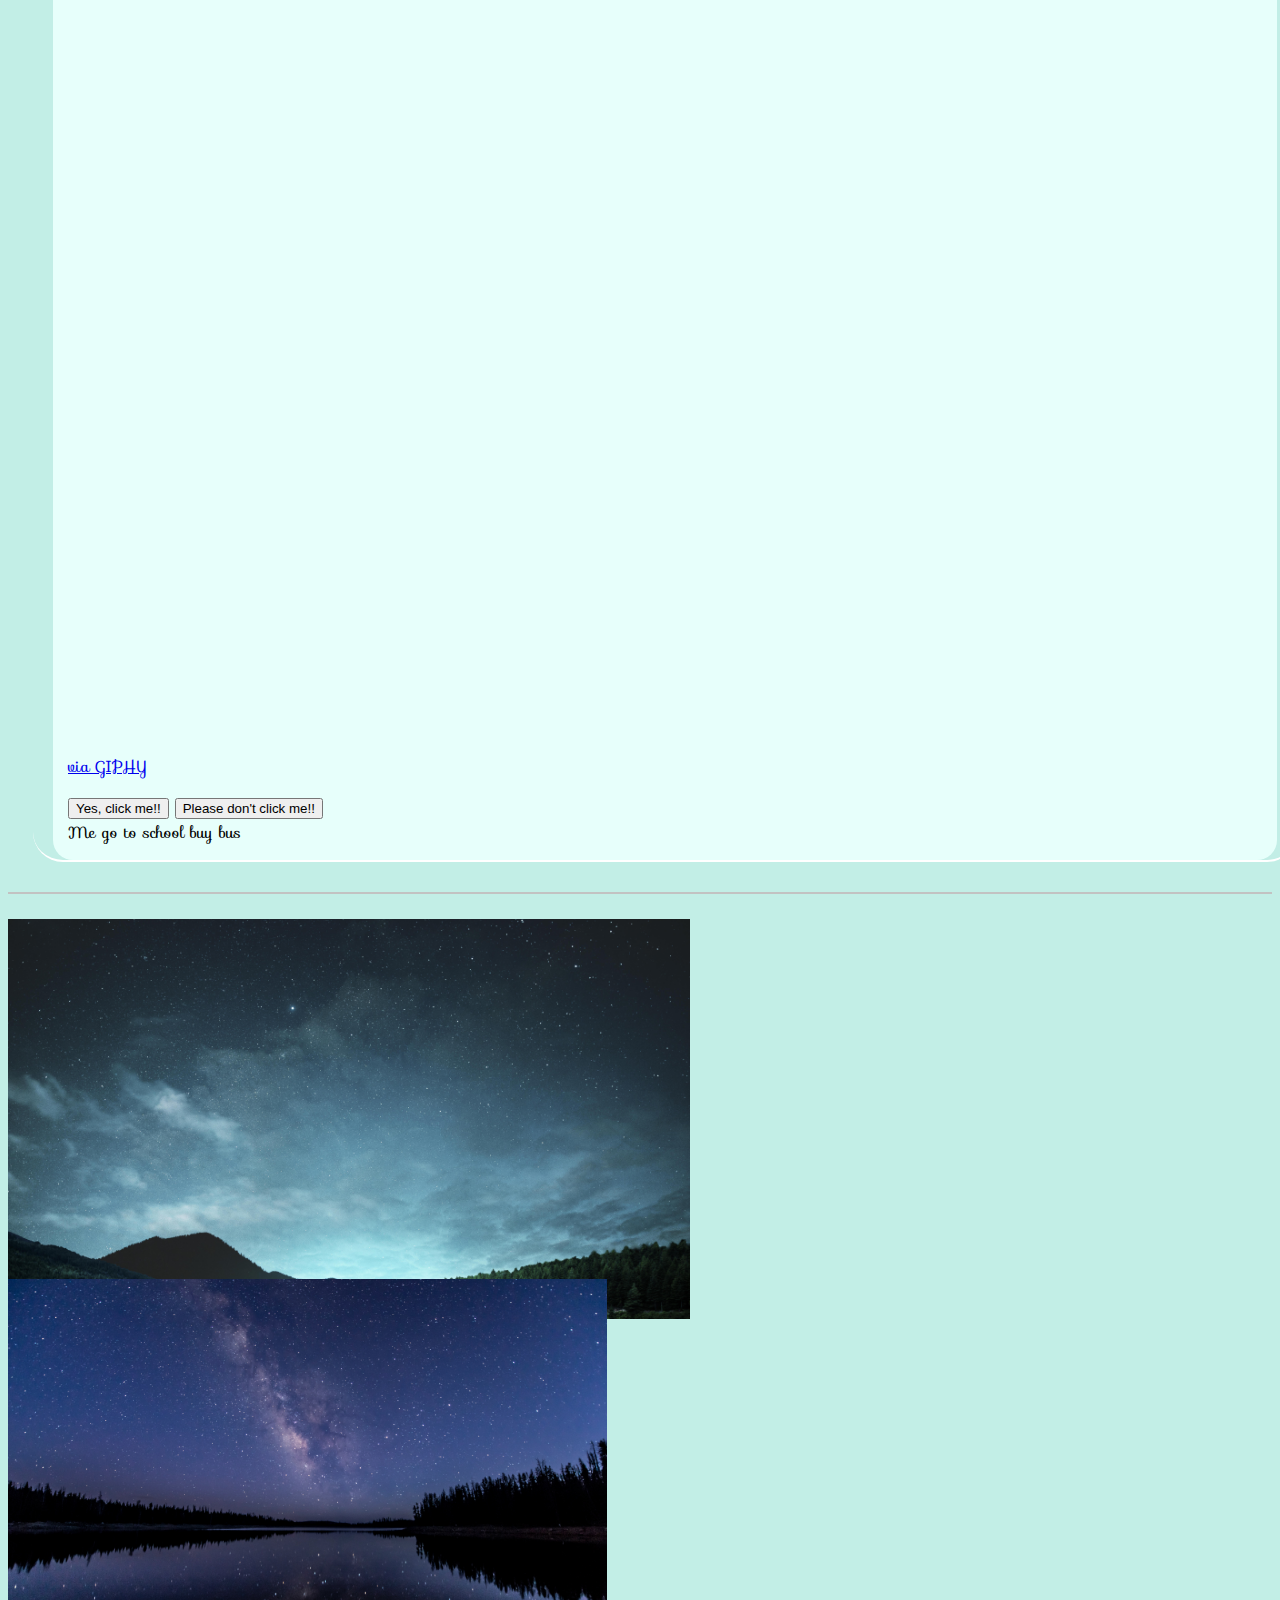
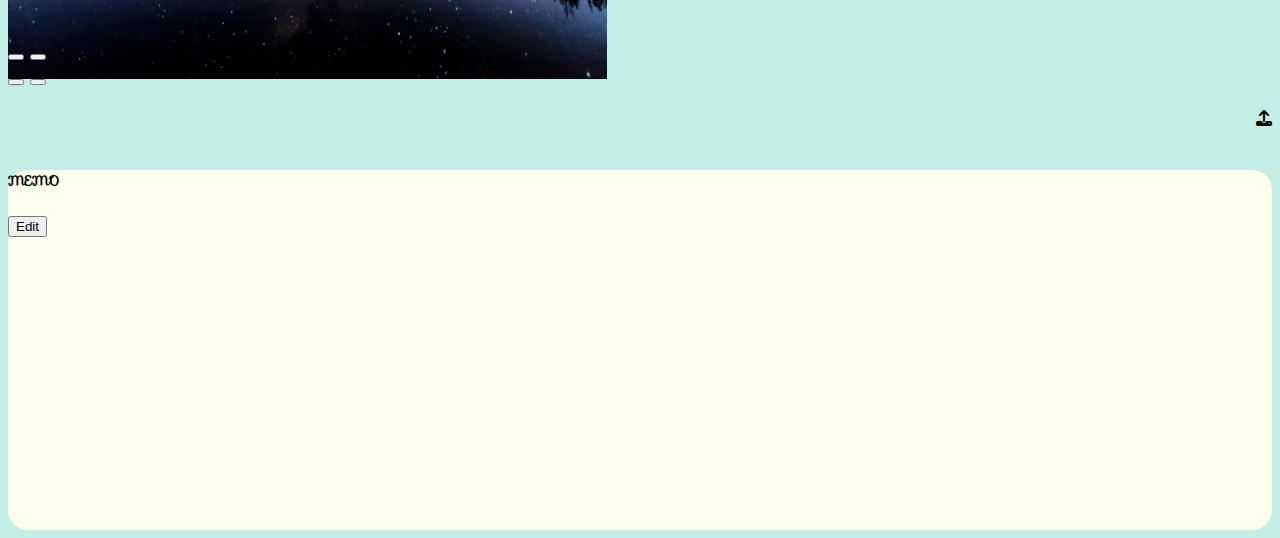
==== commit 17a5cdc8: "local Storage of memo" ====
--- a/index.html
+++ b/index.html
@@ -13,8 +13,6 @@
   <link rel="stylesheet" href="https://cdnjs.cloudflare.com/ajax/libs/font-awesome/6.1.1/css/all.min.css">
   <!-- customise stylesheet -->
   <link rel="stylesheet" href="style.css" />
-  <!-- customise JavaScript -->
-  <script type="text/javascript" src="jsFunction.js"></script>
   <title>My Todo List</title>
 
 </head>
@@ -454,6 +452,9 @@
       </div>
     </div>
     <!-- end of bottom -->
+    
+  <!-- customise JavaScript -->
+  <script type="text/javascript" src="jsFunction.js"></script>
 
   <!-- jQuery and Bootstrap Bundle (includes Popper) -->
   <script src="https://cdn.jsdelivr.net/npm/jquery@3.5.1/dist/jquery.slim.min.js" integrity="sha384-DfXdz2htPH0lsSSs5nCTpuj/zy4C+OGpamoFVy38MVBnE+IbbVYUew+OrCXaRkfj" crossorigin="anonymous"></script>
